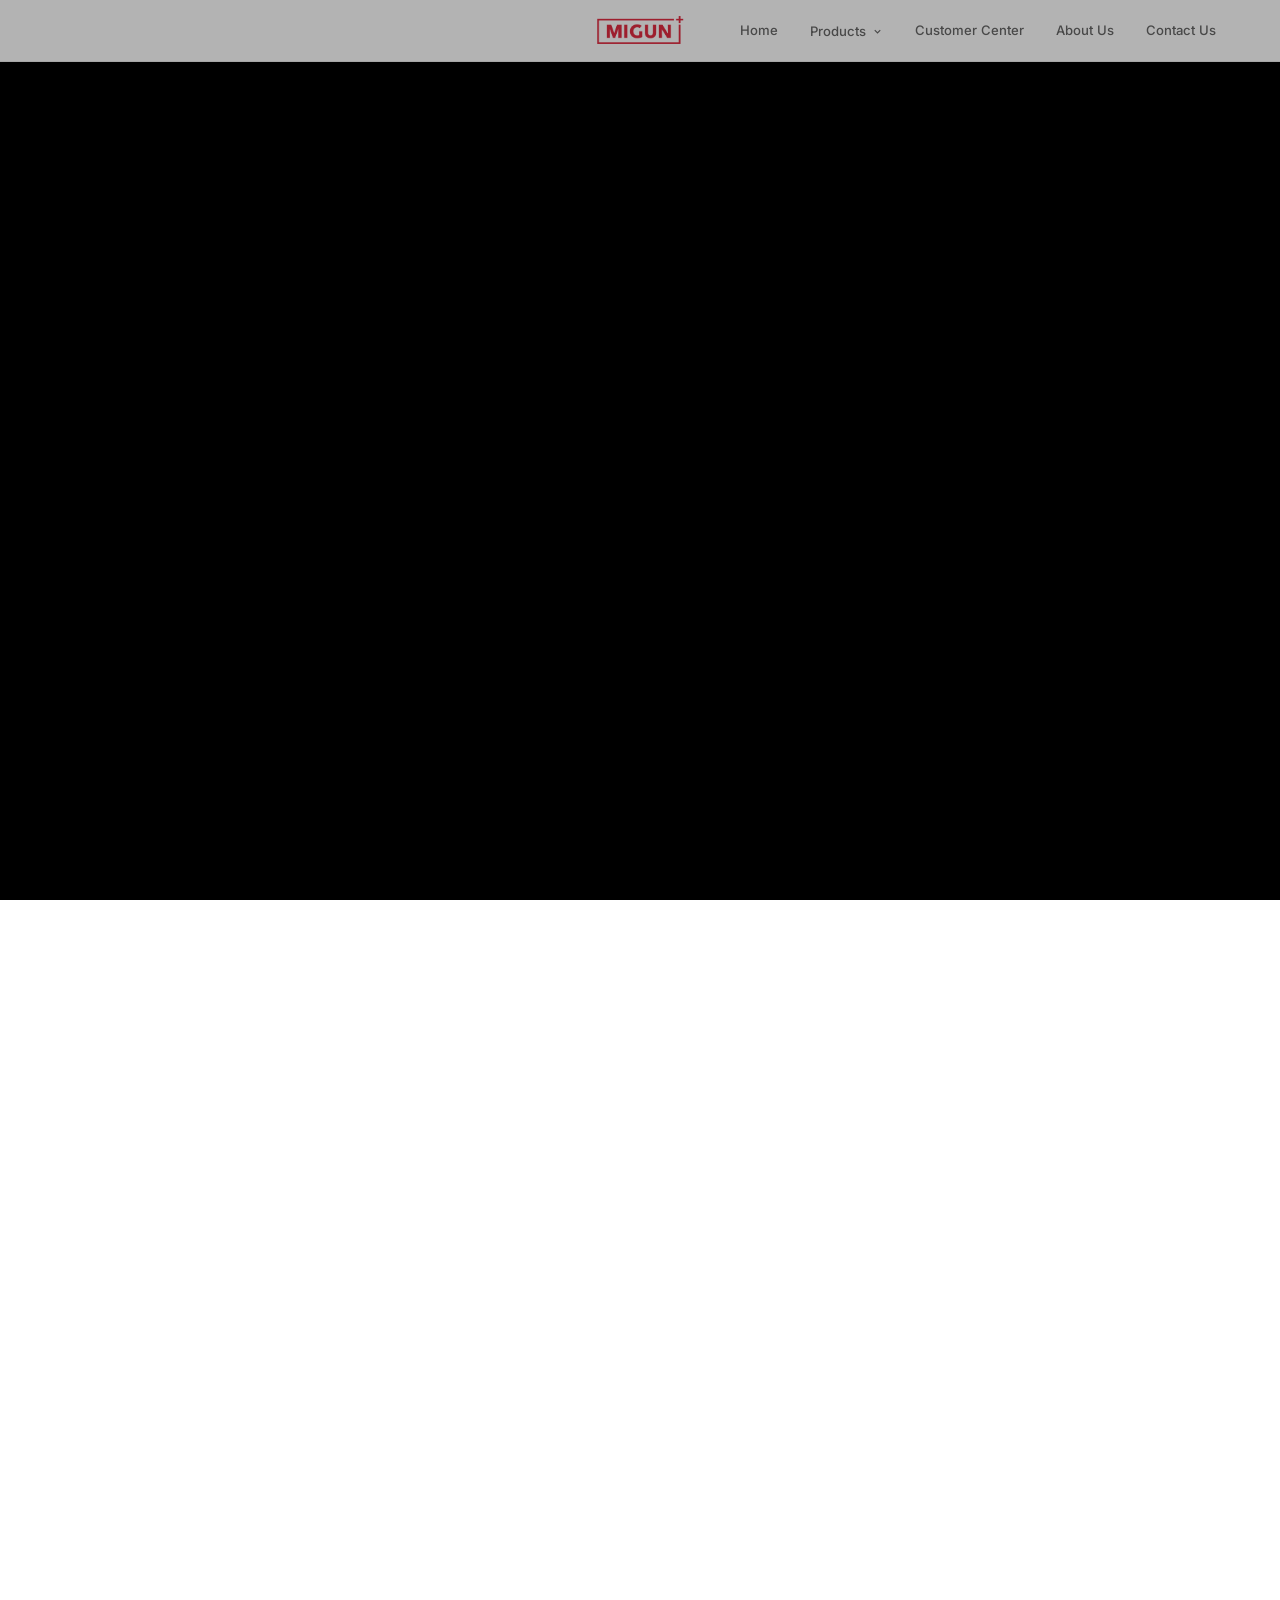
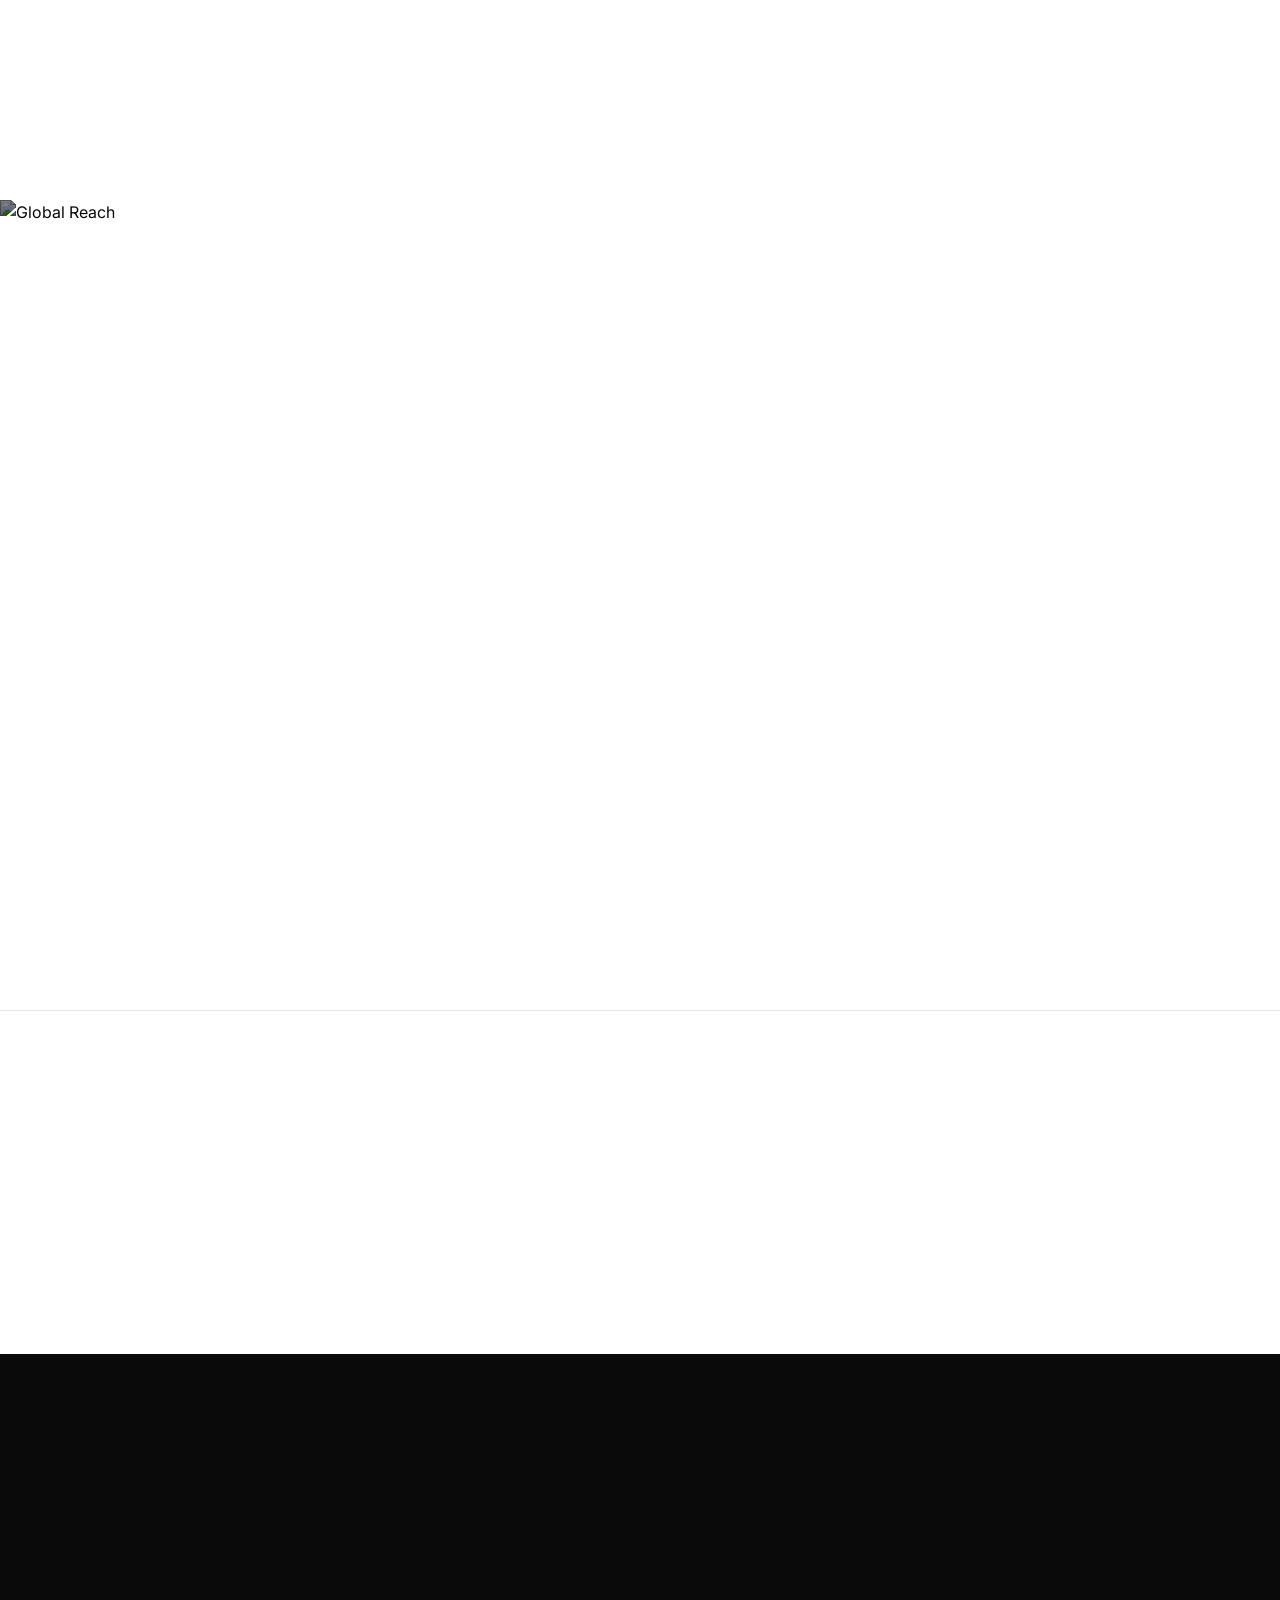
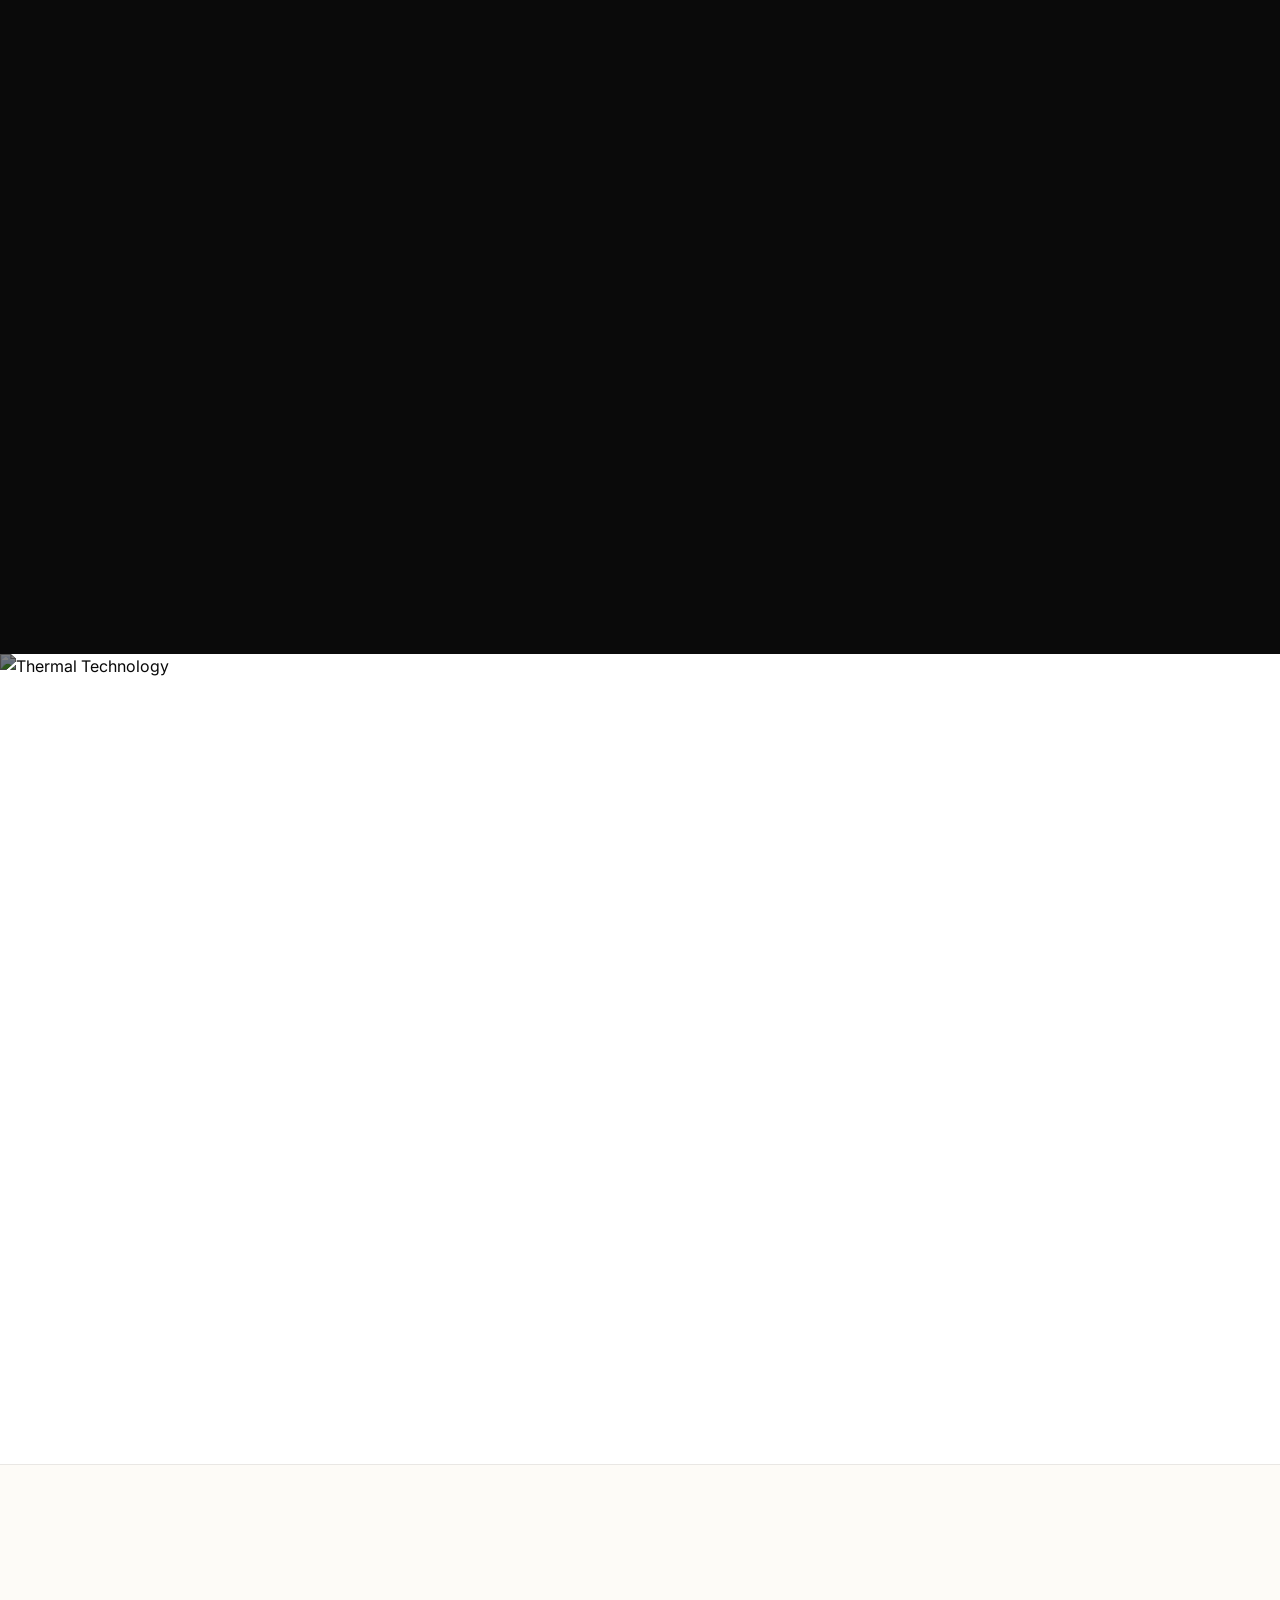
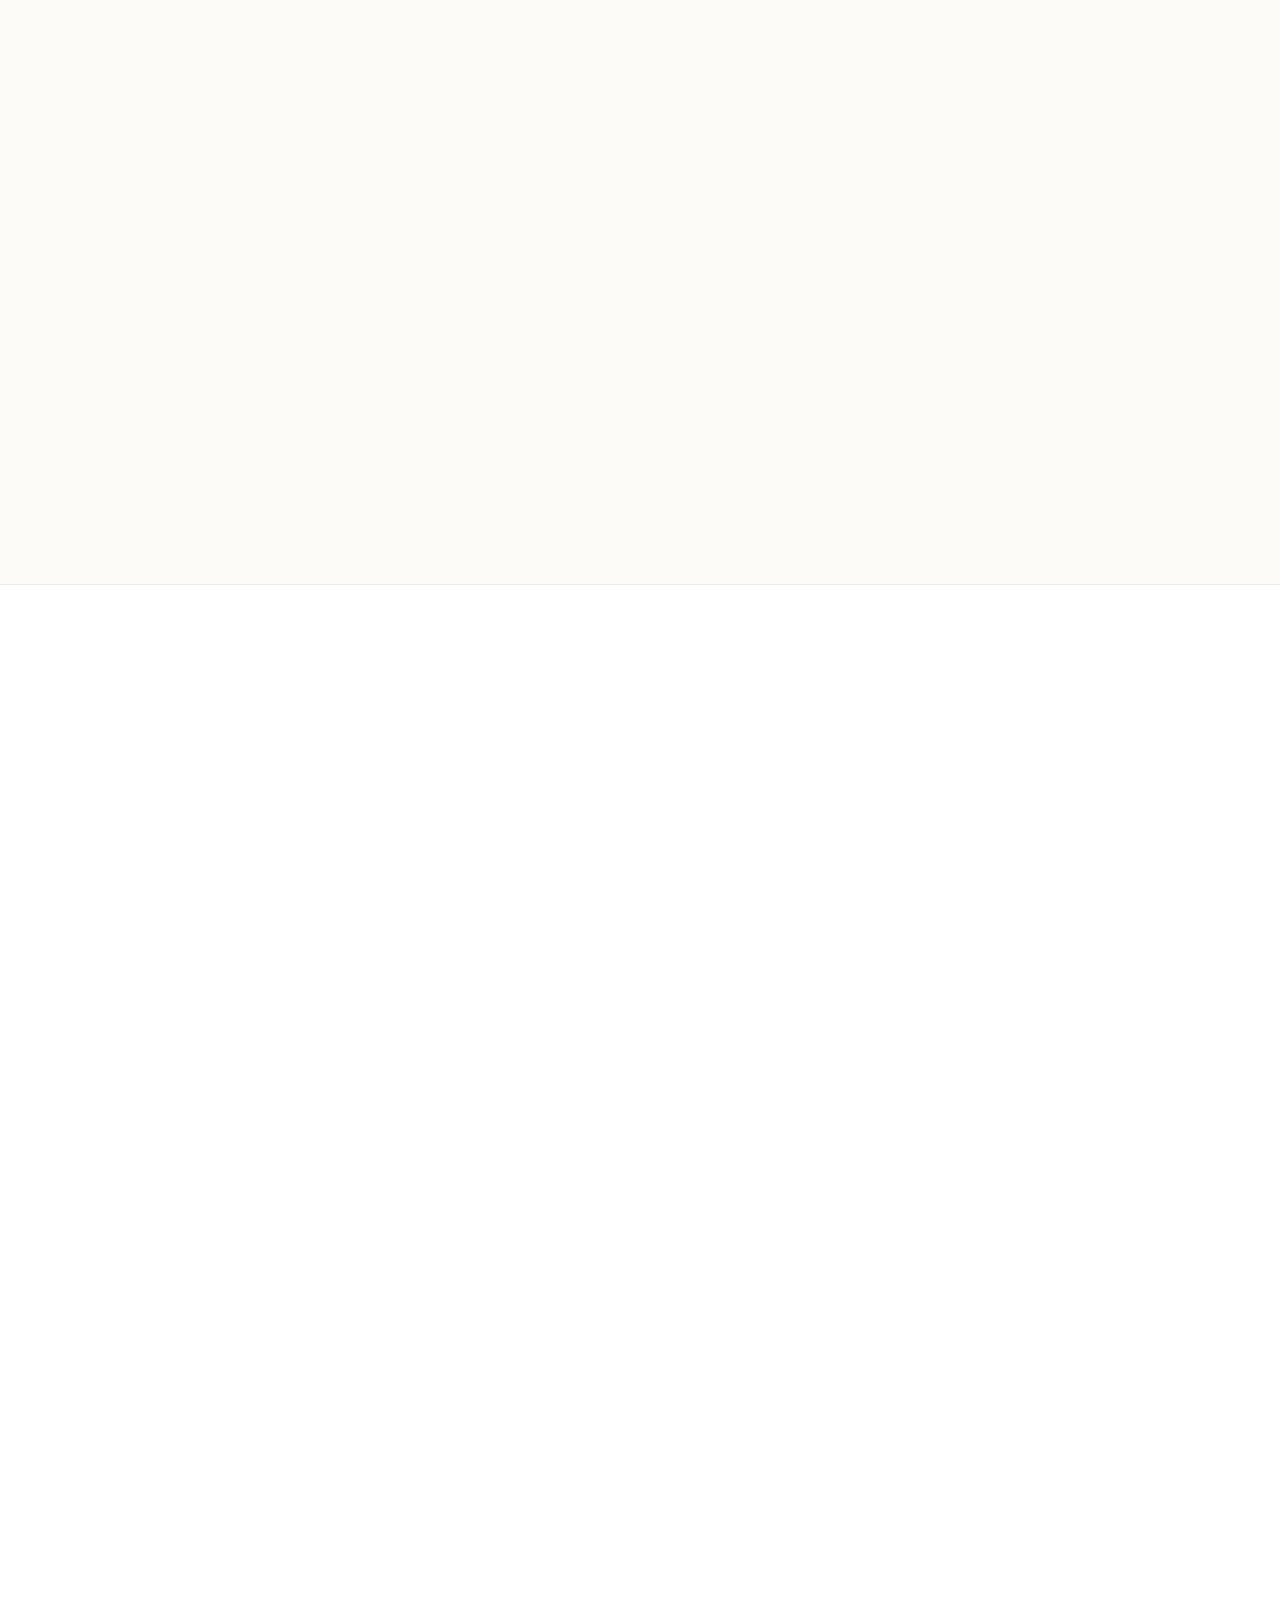
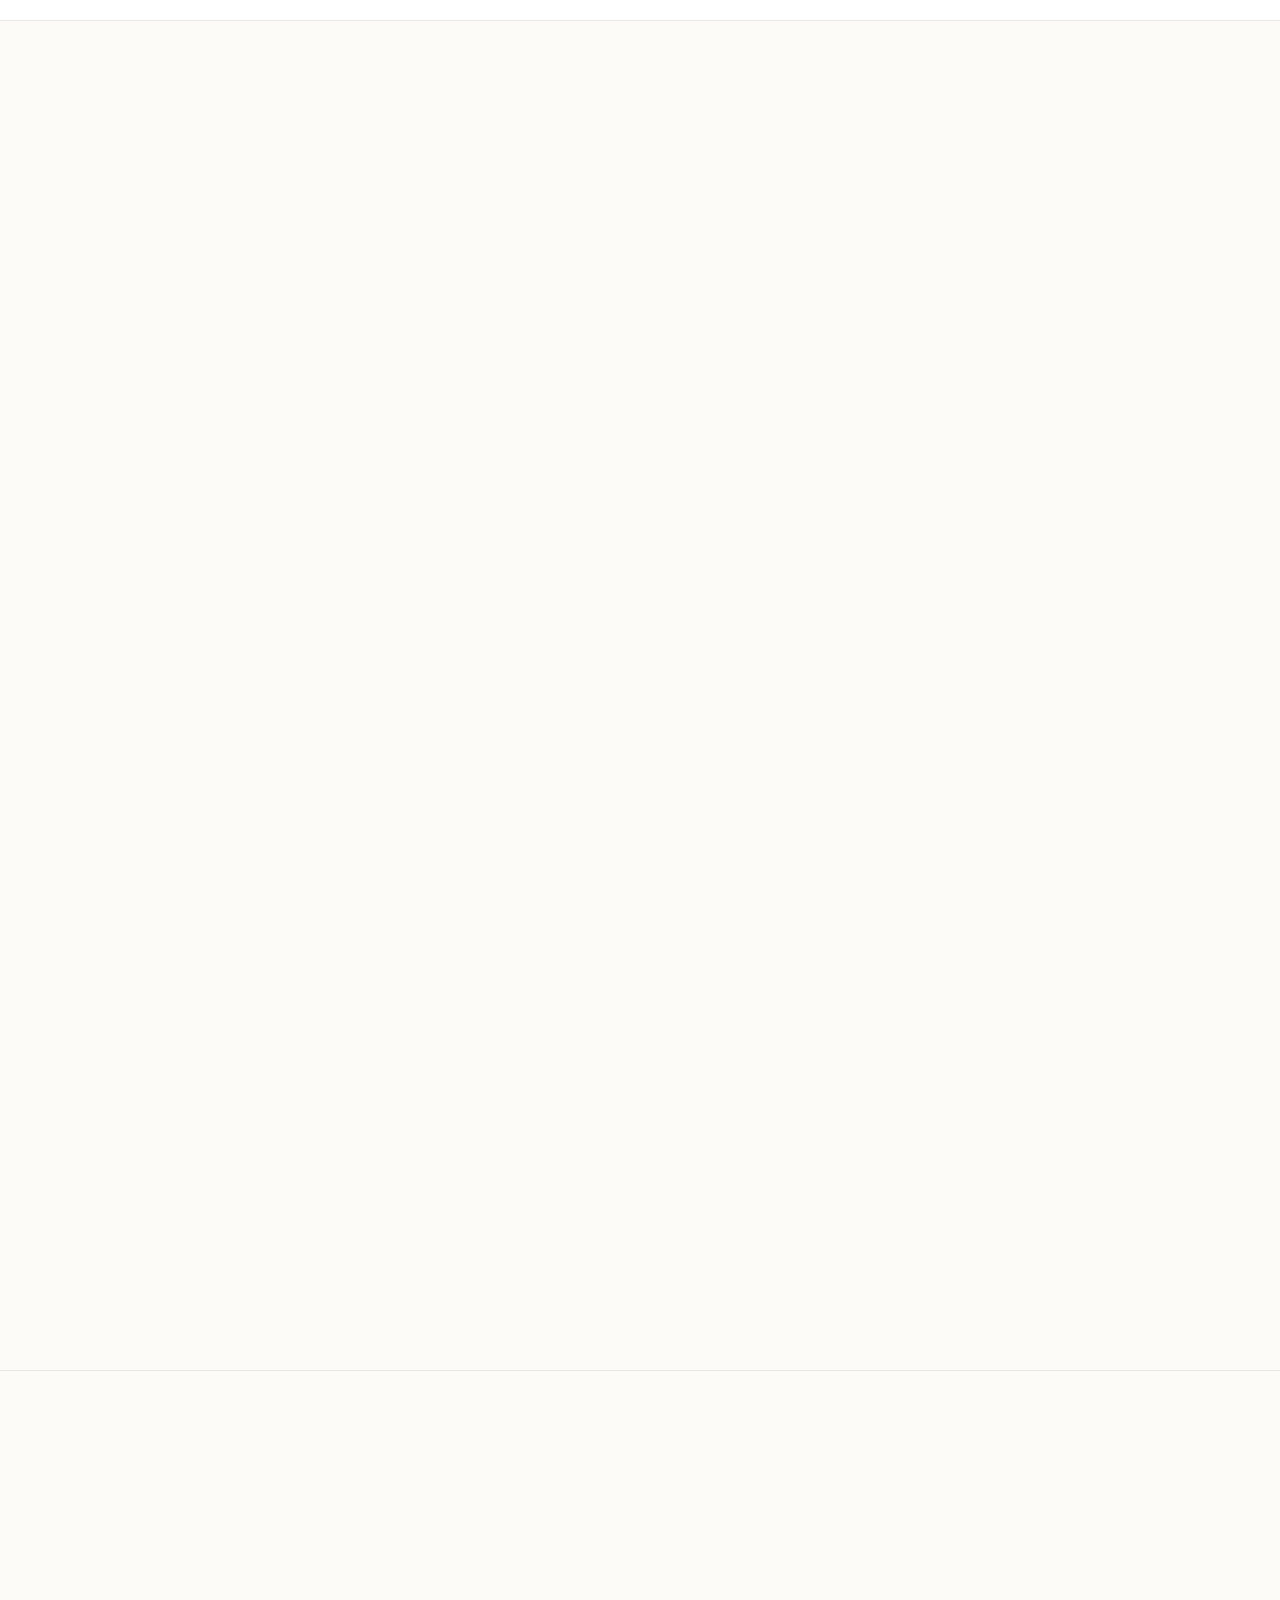
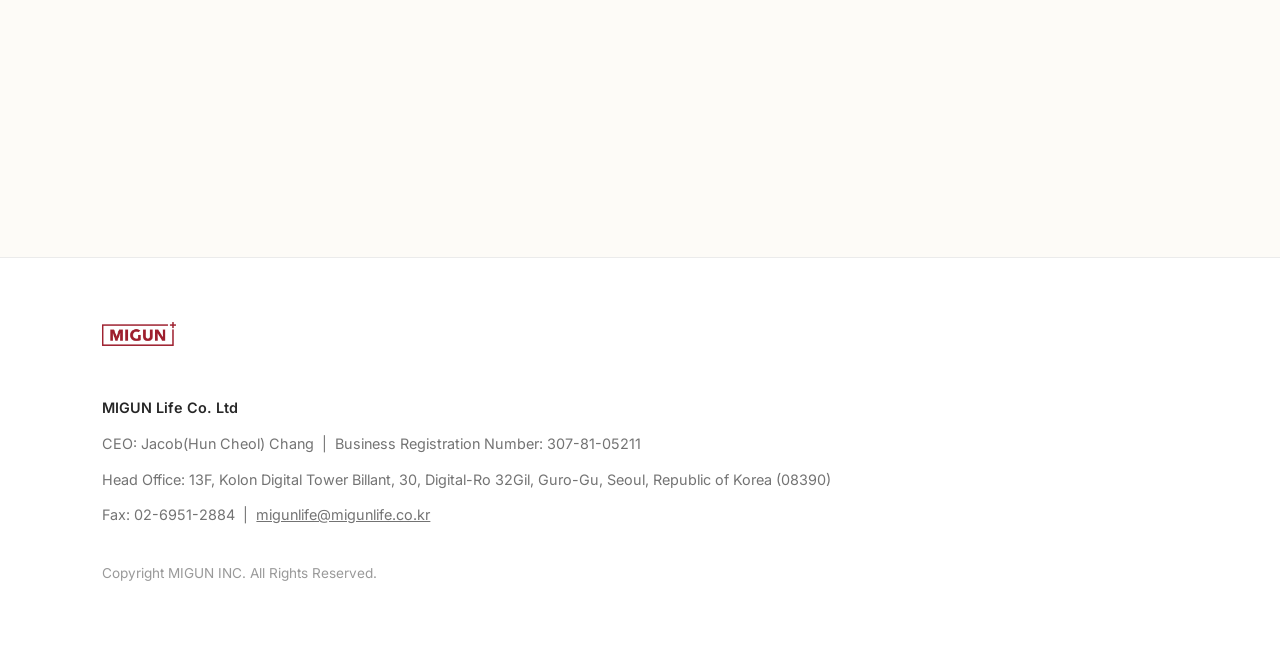
==== index.html @ 5f10d372 "style: Completely overhaul website theme to Light Ivory mode" ====
<!DOCTYPE html>
<html lang="en">
<head>
    <meta charset="UTF-8">
    <meta name="viewport" content="width=device-width, initial-scale=1.0">
    <title>MIGUN | Premium Thermal Healthcare</title>
    <meta name="description" content="The pioneer of personal thermal healthcare since 1988. Trusted across 50+ countries worldwide.">
    <link rel="preconnect" href="https://fonts.googleapis.com">
    <link rel="preconnect" href="https://fonts.gstatic.com" crossorigin>
    <link href="https://fonts.googleapis.com/css2?family=Inter:wght@300;400;500;600;700;800;900&display=swap" rel="stylesheet">
    <!-- GSAP + ScrollTrigger -->
    <script src="https://cdnjs.cloudflare.com/ajax/libs/gsap/3.12.5/gsap.min.js"></script>
    <script src="https://cdnjs.cloudflare.com/ajax/libs/gsap/3.12.5/ScrollTrigger.min.js"></script>
    <link rel="stylesheet" href="styles.css">
    <style>
        /* === RESET & BASE === */
        *, *::before, *::after { margin: 0; padding: 0; box-sizing: border-box; }
        html { scroll-behavior: auto; } /* GSAP handles scroll */
        body {
            font-family: 'Inter', sans-serif;
            background: #ffffff;
            color: #111111;
            overflow-x: hidden;
            line-height: 1.6;
        }

        /* === STICKY HEADER === */
        .header {
            position: fixed;
            top: 0; left: 0; right: 0;
            z-index: 1000;
            display: flex;
            align-items: center;
            justify-content: space-between;
            padding: 1.1rem 5%;
            background: rgba(255,255,255,0.7);
            backdrop-filter: blur(20px);
            -webkit-backdrop-filter: blur(20px);
            border-bottom: 1px solid rgba(0,0,0,0.07);
        }
        .logo {
            position: absolute; left: 50%; transform: translateX(-50%);
            font-size: 1.3rem; font-weight: 800; letter-spacing: 3px;
            color: #111; text-decoration: none;
        }
        .nav { margin-left: auto; display: flex; align-items: center; gap: 0; }
        .nav a {
            margin-left: 2rem; font-size: 0.82rem; font-weight: 500;
            color: rgba(0,0,0,0.6); text-decoration: none;
            transition: color 0.3s;
        }
        .nav a:hover { color: #000; }
        .dropdown { position: relative; display: inline-block; }
        .dropdown-icon { vertical-align: middle; margin-left: 2px; }
        .dropdown-content {
            display: none; position: absolute; top: calc(100% + 10px);
            left: 0; background: rgba(255,255,255,0.95);
            border: 1px solid rgba(0,0,0,0.1);
            border-radius: 10px; padding: 0.5rem 0; min-width: 200px;
            backdrop-filter: blur(20px);
        }
        .dropdown:hover .dropdown-content { display: block; animation: dropFade 0.2s ease; }
        @keyframes dropFade { from { opacity:0; transform:translateY(-8px); } to { opacity:1; transform:translateY(0); } }
        .dropdown-content a {
            display: block; padding: 0.75rem 1.25rem; font-size: 0.85rem;
            color: rgba(0,0,0,0.7); text-decoration: none; margin: 0;
            transition: color 0.2s, background 0.2s;
        }
        .dropdown-content a:hover { color: #000; background: rgba(0,0,0,0.05); }
        .menu-btn { display: none; background: none; border: none; color: #111; cursor: pointer; }

        /* === HERO (Full Screen) === */
        .hero {
            height: 100vh; width: 100%; position: relative;
            display: flex; flex-direction: column;
            align-items: center; justify-content: center;
            text-align: center; overflow: hidden;
            z-index: 1;
        }
        .hero-bg {
            position: absolute; inset: 0; z-index: -1;
            width: 100%; height: 100%;
            background: #000;
        }
        .hero-bg video {
            width: 100%; height: 100%; object-fit: cover;
            filter: brightness(0.4);
            transform: scale(1.08); /* GSAP will animate this */
        }
        .hero-bg::after {
            content: '';
            position: absolute; inset: 0;
            background: linear-gradient(to bottom, transparent 50%, #000 100%);
        }
        .hero-content { position: relative; z-index: 1; padding: 0 5%; }
        .hero-eyebrow {
            font-size: 0.85rem; font-weight: 700; letter-spacing: 4px;
            text-transform: uppercase; color: #ff3b3b;
            opacity: 0; /* GSAP animate in */
            margin-bottom: 1.5rem;
        }
        .hero-title {
            font-size: clamp(3rem, 8vw, 7rem);
            font-weight: 800; letter-spacing: -3px; line-height: 1.0;
            color: #fff; opacity: 0;
            margin-bottom: 0;
        }

        /* === SCROLL SECTIONS (Apple-style) === */
        .panel {
            min-height: 100vh;
            display: flex; align-items: center; justify-content: center;
            padding: 10vh 8%;
            position: relative;
            overflow: hidden;
        }
        .panel-inner { max-width: 1100px; width: 100%; }

        /* === STATEMENT PANELS (Full-width cinematic text) === */
        .statement-panel {
            min-height: 100vh;
            display: flex; align-items: center; justify-content: center;
            background: #ffffff;
            text-align: center; padding: 10vh 8%;
        }
        .statement-text {
            font-size: clamp(2rem, 5.5vw, 5rem);
            font-weight: 800; letter-spacing: -2px; line-height: 1.1;
            max-width: 900px;
        }
        .statement-text .highlight { color: #d32f2f; }

        /* === CINEMATIC IMAGE PANELS === */
        .image-statement {
            position: relative; width: 100%; overflow: hidden;
            height: 90vh;
            display: flex; align-items: flex-end;
        }
        .image-statement img {
            position: absolute; inset: 0;
            width: 100%; height: 100%; object-fit: cover;
            filter: brightness(0.5);
        }
        .image-statement-text {
            position: relative; z-index: 1;
            padding: 5% 8%;
            max-width: 700px;
        }
        .image-statement-label {
            font-size: 0.8rem; letter-spacing: 3px; text-transform: uppercase;
            color: rgba(255,255,255,0.6); margin-bottom: 1rem; font-weight: 600;
        }
        .image-statement-title {
            font-size: clamp(2rem, 4vw, 3.5rem);
            font-weight: 800; letter-spacing: -1.5px; line-height: 1.1;
            color: #fff; margin-bottom: 1rem;
        }
        .image-statement-sub {
            font-size: 1.1rem; color: rgba(255,255,255,0.75); font-weight: 400;
        }

        /* === STAT ROW === */
        .stat-row {
            display: flex; gap: 4rem; flex-wrap: wrap;
            justify-content: center; padding: 12vh 8%;
            background: #ffffff; text-align: center;
            border-top: 1px solid rgba(0,0,0,0.08);
        }
        .stat-block { flex: 1; min-width: 180px; }
        .stat-number {
            font-size: clamp(3.5rem, 7vw, 6rem);
            font-weight: 800; letter-spacing: -3px; line-height: 1;
            color: #111111;
        }
        .stat-unit { color: #d32f2f; }
        .stat-label {
            font-size: 1rem; color: rgba(0,0,0,0.7);
            margin-top: 0.75rem; font-weight: 500;
        }

        /* === AWARDS SECTION === */
        .awards-section {
            padding: 12vh 8%;
            background: #fdfbf7;
            border-top: 1px solid rgba(0,0,0,0.08);
        }
        .awards-label {
            font-size: 0.85rem; letter-spacing: 3px; text-transform: uppercase;
            color: rgba(0,0,0,0.5); margin-bottom: 1rem; font-weight: 600;
        }
        .awards-title {
            font-size: clamp(2.2rem, 4vw, 3.5rem);
            font-weight: 800; letter-spacing: -1px; line-height: 1.1;
            margin-bottom: 5rem;
        }
        .award-item {
            display: flex; align-items: baseline; gap: 2.5rem;
            border-bottom: 1px solid rgba(0,0,0,0.08);
            padding: 2.5rem 0;
        }
        .award-date { font-size: 1rem; color: rgba(0,0,0,0.5); min-width: 90px; font-weight: 500; }
        .award-title { font-size: clamp(1.4rem, 3vw, 2rem); font-weight: 700; margin-bottom: 0.4rem; }
        .award-sub { font-size: 1rem; color: rgba(0,0,0,0.6); font-weight: 400; }

        /* === PRODUCTS SECTION === */
        .products-section {
            padding: 12vh 8%;
            background: #ffffff;
            border-top: 1px solid rgba(0,0,0,0.08);
        }
        .products-label {
            font-size: 0.85rem; letter-spacing: 3px; text-transform: uppercase;
            color: rgba(0,0,0,0.5); margin-bottom: 1rem; font-weight: 600;
        }
        .products-heading {
            font-size: clamp(2.5rem, 5vw, 4rem);
            font-weight: 800; letter-spacing: -2px; margin-bottom: 5rem;
        }

        /* Flagship card */
        .flagship-card {
            display: flex; gap: 4rem; align-items: center;
            background: #fdfbf7; border: 1px solid rgba(0,0,0,0.08);
            border-radius: 24px; padding: 3.5rem;
            margin-bottom: 2rem; flex-wrap: wrap;
        }
        .flagship-img { flex: 1; min-width: 280px; border-radius: 16px; overflow: hidden; }
        .flagship-img img { width: 100%; display: block; border-radius: 14px; }
        .flagship-text { flex: 1; min-width: 260px; }
        .flagship-tag {
            font-size: 0.8rem; letter-spacing: 2px; color: #d32f2f;
            text-transform: uppercase; margin-bottom: 1.2rem; font-weight: 700;
        }
        .flagship-name {
            font-size: clamp(2rem, 4vw, 3rem);
            font-weight: 800; letter-spacing: -1px; margin-bottom: 1rem;
        }
        .flagship-desc { font-size: 1.05rem; color: rgba(0,0,0,0.7); }

        /* Mini product grid */
        .products-grid {
            display: grid;
            grid-template-columns: repeat(auto-fit, minmax(210px, 1fr));
            gap: 1.5rem;
        }
        .product-card {
            background: #fdfbf7; border: 1px solid rgba(0,0,0,0.08);
            border-radius: 18px; padding: 1.8rem; text-align: center;
            transition: border-color 0.3s, transform 0.3s, box-shadow 0.3s;
        }
        .product-card:hover {
            border-color: rgba(0,0,0,0.15);
            box-shadow: 0 8px 24px rgba(0,0,0,0.05);
            transform: translateY(-4px);
        }
        .product-card img { width: 100%; border-radius: 10px; margin-bottom: 1.2rem; }
        .product-card-name { font-size: 1.05rem; font-weight: 700; color: #111111; }

        /* === CONTACT SECTION === */
        .contact-section {
            padding: 10vh 8%;
            background: #fdfbf7;
            border-top: 1px solid rgba(0,0,0,0.08);
        }
        .contact-grid {
            display: grid; grid-template-columns: repeat(auto-fit, minmax(220px, 1fr));
            gap: 1.5rem; margin-top: 3.5rem;
        }
        .contact-card {
            background: #ffffff; border: 1px solid rgba(0,0,0,0.08);
            border-radius: 16px; padding: 2rem;
            box-shadow: 0 4px 15px rgba(0,0,0,0.02);
        }
        .contact-card-title { font-size: 1.1rem; font-weight: 700; margin-bottom: 0.75rem; }
        .contact-card-info { font-size: 1rem; color: rgba(0,0,0,0.7); }

        /* === FOOTER === */
        .footer {
            padding: 4rem 8%;
            background: #ffffff;
            border-top: 1px solid rgba(0,0,0,0.08);
        }
        .footer-brand {
            font-size: 1.3rem; font-weight: 800; letter-spacing: 3px;
            color: #111111; margin-bottom: 2.5rem; display: inline-block;
            text-decoration: none;
        }
        .footer-info { font-size: 0.9rem; line-height: 2.2; color: rgba(0,0,0,0.55); }
        .footer-info p strong { color: rgba(0,0,0,0.85); font-weight: 600; }
        .footer-info a { color: rgba(0,0,0,0.55); text-decoration: underline; }
        .footer-copy { margin-top: 2rem; font-size: 0.85rem; color: rgba(0,0,0,0.4); }

        /* === UTILITY === */
        .gsap-hidden { opacity: 0; }
        @media (max-width: 768px) {
            .nav { display: none; }
            .menu-btn { display: block; }
            .flagship-card { padding: 2rem; gap: 2rem; }
            .stat-row { gap: 2rem; }
            .award-item { flex-direction: column; gap: 0.5rem; }
        }
    </style>
</head>
<body>

    <!-- ===== STICKY HEADER ===== -->
    <header class="header" id="mainHeader">
        <a href="#" class="logo"><img src="assets/images/logo.png" alt="MIGUN" style="height: 28px; width: auto;"></a>
        <nav class="nav">
            <a href="#">Home</a>
            <div class="dropdown">
                <a href="#products">Products <svg class="dropdown-icon" width="11" height="11" viewBox="0 0 24 24" fill="none" stroke="currentColor" stroke-width="2.5"><path d="M6 9l6 6 6-6"/></svg></a>
                <div class="dropdown-content">
                    <a href="brain-pillow.html">Brain Health Pillow</a>
                    <a href="#products">Re:series</a>
                </div>
            </div>
            <a href="#contact">Customer Center</a>
            <a href="#awards">About Us</a>
            <a href="#contact">Contact Us</a>
        </nav>
        <button class="menu-btn" aria-label="Menu">
            <svg width="22" height="22" viewBox="0 0 24 24" fill="none" stroke="currentColor" stroke-width="2"><path d="M3 12h18M3 6h18M3 18h18"/></svg>
        </button>
    </header>

    <!-- ===== HERO ===== -->
    <section class="hero" id="hero">
        <div class="hero-bg">
            <video src="assets/videos/hero_loop.mp4" autoplay loop muted playsinline id="heroBgVideo"></video>
        </div>
        <div class="hero-content">
            <p class="hero-eyebrow" id="heroEyebrow">Since 1988</p>
            <h1 class="hero-title" id="heroTitle">The Pioneer<br>of Healing.</h1>
        </div>
    </section>

    <!-- ===== STATEMENT 1 ===== -->
    <section class="statement-panel" id="stmt1">
        <p class="statement-text gsap-hidden">
            Founded in 1988. The world's first<br>
            personal thermal massager.<br>
            <span class="highlight">Still leading. Still innovating.</span>
        </p>
    </section>

    <!-- ===== CINEMATIC IMAGE: Global ===== -->
    <div class="image-statement" id="globalPanel">
        <img src="https://images.unsplash.com/photo-1614730321146-b6fa6a46bcb4?ixlib=rb-4.0.3&auto=format&fit=crop&w=1920&q=80" alt="Global Reach" id="globalImg">
        <div class="image-statement-text gsap-hidden">
            <p class="image-statement-label">Global Scale</p>
            <h2 class="image-statement-title">Trusted in<br>50+ Countries.</h2>
            <p class="image-statement-sub">38 years. Every continent. One mission.</p>
        </div>
    </div>

    <!-- ===== STATS ROW ===== -->
    <div class="stat-row" id="statsRow">
        <div class="stat-block gsap-hidden">
            <div class="stat-number"><span class="counter" data-target="38">0</span><span class="stat-unit">+</span></div>
            <div class="stat-label">Years of Innovation</div>
        </div>
        <div class="stat-block gsap-hidden">
            <div class="stat-number"><span class="counter" data-target="50">0</span><span class="stat-unit">+</span></div>
            <div class="stat-label">Countries Served</div>
        </div>
        <div class="stat-block gsap-hidden">
            <div class="stat-number"><span class="stat-unit">#</span>1</div>
            <div class="stat-label">K-Healthcare Pioneer</div>
        </div>
    </div>

    <!-- ===== STATEMENT 2 ===== -->
    <section class="statement-panel" id="stmt2" style="background:#0a0a0a;">
        <p class="statement-text gsap-hidden">
            Where ancient thermal wisdom<br>meets precision engineering.<br>
            <span class="highlight">This is MIGUN.</span>
        </p>
    </section>

    <!-- ===== CINEMATIC IMAGE: Technology ===== -->
    <div class="image-statement" id="techPanel">
        <img src="https://images.unsplash.com/photo-1530497610245-94d3c16cda28?ixlib=rb-4.0.3&auto=format&fit=crop&w=1920&q=80" alt="Thermal Technology" id="techImg">
        <div class="image-statement-text gsap-hidden">
            <p class="image-statement-label">Technology</p>
            <h2 class="image-statement-title">Jade. Heat.<br>Precision.</h2>
            <p class="image-statement-sub">Deep far-infrared penetration. Engineered for the human body.</p>
        </div>
    </div>

    <!-- ===== AWARDS ===== -->
    <section class="awards-section" id="awards">
        <div style="max-width:1000px; margin: 0 auto;">
            <p class="awards-label gsap-hidden">Recognition</p>
            <h2 class="awards-title gsap-hidden">Certified &amp; Awarded.</h2>

            <div class="award-item gsap-hidden">
                <span class="award-date">Jan 2023</span>
                <div>
                    <div class="award-title">CES 2023</div>
                    <div class="award-sub">Consumer Electronics Show &mdash; Official Participant, Las Vegas</div>
                </div>
            </div>
            <div class="award-item gsap-hidden">
                <span class="award-date">Jul 2025</span>
                <div>
                    <div class="award-title">Korea's Most Trusted Brand &mdash; Grand Award</div>
                    <div class="award-sub">13 Consecutive Years &middot; Medical Device Category</div>
                </div>
            </div>
        </div>
    </section>

    <!-- ===== PRODUCTS ===== -->
    <section class="products-section" id="products">
        <div style="max-width:1200px; margin:0 auto;">
            <p class="products-label gsap-hidden">Our Lineup</p>
            <h2 class="products-heading gsap-hidden">Products</h2>

            <!-- Re:bone Flagship -->
            <div class="flagship-card gsap-hidden">
                <div class="flagship-img" style="background-color: transparent;">
                    <img src="assets/images/rebone.png" alt="Re:bone Flagship" style="object-fit: contain;">
                </div>
                <div class="flagship-text">
                    <p class="flagship-tag">Flagship Model</p>
                    <h3 class="flagship-name">Re:bone</h3>
                    <p class="flagship-desc">MIGUN's personal thermal massager.<br>The definitive home healthcare experience.</p>
                </div>
            </div>

            <!-- Grid -->
            <div class="products-grid">
                <div class="product-card gsap-hidden">
                    <img src="assets/images/rebonelite.jpg" alt="Re:bone Lite">
                    <div class="product-card-name">Re:bone Lite</div>
                </div>
                <div class="product-card gsap-hidden">
                    <img src="assets/images/revive.png" alt="Re:vive">
                    <div class="product-card-name">Re:vive</div>
                </div>
                <div class="product-card gsap-hidden">
                    <img src="assets/images/Reach.png" alt="Re:ach">
                    <div class="product-card-name">Re:ach</div>
                </div>
                <div class="product-card gsap-hidden">
                    <img src="assets/images/dayre_migun_doctor_leg.jpg" alt="day:Re MIGUN DOCTOR LEG">
                    <div class="product-card-name">day:Re MIGUN DOCTOR LEG</div>
                </div>
            </div>
        </div>
    </section>

    <!-- ===== RE:BONE DETAILS ===== -->
    <section class="rebone-details" id="reboneDetails" style="padding: 12vh 5%; background: #fdfbf7; border-top: 1px solid rgba(0,0,0,0.08);">
        <div style="max-width: 1200px; margin: 0 auto;">
            
            <!-- Row 1 -->
            <div class="rebone-row gsap-hidden" style="display: flex; gap: 4rem; align-items: center; margin-bottom: 8rem; flex-wrap: wrap;">
                <div style="flex: 1; min-width: 300px; border-radius: 12px; overflow: hidden;">
                    <img src="assets/images/webp1.webp" alt="Whole Body Therapy" style="width: 100%; display: block; border-radius: 12px; opacity: 0.9;">
                </div>
                <div style="flex: 1; min-width: 300px;">
                    <p style="font-size: 0.85rem; letter-spacing: 2px; color: #d32f2f; text-transform: uppercase; margin-bottom: 1rem; font-weight: 700;">Care Point 1</p>
                    <h3 style="font-size: clamp(2rem, 4vw, 2.5rem); color: #111111; font-weight: 800; letter-spacing: -1px; margin-bottom: 1rem; line-height: 1.1;">Intensive whole body therapy</h3>
                    <p style="font-size: 1.1rem; color: #555555; font-weight: 600; margin-bottom: 1.5rem;">Provides thermal compression and stimulation.</p>
                    <p style="font-size: 1rem; color: #777777; line-height: 1.8;">The upper Jade set(2 sets of 5 Jades Thermo Set) for the upper body delivers the delicate thermal compression and stimulation as well as the lower body periodically inflates the aircell from the calf to the toe, providing pressure stimulation and thermal heat.</p>
                </div>
            </div>

            <!-- Row 2 -->
            <div class="rebone-row gsap-hidden flex-reverse" style="display: flex; gap: 4rem; align-items: center; margin-bottom: 8rem; flex-wrap: wrap-reverse;">
                <div style="flex: 1; min-width: 300px;">
                    <p style="font-size: 0.85rem; letter-spacing: 2px; color: #d32f2f; text-transform: uppercase; margin-bottom: 1rem; font-weight: 700;">Care Point 2</p>
                    <h3 style="font-size: clamp(2rem, 4vw, 2.5rem); color: #111111; font-weight: 800; letter-spacing: -1px; margin-bottom: 1rem; line-height: 1.1;">Intensive upper body care</h3>
                    <p style="font-size: 1.1rem; color: #555555; font-weight: 600; margin-bottom: 1.5rem;">2 sets of 5 Jades Thermo-Set each moving along the spinal line, applying acupressure and thermal stimulation at the same time.</p>
                    <p style="font-size: 1rem; color: #777777; line-height: 1.8;">Programmed 2 sets of 5 Jade Thermo-set manage the spinal line leading to the cervical, thoracic and lumbar vertebrae.</p>
                </div>
                 <div style="flex: 1; min-width: 300px; border-radius: 12px; overflow: hidden;">
                    <img src="assets/images/webp2.webp" alt="Upper Body Care" style="width: 100%; display: block; border-radius: 12px; opacity: 0.9;">
                </div>
            </div>

            <!-- Row 3 -->
            <div class="rebone-row gsap-hidden" style="display: flex; gap: 4rem; align-items: center; flex-wrap: wrap;">
                <div style="flex: 1; min-width: 300px; border-radius: 12px; overflow: hidden;">
                    <img src="assets/images/webp3.webp" alt="Lower Body Therapy" style="width: 100%; display: block; border-radius: 12px; opacity: 0.9;">
                </div>
                <div style="flex: 1; min-width: 300px;">
                    <p style="font-size: 0.85rem; letter-spacing: 2px; color: #d32f2f; text-transform: uppercase; margin-bottom: 1rem; font-weight: 700;">Care Point 3</p>
                    <h3 style="font-size: clamp(2rem, 4vw, 2.5rem); color: #111111; font-weight: 800; letter-spacing: -1px; margin-bottom: 1rem; line-height: 1.1;">Intensive lower body care</h3>
                    <p style="font-size: 1.1rem; color: #555555; font-weight: 600; margin-bottom: 1.5rem;">Helps relieve muscle pain on your leg by using combined thermal compression massage which is consist of 16 air cells and Jade Thermo-sets.</p>
                    <p style="font-size: 1rem; color: #777777; line-height: 1.8;">With 16 air cells that repeatedly contract and expand and the Jade Thermo-sets warming and stimulating the body, it helps relieve muscle pain on your legs by repeatedly warming and pressing the lower body.</p>
                </div>
            </div>

        </div>
    </section>

    <!-- ===== CONTACT ===== -->
    <section class="contact-section" id="contact">
        <div style="max-width:1000px; margin:0 auto;">
            <p class="awards-label gsap-hidden">Connect</p>
            <h2 class="awards-title gsap-hidden">Get in Touch.</h2>
            <div class="contact-grid">
                <div class="contact-card gsap-hidden">
                    <div class="contact-card-title">Customer Center</div>
                    <div class="contact-card-info">1588-0000</div>
                </div>
                <div class="contact-card gsap-hidden">
                    <div class="contact-card-title">Global Support</div>
                    <div class="contact-card-info">migunlife@migunlife.co.kr</div>
                </div>
                <div class="contact-card gsap-hidden">
                    <div class="contact-card-title">Partnerships</div>
                    <div class="contact-card-info">business@migun.com</div>
                </div>
            </div>
        </div>
    </section>

    <!-- ===== FOOTER ===== -->
    <footer class="footer">
        <a href="#" class="footer-brand"><img src="assets/images/logo.png" alt="MIGUN" style="height: 24px; width: auto;"></a>
        <div class="footer-info">
            <p><strong>MIGUN Life Co. Ltd</strong></p>
            <p>CEO: Jacob(Hun Cheol) Chang &nbsp;|&nbsp; Business Registration Number: 307-81-05211</p>
            <p>Head Office: 13F, Kolon Digital Tower Billant, 30, Digital-Ro 32Gil, Guro-Gu, Seoul, Republic of Korea (08390)</p>
            <p>Fax: 02-6951-2884 &nbsp;|&nbsp; <a href="mailto:migunlife@migunlife.co.kr">migunlife@migunlife.co.kr</a></p>
        </div>
        <p class="footer-copy">Copyright MIGUN INC. All Rights Reserved.</p>
    </footer>

    <!-- ===== GSAP ANIMATIONS ===== -->
    <script>
        gsap.registerPlugin(ScrollTrigger);

        // ------- HERO ENTRANCE -------
        const heroTl = gsap.timeline({ delay: 0.3 });
        heroTl
            .to('#heroBgVideo', { scale: 1, duration: 2.0, ease: 'power3.out' })
            .to('#heroEyebrow', { opacity: 1, y: 0, duration: 0.9, ease: 'power3.out' }, '-=1.5')
            .to('#heroTitle', { opacity: 1, y: 0, duration: 1.0, ease: 'power3.out' }, '-=0.7');

        // Set initial states
        gsap.set('#heroTitle, #heroEyebrow', { y: 40 });
        gsap.set('#heroBgVideo', { scale: 1.08 });

        // Hero parallax
        gsap.to('#heroBgVideo', {
            yPercent: 30,
            ease: 'none',
            scrollTrigger: {
                trigger: '#hero',
                start: 'top top',
                end: 'bottom top',
                scrub: true,
            }
        });

        // ------- STATEMENT 1 -------
        gsap.to('#stmt1 .statement-text', {
            opacity: 1, y: 0,
            duration: 1.0, ease: 'power3.out',
            scrollTrigger: {
                trigger: '#stmt1',
                start: 'top 75%',
                toggleActions: 'play none none none'
            }
        });
        gsap.set('#stmt1 .statement-text', { y: 60 });

        // ------- GLOBAL PANEL IMAGE PARALLAX -------
        gsap.to('#globalImg', {
            yPercent: 15,
            ease: 'none',
            scrollTrigger: {
                trigger: '#globalPanel',
                start: 'top bottom',
                end: 'bottom top',
                scrub: true,
            }
        });
        gsap.to('#globalPanel .image-statement-text', {
            opacity: 1, y: 0,
            duration: 1.0, ease: 'power3.out',
            scrollTrigger: {
                trigger: '#globalPanel',
                start: 'top 60%',
            }
        });
        gsap.set('#globalPanel .image-statement-text', { y: 50 });

        // ------- STATS -------
        gsap.utils.toArray('#statsRow .stat-block').forEach((el, i) => {
            gsap.to(el, {
                opacity: 1, y: 0, duration: 0.8,
                delay: i * 0.15, ease: 'power3.out',
                scrollTrigger: { trigger: '#statsRow', start: 'top 75%' }
            });
        });
        gsap.set('#statsRow .stat-block', { y: 40 });

        // Counter animation
        document.querySelectorAll('.counter').forEach(counter => {
            const target = parseInt(counter.dataset.target);
            ScrollTrigger.create({
                trigger: counter,
                start: 'top 80%',
                onEnter: () => {
                    gsap.to(counter, {
                        textContent: target,
                        duration: 1.8,
                        ease: 'power2.out',
                        snap: { textContent: 1 },
                        roundProps: 'textContent'
                    });
                }
            });
        });

        // ------- STATEMENT 2 -------
        gsap.to('#stmt2 .statement-text', {
            opacity: 1, y: 0, duration: 1.0, ease: 'power3.out',
            scrollTrigger: { trigger: '#stmt2', start: 'top 75%' }
        });
        gsap.set('#stmt2 .statement-text', { y: 60 });

        // ------- TECH PANEL -------
        gsap.to('#techImg', {
            yPercent: 15, ease: 'none',
            scrollTrigger: {
                trigger: '#techPanel', start: 'top bottom', end: 'bottom top', scrub: true,
            }
        });
        gsap.to('#techPanel .image-statement-text', {
            opacity: 1, y: 0, duration: 1.0, ease: 'power3.out',
            scrollTrigger: { trigger: '#techPanel', start: 'top 60%' }
        });
        gsap.set('#techPanel .image-statement-text', { y: 50 });

        // ------- GENERIC STAGGER: all .gsap-hidden -------
        // Sections not yet animated
        gsap.utils.toArray('.gsap-hidden').forEach(el => {
            if (el.dataset.animated) return; // skip if already handled
            gsap.to(el, {
                opacity: 1, y: 0, duration: 0.8, ease: 'power3.out',
                scrollTrigger: {
                    trigger: el,
                    start: 'top 82%',
                    toggleActions: 'play none none none'
                }
            });
        });
        gsap.utils.toArray('.gsap-hidden').forEach(el => {
            if (!el.style.transform) gsap.set(el, { y: 35 });
        });

        // ------- HEADER SCROLL EFFECT -------
        ScrollTrigger.create({
            start: 'top -80',
            onUpdate: (self) => {
                const header = document.getElementById('mainHeader');
                if (self.progress > 0) {
                    header.style.background = 'rgba(255,255,255,0.9)';
                } else {
                    header.style.background = 'rgba(255,255,255,0.7)';
                }
            }
        });
    </script>

</body>
</html>
---- styles.css ----
/* Base & Variables for Medical Tech Aesthetic */
:root {
    --migun-red: #d32f2f;
    --migun-blue: #1a365d;
    --text-dark: #111111;
    --text-gray: #555555;
    --text-light: #888888;
    --bg-white: #ffffff;
    --bg-light-gray: #fdfbf7; /* Ivory/Beige */
    --bg-gray: #f5f5f0;
    --border-color: #e5e5e0;
    
    --font-sans: 'Inter', sans-serif;
    --transition: all 0.4s cubic-bezier(0.25, 0.46, 0.45, 0.94);
}

* { margin: 0; padding: 0; box-sizing: border-box; }
html { scroll-behavior: smooth; }

body {
    font-family: var(--font-sans);
    color: var(--text-dark);
    background-color: var(--bg-white);
    line-height: 1.6;
    overflow-x: hidden;
}

img { display: block; max-width: 100%; height: auto; }

/* Utilities */
.container {
    max-width: 1100px;
    margin: 0 auto;
    padding: 0 5%;
}

.section { padding: 90px 0; }
.text-center { text-align: center; }
.text-red { color: var(--migun-red); }
.text-gray { color: var(--text-gray); }
.text-white { color: var(--bg-white); }
.bg-light-gray { background-color: var(--bg-light-gray); }
.mb-4 { margin-bottom: 2rem; }
.mt-5 { margin-top: 3rem; }

/* Typography */
h1, h2, h3, h4 {
    font-weight: 700;
    line-height: 1.3;
}

.section-tag {
    font-size: 0.9rem;
    font-weight: 600;
    text-transform: uppercase;
    letter-spacing: 1px;
    margin-bottom: 0.5rem;
}

.section-heading {
    font-size: 2.5rem;
    margin-bottom: 2rem;
    letter-spacing: -0.5px;
}

/* Header */
.header {
    position: fixed;
    top: 0; left: 0; width: 100%;
    display: flex; justify-content: space-between; align-items: center;
    padding: 1rem 5%;
    background-color: rgba(0, 0, 0, 0.75);
    backdrop-filter: blur(12px);
    -webkit-backdrop-filter: blur(12px);
    border-bottom: 1px solid rgba(255, 255, 255, 0.1);
    z-index: 1000;
}

.logo { 
    position: absolute; left: 50%; transform: translateX(-50%);
    font-size: 1.4rem; font-weight: 800; letter-spacing: 2px; 
}
.logo a { text-decoration: none; color: var(--text-dark); }
.logo-red { color: var(--migun-red); }

.nav {
    margin-left: auto;
    display: flex; align-items: center;
}
.nav a {
    margin-left: 2rem;
    font-size: 0.85rem;
    font-weight: 500;
    color: var(--text-gray);
    text-decoration: none;
    transition: color 0.3s ease;
}
.nav a:hover { color: var(--text-dark); }

/* Dropdown */
.dropdown {
    display: inline-block;
    position: relative;
}
.dropdown-icon {
    display: inline-block;
    vertical-align: middle;
    margin-left: 2px;
    margin-top: -2px;
}
.dropdown-content {
    display: none;
    position: absolute;
    top: 100%;
    left: 2rem;
    background-color: var(--bg-white);
    min-width: 200px;
    box-shadow: 0 10px 30px rgba(0,0,0,0.1);
    border-radius: 8px;
    padding: 0.5rem 0;
    z-index: 1001;
    border: 1px solid var(--border-color);
}
.dropdown:hover .dropdown-content {
    display: block;
    animation: fadeIn 0.2s ease;
}
@keyframes fadeIn {
    from { opacity: 0; transform: translateY(-5px); }
    to { opacity: 1; transform: translateY(0); }
}
.dropdown-content a {
    color: var(--text-gray);
    padding: 0.75rem 1.5rem;
    text-decoration: none;
    display: block;
    margin-left: 0;
    font-size: 0.85rem;
}
.dropdown-content a:hover {
    background-color: var(--bg-light-gray);
    color: var(--text-dark);
}

/* Immersive Page (Brain Pillow) */
.immersive-page { 
    width: 100vw; 
    overflow-x: hidden; 
    position: relative; 
    background: #000; 
}
.hero-spline-section {
    height: 100vh;
    width: 100vw;
    position: relative;
    overflow: hidden;
}
.immersive-spline {
    position: absolute; top: 0; left: 0; width: 100%; height: 100%; z-index: 0;
}
.immersive-spline iframe { width: 100%; height: 100%; border: none; }
.immersive-overlay {
    position: absolute;
    bottom: 10%;
    left: 5%;
    z-index: 10;
    color: var(--bg-white);
    pointer-events: none;
    max-width: 600px;
}
.immersive-overlay h1 {
    font-size: 4rem;
    margin-bottom: 1rem;
    font-weight: 700;
    letter-spacing: -1px;
}
.immersive-overlay p {
    font-size: 1.2rem;
    font-weight: 300;
    opacity: 0.8;
}

/* Apple-style Product Showcase Section */
.product-showcase {
    background-color: #000;
    color: #fff;
    padding: 150px 5%;
    min-height: 100vh;
    display: flex;
    flex-direction: column;
    align-items: center;
    justify-content: center;
    text-align: center;
}
.showcase-title {
    font-size: 3.5rem;
    font-weight: 700;
    letter-spacing: -1px;
    margin-bottom: 1rem;
    background: linear-gradient(180deg, #fff 0%, #888 100%);
    -webkit-background-clip: text;
    background-clip: text;
    -webkit-text-fill-color: transparent;
}
.showcase-desc {
    font-size: 1.2rem;
    color: #999;
    max-width: 600px;
    margin-bottom: 5rem;
}

/* 3D Tilt Container */
.tilt-container {
    perspective: 1000px;
    width: 100%;
    max-width: 800px;
    display: flex;
    justify-content: center;
}
.tilt-box {
    width: 100%;
    max-width: 800px;
    border-radius: 20px;
    transition: transform 0.1s ease-out;
    transform-style: preserve-3d;
    box-shadow: 0 40px 80px rgba(0,0,0,0.5);
    background: #111;
    overflow: hidden;
}
.tilt-box img {
    width: 100%;
    height: auto;
    display: block;
    border-radius: 20px;
    transform: translateZ(30px); /* Makes the image pop out slightly from the container */
    transition: transform 0.1s ease-out;
}

.menu-btn { display: none; background: none; border: none; cursor: pointer; }

/* Hero Dark Cinematic */
.hero {
    position: relative;
    height: 100vh;
    min-height: 800px;
    display: flex;
    align-items: center;
    justify-content: center;
    text-align: center;
    overflow: hidden;
    background: #000;
}

.hero-bg {
    position: absolute;
    top: 0; left: 0; width: 100%; height: 100%;
    z-index: 0;
}

.hero-bg img {
    width: 100%; height: 100%; object-fit: cover;
    opacity: 0.4;
    mask-image: linear-gradient(to bottom, rgba(0,0,0,1) 50%, rgba(0,0,0,0) 100%);
    -webkit-mask-image: -webkit-linear-gradient(bottom, rgba(0,0,0,0) 0%, rgba(0,0,0,1) 40%);
}

.hero-content {
    position: relative;
    z-index: 1;
    max-width: 800px;
    padding: 0 5%;
}

.hero-title { 
    font-size: 4.5rem; 
    color: #fff; 
    margin-bottom: 2rem; 
    letter-spacing: -2px;
    line-height: 1.1; 
}
.hero-desc { 
    font-size: 1.25rem; 
    color: var(--text-gray); 
    font-weight: 400; 
    max-width: 500px; 
    margin: 0 auto;
}

/* Banner */
.medical-banner {
    background-color: var(--bg-gray);
    border-bottom: 1px solid var(--border-color);
    padding: 1rem 0;
}
.banner-content {
    display: flex; align-items: center; justify-content: center; gap: 1rem;
    font-size: 0.95rem; color: var(--text-dark);
}
.banner-icon img { height: 30px; border-radius: 4px; }

/* Heritage */
.heritage .large-image {
    max-width: 900px; margin: 0 auto;
    border-radius: 8px; overflow: hidden;
    box-shadow: 0 4px 20px rgba(0,0,0,0.05);
}

/* Daily Habit */
.dual-image-grid {
    display: flex; justify-content: center; align-items: center; gap: 2rem;
    flex-wrap: wrap; margin-top: 3rem;
}
.dual-image-grid .img-box {
    width: 100%; max-width: 450px;
    border-radius: 8px; overflow: hidden;
}
@media(min-width: 768px){
    .img-offset { margin-top: 60px; }
}

/* Features Background */
.features-bg {
    background: linear-gradient(180deg, var(--bg-white) 0%, var(--bg-light-gray) 100%);
}
.three-col-grid {
    display: grid; grid-template-columns: repeat(auto-fit, minmax(280px, 1fr));
    gap: 3rem; margin-top: 4rem;
}
.feature-card { text-align: center; }
.feature-img {
    border-radius: 8px; overflow: hidden; margin-bottom: 1.5rem;
    box-shadow: 0 4px 15px rgba(0,0,0,0.06);
}
.feature-title { font-size: 1.25rem; margin-bottom: 0.5rem; }
.feature-desc { font-size: 0.95rem; color: var(--text-gray); }

/* Spline AI Core */
.bg-navy { background-color: var(--migun-blue); }
.spline-section { border-top: 1px solid rgba(255,255,255,0.1); }
.spline-container {
    width: 100%; height: 500px;
    border-radius: 12px; overflow: hidden;
    position: relative;
    box-shadow: 0 20px 40px rgba(0,0,0,0.4);
    background: #000;
}
.spline-container iframe {
    width: 100%; height: 100%; border: none;
}

/* Technology & Pain Relief */
.tech-header h2 { font-size: 2rem; margin-bottom: 4rem; line-height: 1.4; }

.tech-rows {
    display: flex; flex-direction: column; gap: 5rem;
}
.tech-row {
    display: flex; align-items: center; gap: 4rem;
}
.tech-row.reverse { flex-direction: row-reverse; }

.tech-img { flex: 1; border-radius: 8px; overflow: hidden; box-shadow: 0 10px 30px rgba(0,0,0,0.08); }
.tech-text { flex: 1; }
.tech-title {
    font-size: 1.75rem; margin-bottom: 1rem; color: var(--migun-blue);
    position: relative; padding-left: 1.5rem;
}
.tech-title::before {
    content: ''; position: absolute; left: 0; top: 8px;
    width: 4px; height: 18px; background-color: var(--migun-red); border-radius: 2px;
}
.tech-desc { font-size: 1.05rem; color: var(--text-gray); }

/* Custom Fit Overlay */
.custom-fit-overlay {
    position: relative;
    min-height: 600px;
    display: flex; align-items: center; justify-content: center;
    padding: 0;
}
.overlay-bg {
    position: absolute; top:0; left:0; width:100%; height:100%;
}
.overlay-bg img { width: 100%; height: 100%; object-fit: cover; filter: brightness(0.4); }
.overlay-content {
    position: relative; z-index: 1;
    max-width: 900px; padding: 4rem 2rem;
}
.overlay-title { font-size: 2.5rem; margin-bottom: 4rem; font-weight: 600; }

.stats-layer {
    display: flex; justify-content: space-around; flex-wrap: wrap; gap: 2rem;
}
.stat-item { flex: 1; min-width: 200px; }
.circle-icon {
    width: 60px; height: 60px; line-height: 60px; margin: 0 auto 1rem;
    border-radius: 50%; border: 2px solid var(--bg-white);
    font-size: 1.5rem; font-weight: 700;
}
.stat-item p { font-size: 1rem; opacity: 0.9; }

/* Certifications */
.cert-title { font-size: 1.5rem; margin-bottom: 4rem; color: var(--text-dark); }
.cert-grid {
    display: grid; grid-template-columns: repeat(auto-fit, minmax(120px, 1fr)); gap: 2rem;
    align-items: center;
}
.cert-logo {
    padding: 2rem 1rem; background: var(--bg-white); border: 1px solid var(--border-color);
    border-radius: 8px; font-weight: 700; color: var(--text-gray); font-size: 0.9rem;
    box-shadow: 0 2px 5px rgba(0,0,0,0.02);
}

/* Bottom Grid */
.bottom-product-grid {
    display: grid; grid-template-columns: repeat(auto-fit, minmax(220px, 1fr)); gap: 2rem;
}
.bp-card {
    text-align: center;
}
.bp-card img {
    border-radius: 4px; margin-bottom: 1rem;
    box-shadow: 0 4px 10px rgba(0,0,0,0.05); transition: transform 0.3s;
}
.bp-card:hover img { transform: translateY(-5px); }
.bp-label { font-size: 0.9rem; font-weight: 600; color: var(--migun-blue); }

/* Footer */
.footer {
    background-color: var(--bg-white); border-top: 1px solid var(--border-color);
    padding: 3rem 0; font-size: 0.85rem; color: var(--text-gray);
}
.footer-layout { display: flex; flex-wrap: wrap; gap: 2rem; justify-content: space-between; align-items: center; }
.footer-info p { margin-bottom: 0.25rem; }
.copyright { margin-top: 1rem; opacity: 0.7; }

/* Animations */
.fade-in { opacity: 0; transform: translateY(20px); transition: opacity 0.8s ease, transform 0.8s ease; }
.fade-in.appear { opacity: 1; transform: translateY(0); }
.slide-up { opacity: 0; transform: translateY(40px); transition: opacity 0.8s cubic-bezier(0.25, 0.46, 0.45, 0.94), transform 0.8s cubic-bezier(0.25, 0.46, 0.45, 0.94); }
.slide-up.appear { opacity: 1; transform: translateY(0); }

/* Responsive */
@media (max-width: 768px) {
    .nav { display: none; }
    .menu-btn { display: block; color: var(--text-dark); }
    .hero-title { font-size: 2.2rem; }
    .hero-content { padding: 2rem; width: 90%; }
    .tech-row, .tech-row.reverse { flex-direction: column; gap: 2rem; }
    .overlay-title { font-size: 1.8rem; }
}
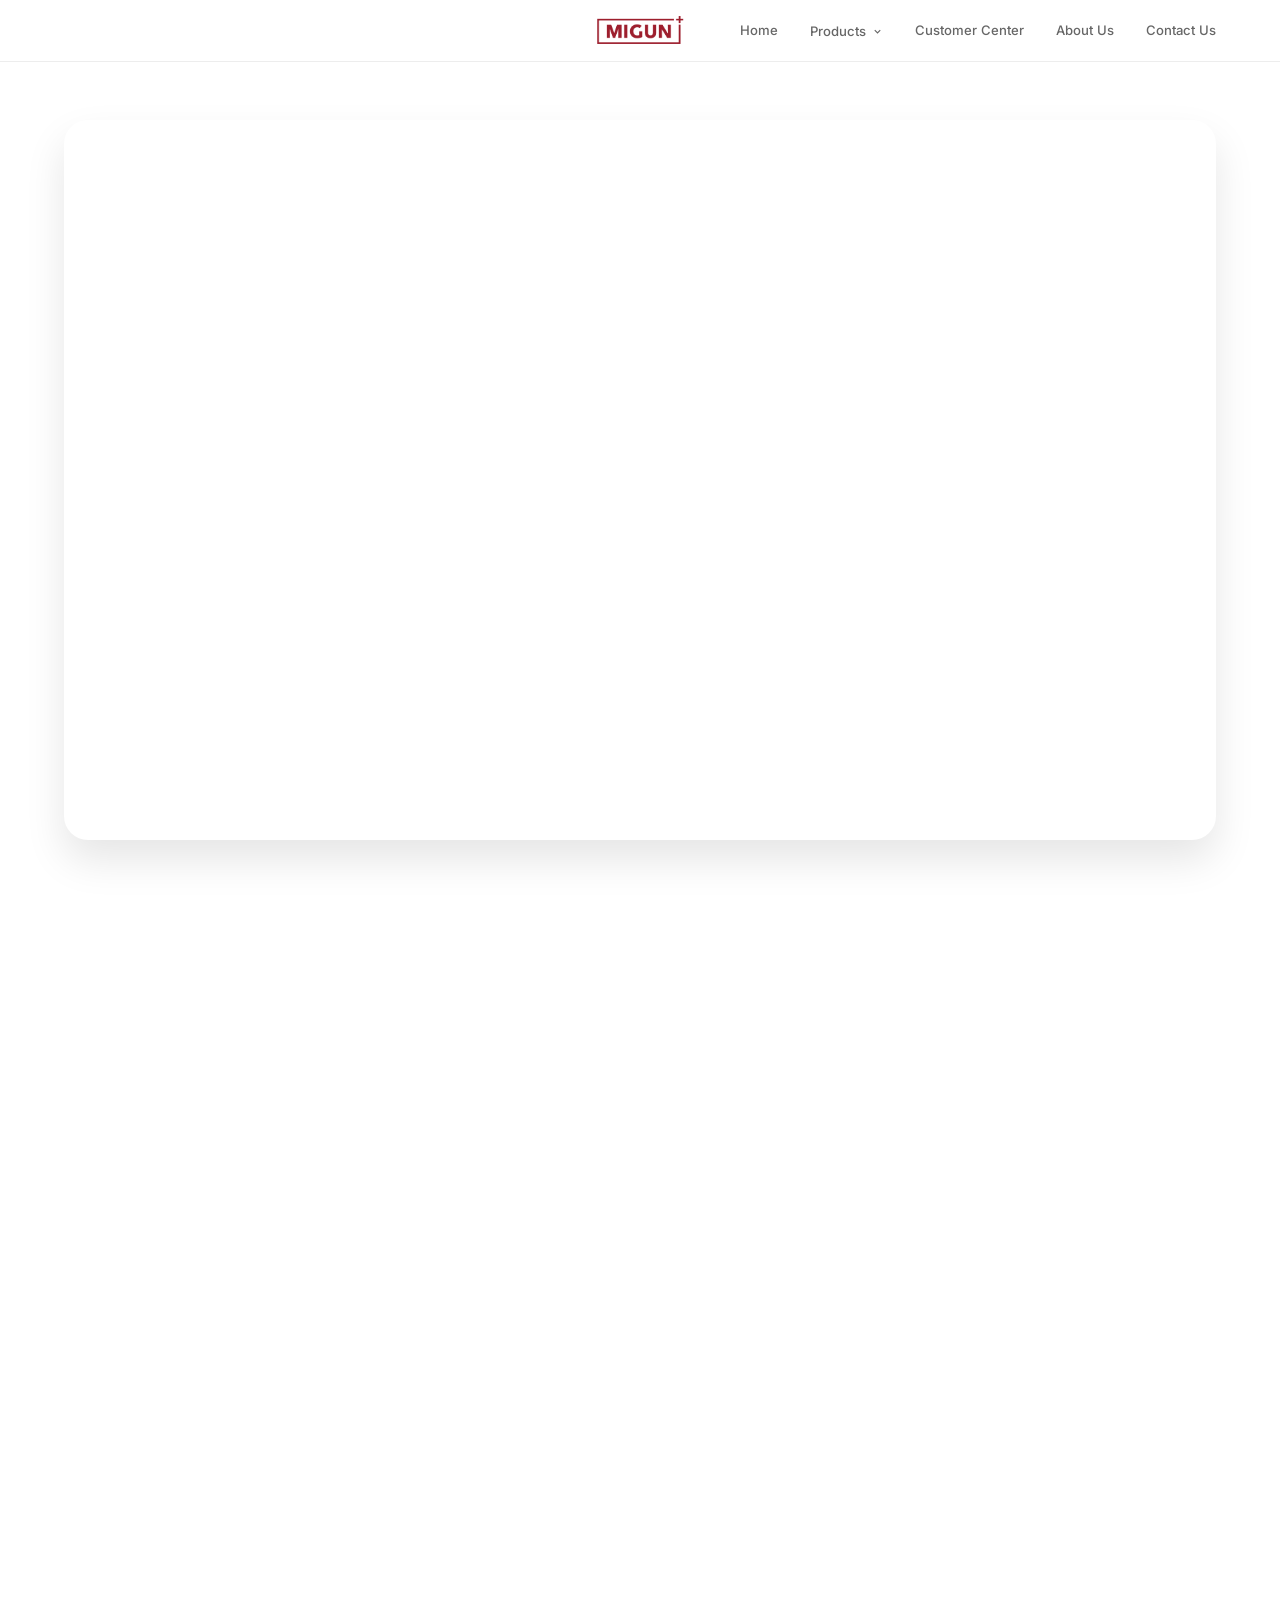
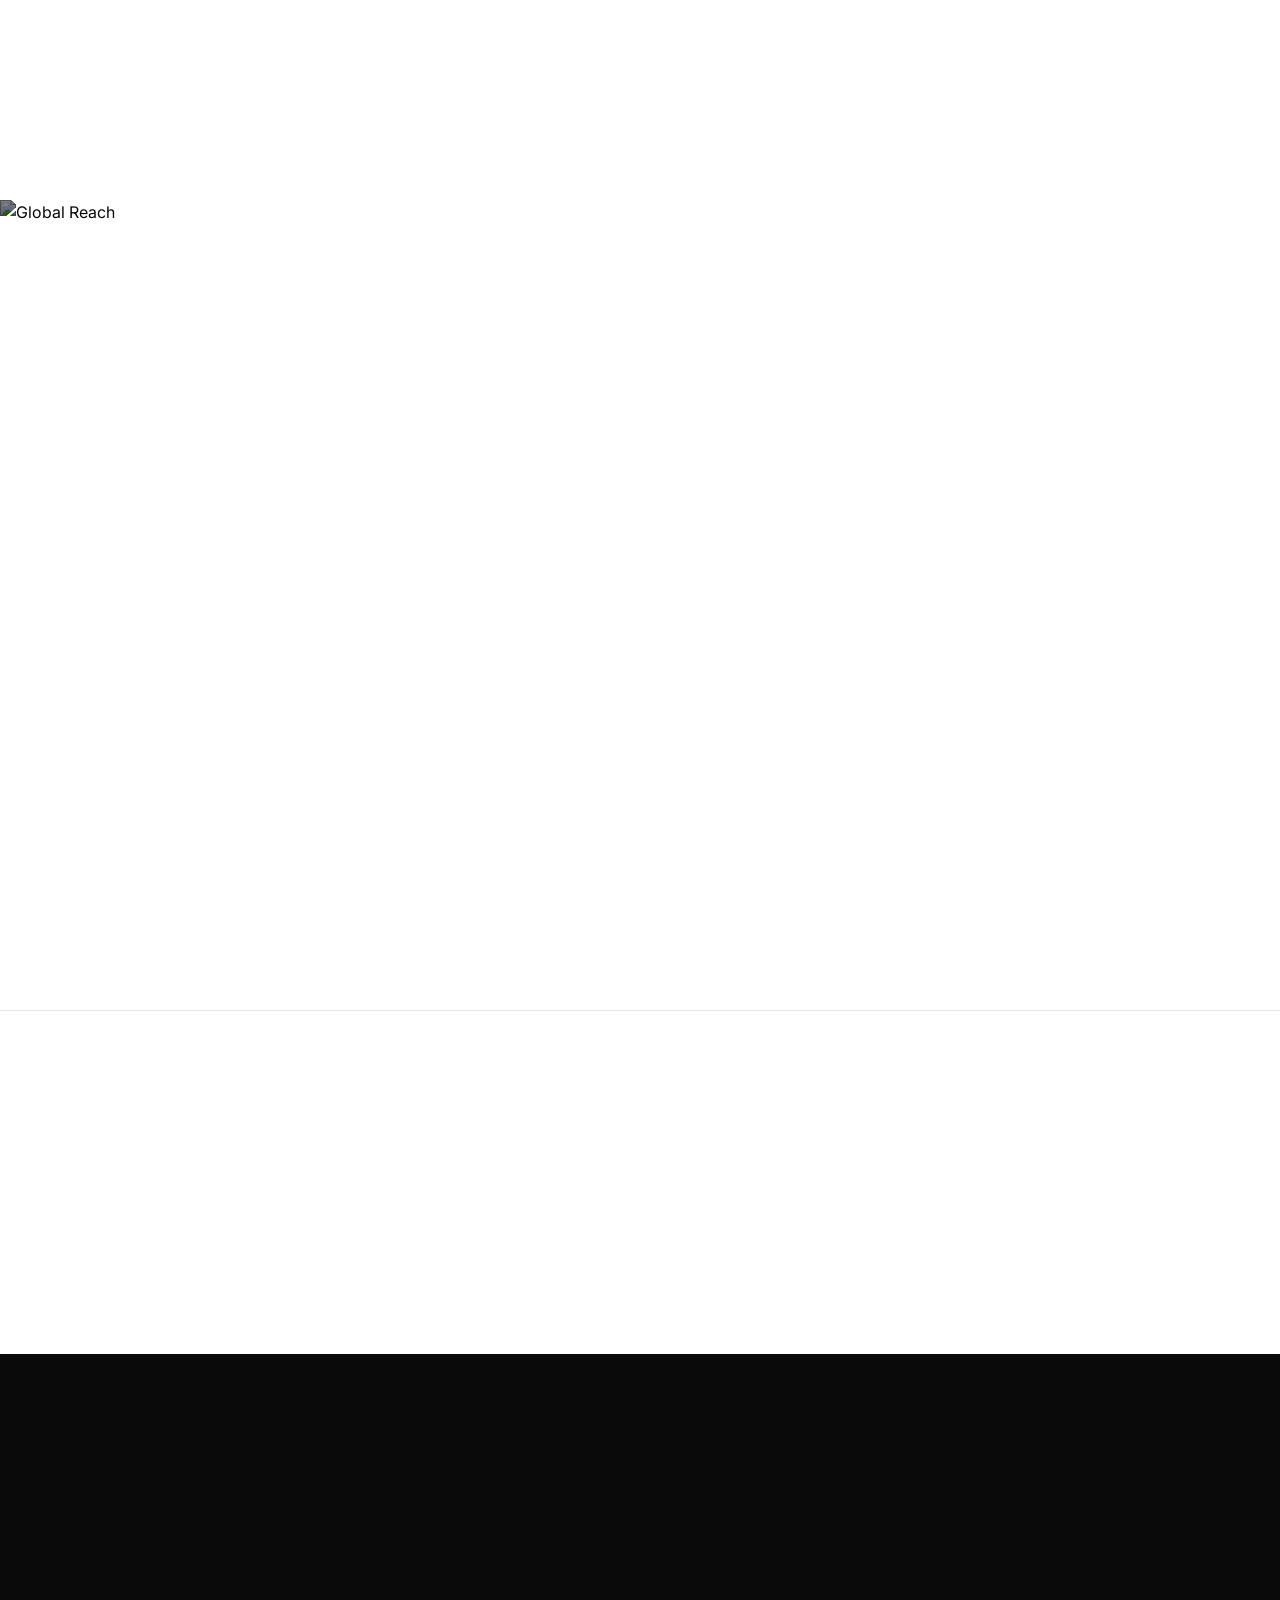
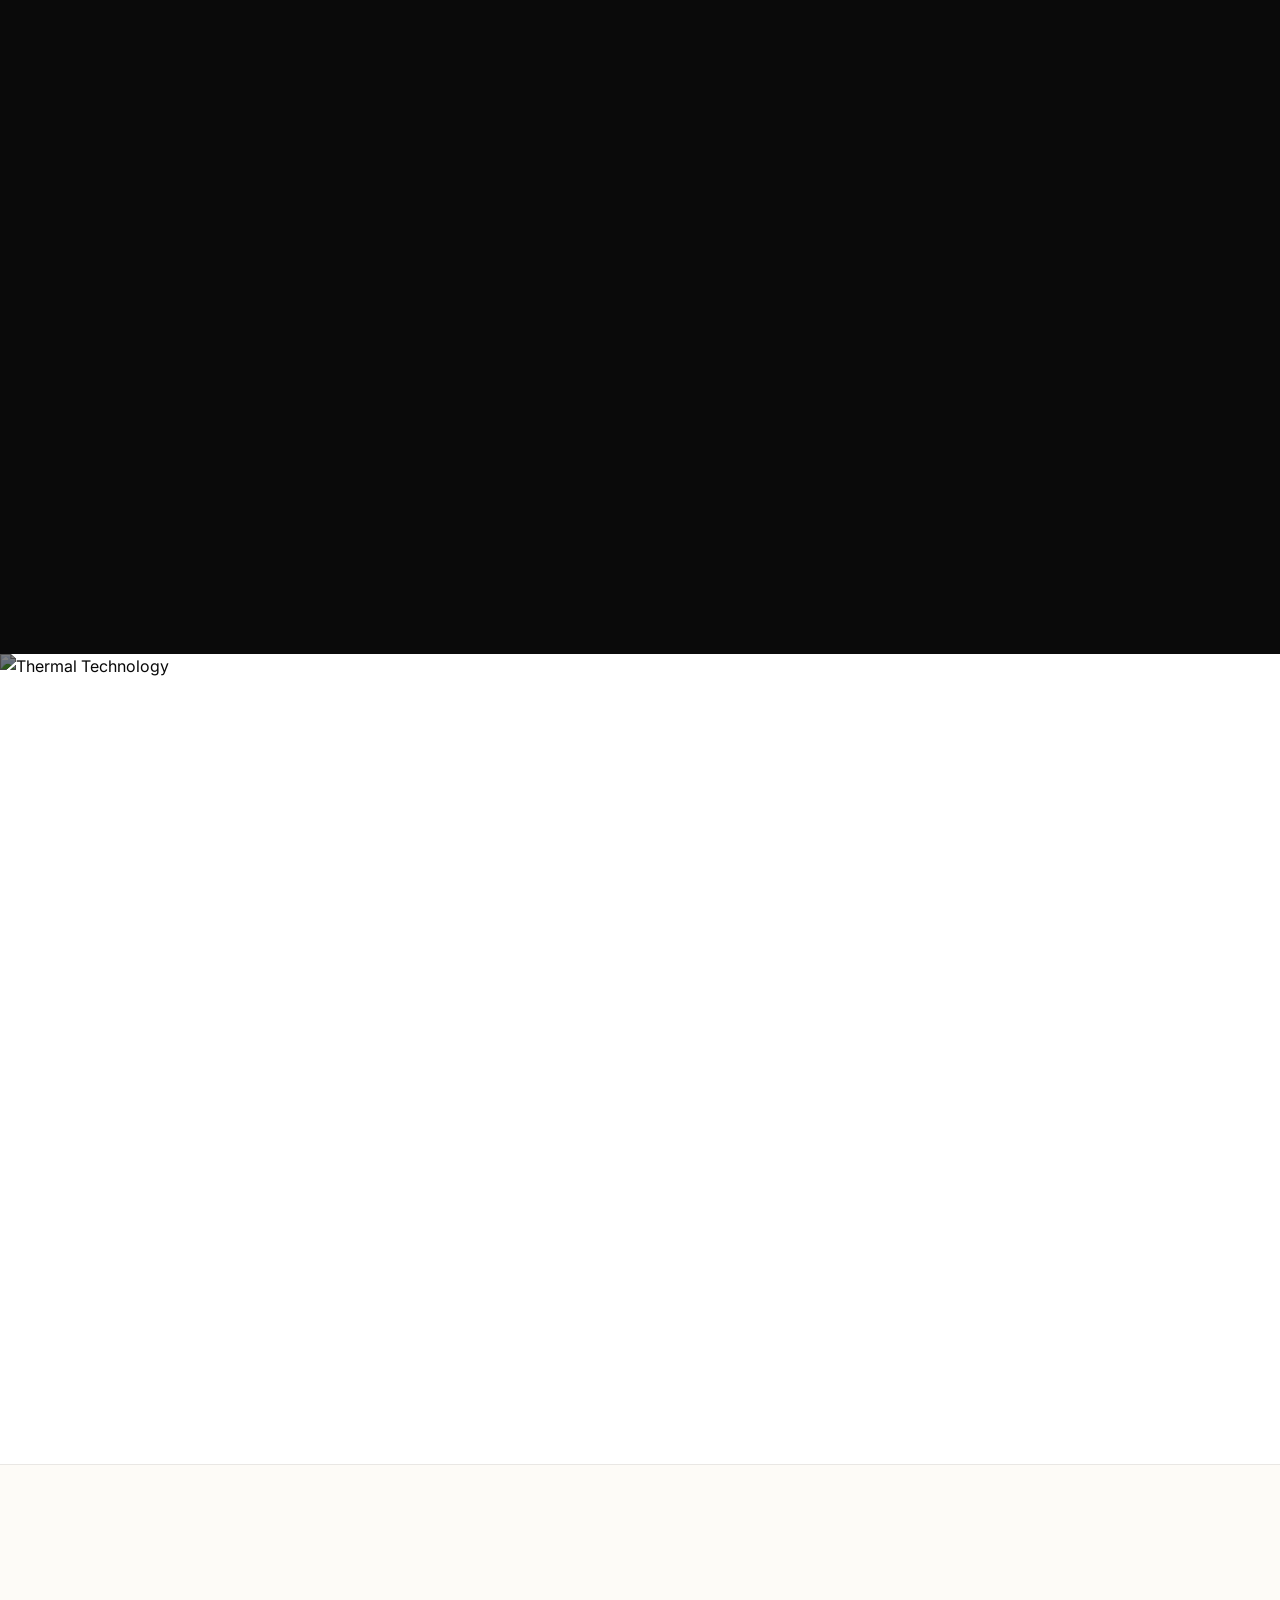
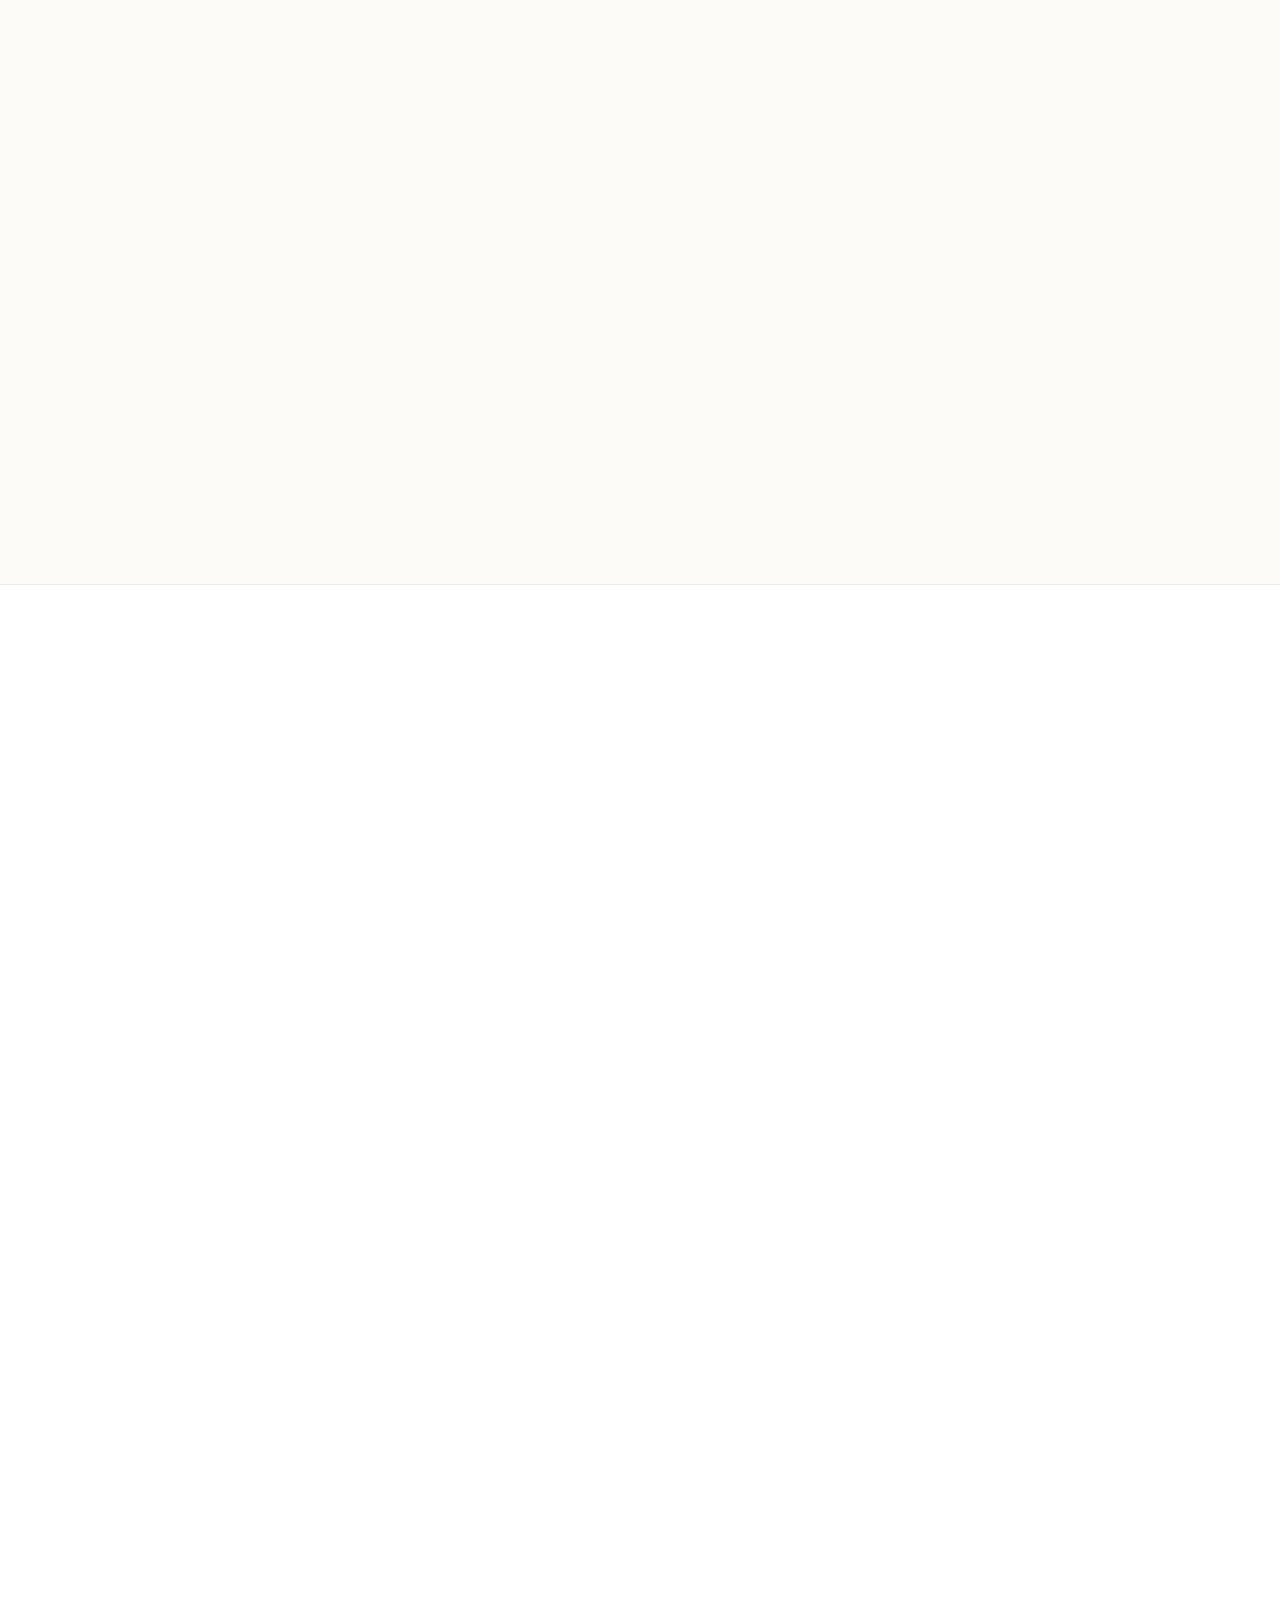
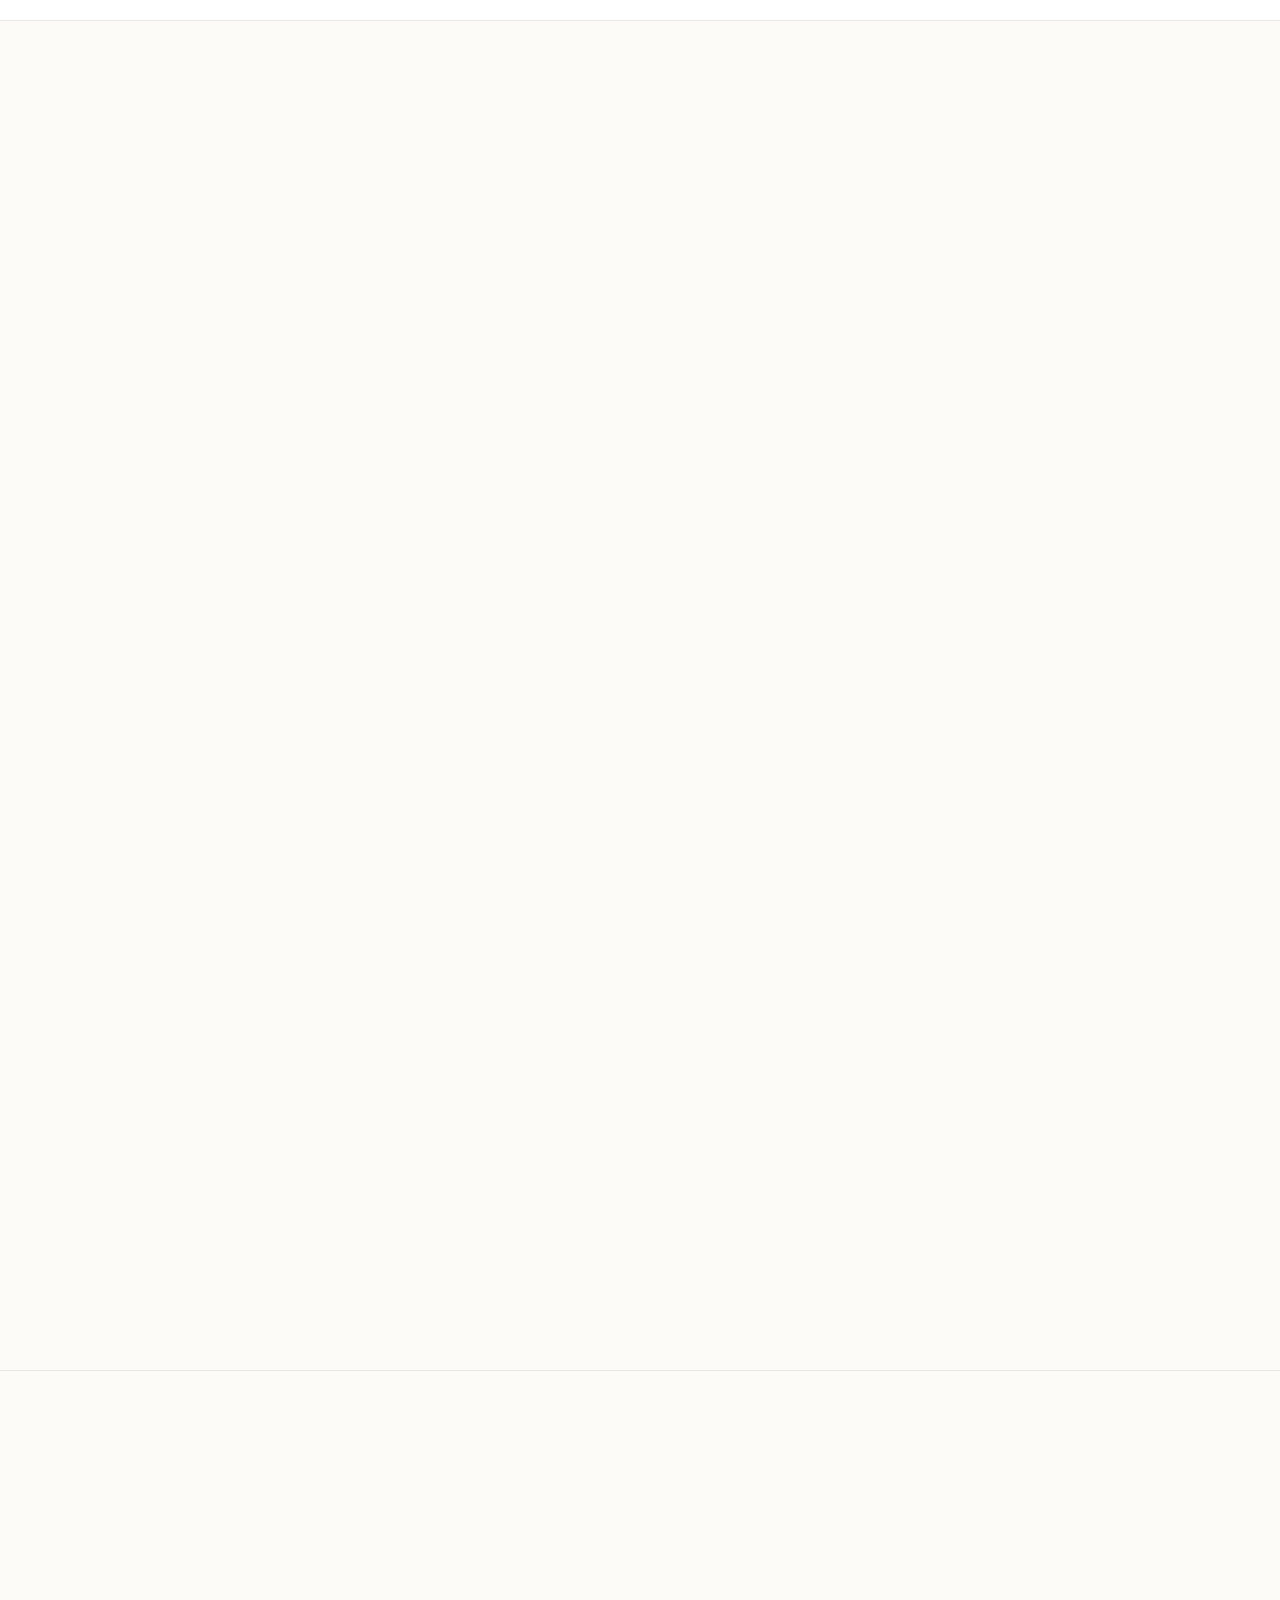
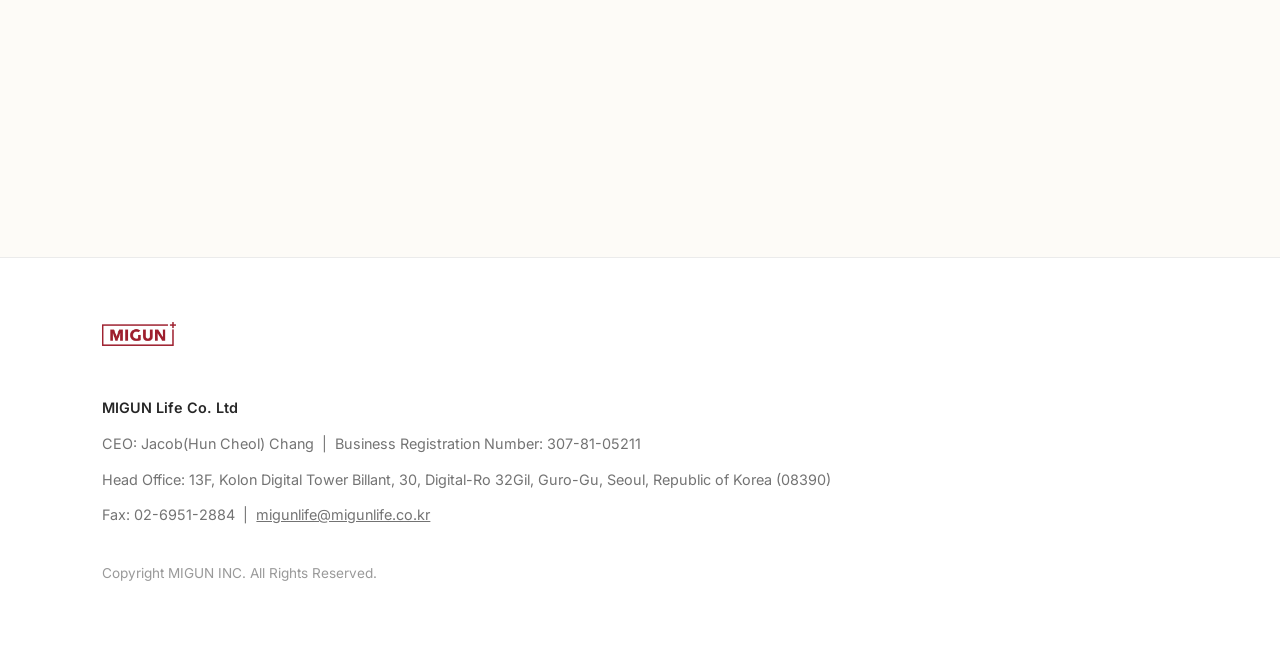
==== commit 9f614255: "feat: Replace hero video with full 4m50s version and containerize layout" ====
--- a/index.html
+++ b/index.html
@@ -69,42 +69,29 @@
         .dropdown-content a:hover { color: #000; background: rgba(0,0,0,0.05); }
         .menu-btn { display: none; background: none; border: none; color: #111; cursor: pointer; }
 
-        /* === HERO (Full Screen) === */
+        /* === HERO (Containerized Video) === */
         .hero {
-            height: 100vh; width: 100%; position: relative;
+            position: relative;
+            min-height: 100vh;
             display: flex; flex-direction: column;
             align-items: center; justify-content: center;
-            text-align: center; overflow: hidden;
+            text-align: center;
+            padding: 120px 5% 60px 5%; /* Leave space for header */
+            background: #ffffff;
             z-index: 1;
         }
         .hero-bg {
-            position: absolute; inset: 0; z-index: -1;
-            width: 100%; height: 100%;
-            background: #000;
+            position: relative;
+            width: 100%; max-width: 1400px;
+            margin: 0 auto;
+            border-radius: 24px;
+            overflow: hidden;
+            box-shadow: 0 20px 40px rgba(0,0,0,0.1);
         }
         .hero-bg video {
-            width: 100%; height: 100%; object-fit: cover;
-            filter: brightness(0.4);
-            transform: scale(1.08); /* GSAP will animate this */
-        }
-        .hero-bg::after {
-            content: '';
-            position: absolute; inset: 0;
-            background: linear-gradient(to bottom, transparent 50%, #000 100%);
-        }
-        .hero-content { position: relative; z-index: 1; padding: 0 5%; }
-        .hero-eyebrow {
-            font-size: 0.85rem; font-weight: 700; letter-spacing: 4px;
-            text-transform: uppercase; color: #ff3b3b;
-            opacity: 0; /* GSAP animate in */
-            margin-bottom: 1.5rem;
-        }
-        .hero-title {
-            font-size: clamp(3rem, 8vw, 7rem);
-            font-weight: 800; letter-spacing: -3px; line-height: 1.0;
-            color: #fff; opacity: 0;
-            margin-bottom: 0;
-        }
+            width: 100%; height: auto; display: block;
+        }
+
 
         /* === SCROLL SECTIONS (Apple-style) === */
         .panel {
@@ -326,12 +313,8 @@
 
     <!-- ===== HERO ===== -->
     <section class="hero" id="hero">
-        <div class="hero-bg">
-            <video src="assets/videos/hero_loop.mp4" autoplay loop muted playsinline id="heroBgVideo"></video>
-        </div>
-        <div class="hero-content">
-            <p class="hero-eyebrow" id="heroEyebrow">Since 1988</p>
-            <h1 class="hero-title" id="heroTitle">The Pioneer<br>of Healing.</h1>
+        <div class="hero-bg" id="heroBgWrapper">
+            <video src="assets/videos/hero_full.mp4" autoplay loop muted playsinline id="heroBgVideo"></video>
         </div>
     </section>
 
@@ -536,26 +519,8 @@
         gsap.registerPlugin(ScrollTrigger);
 
         // ------- HERO ENTRANCE -------
-        const heroTl = gsap.timeline({ delay: 0.3 });
-        heroTl
-            .to('#heroBgVideo', { scale: 1, duration: 2.0, ease: 'power3.out' })
-            .to('#heroEyebrow', { opacity: 1, y: 0, duration: 0.9, ease: 'power3.out' }, '-=1.5')
-            .to('#heroTitle', { opacity: 1, y: 0, duration: 1.0, ease: 'power3.out' }, '-=0.7');
-
-        // Set initial states
-        gsap.set('#heroTitle, #heroEyebrow', { y: 40 });
-        gsap.set('#heroBgVideo', { scale: 1.08 });
-
-        // Hero parallax
-        gsap.to('#heroBgVideo', {
-            yPercent: 30,
-            ease: 'none',
-            scrollTrigger: {
-                trigger: '#hero',
-                start: 'top top',
-                end: 'bottom top',
-                scrub: true,
-            }
+        gsap.from('#heroBgWrapper', { 
+            opacity: 0, y: 40, duration: 1.5, ease: 'power3.out', delay: 0.3 
         });
 
         // ------- STATEMENT 1 -------
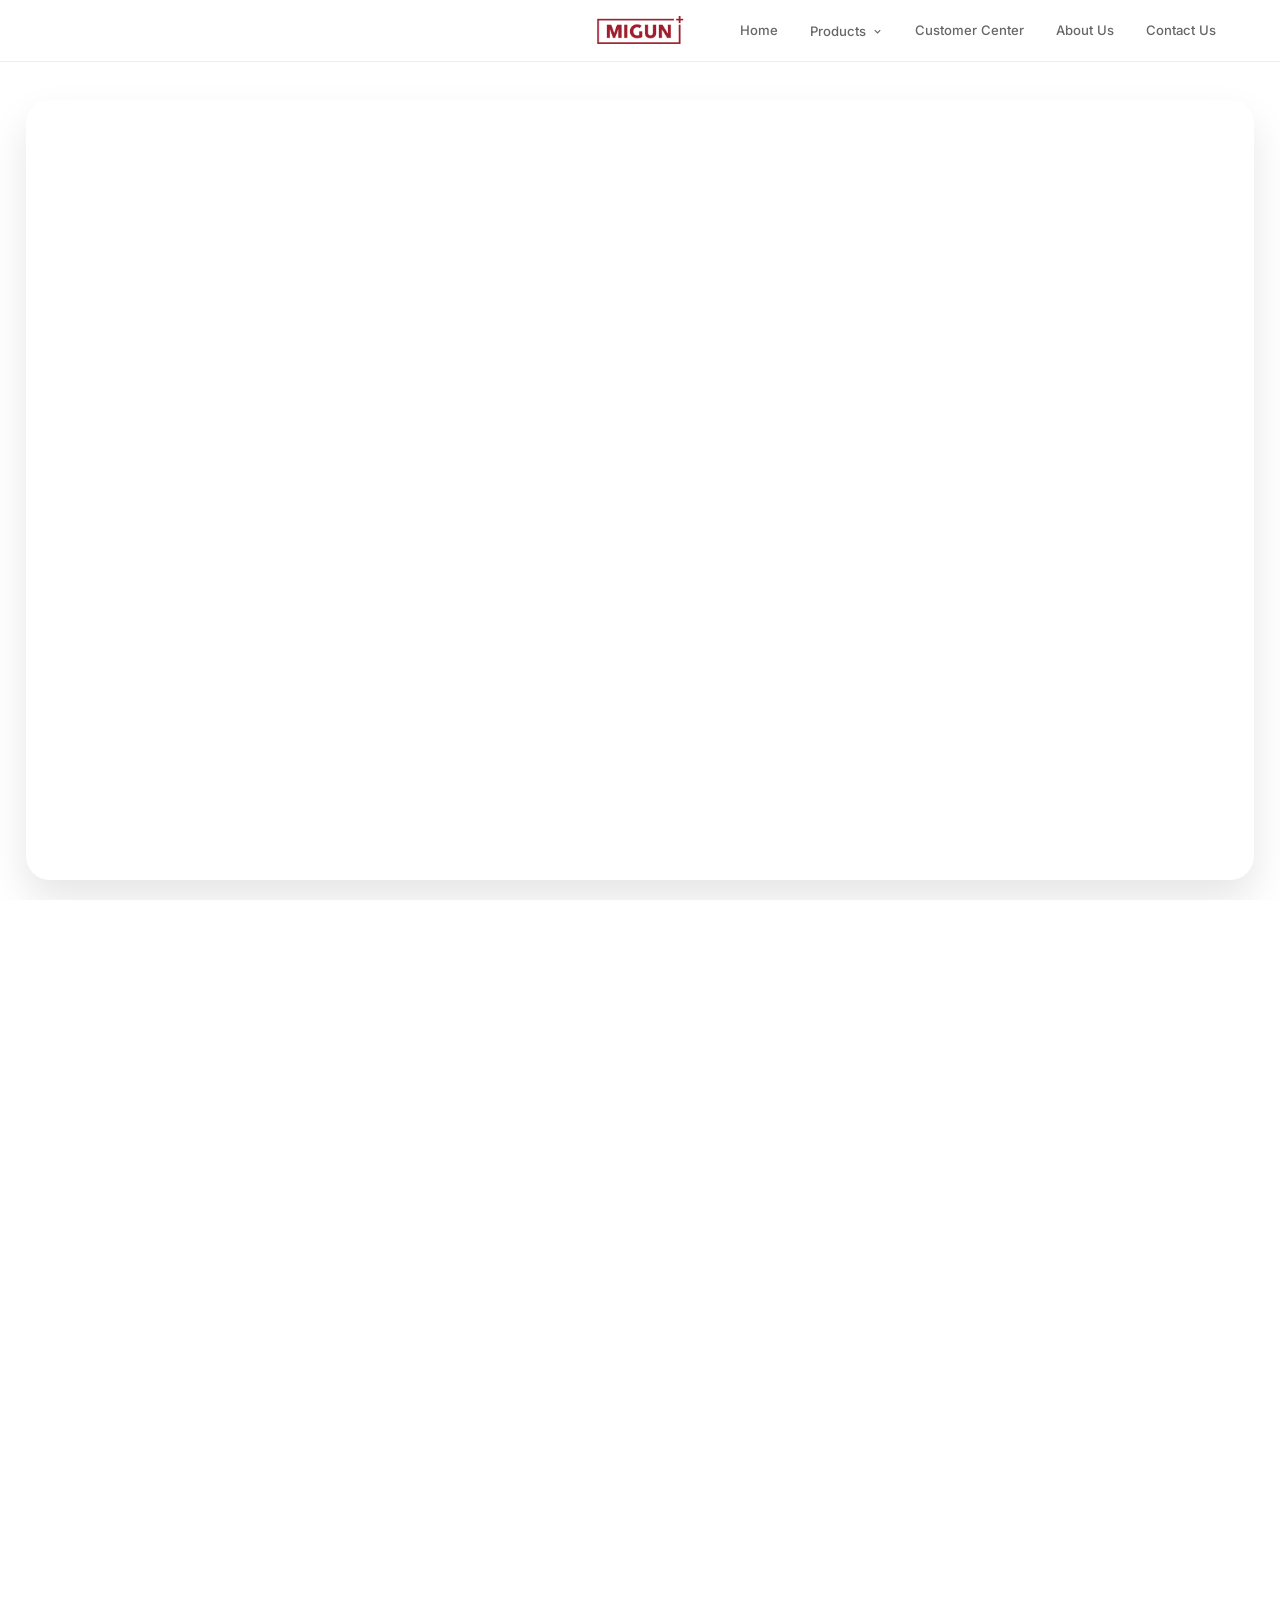
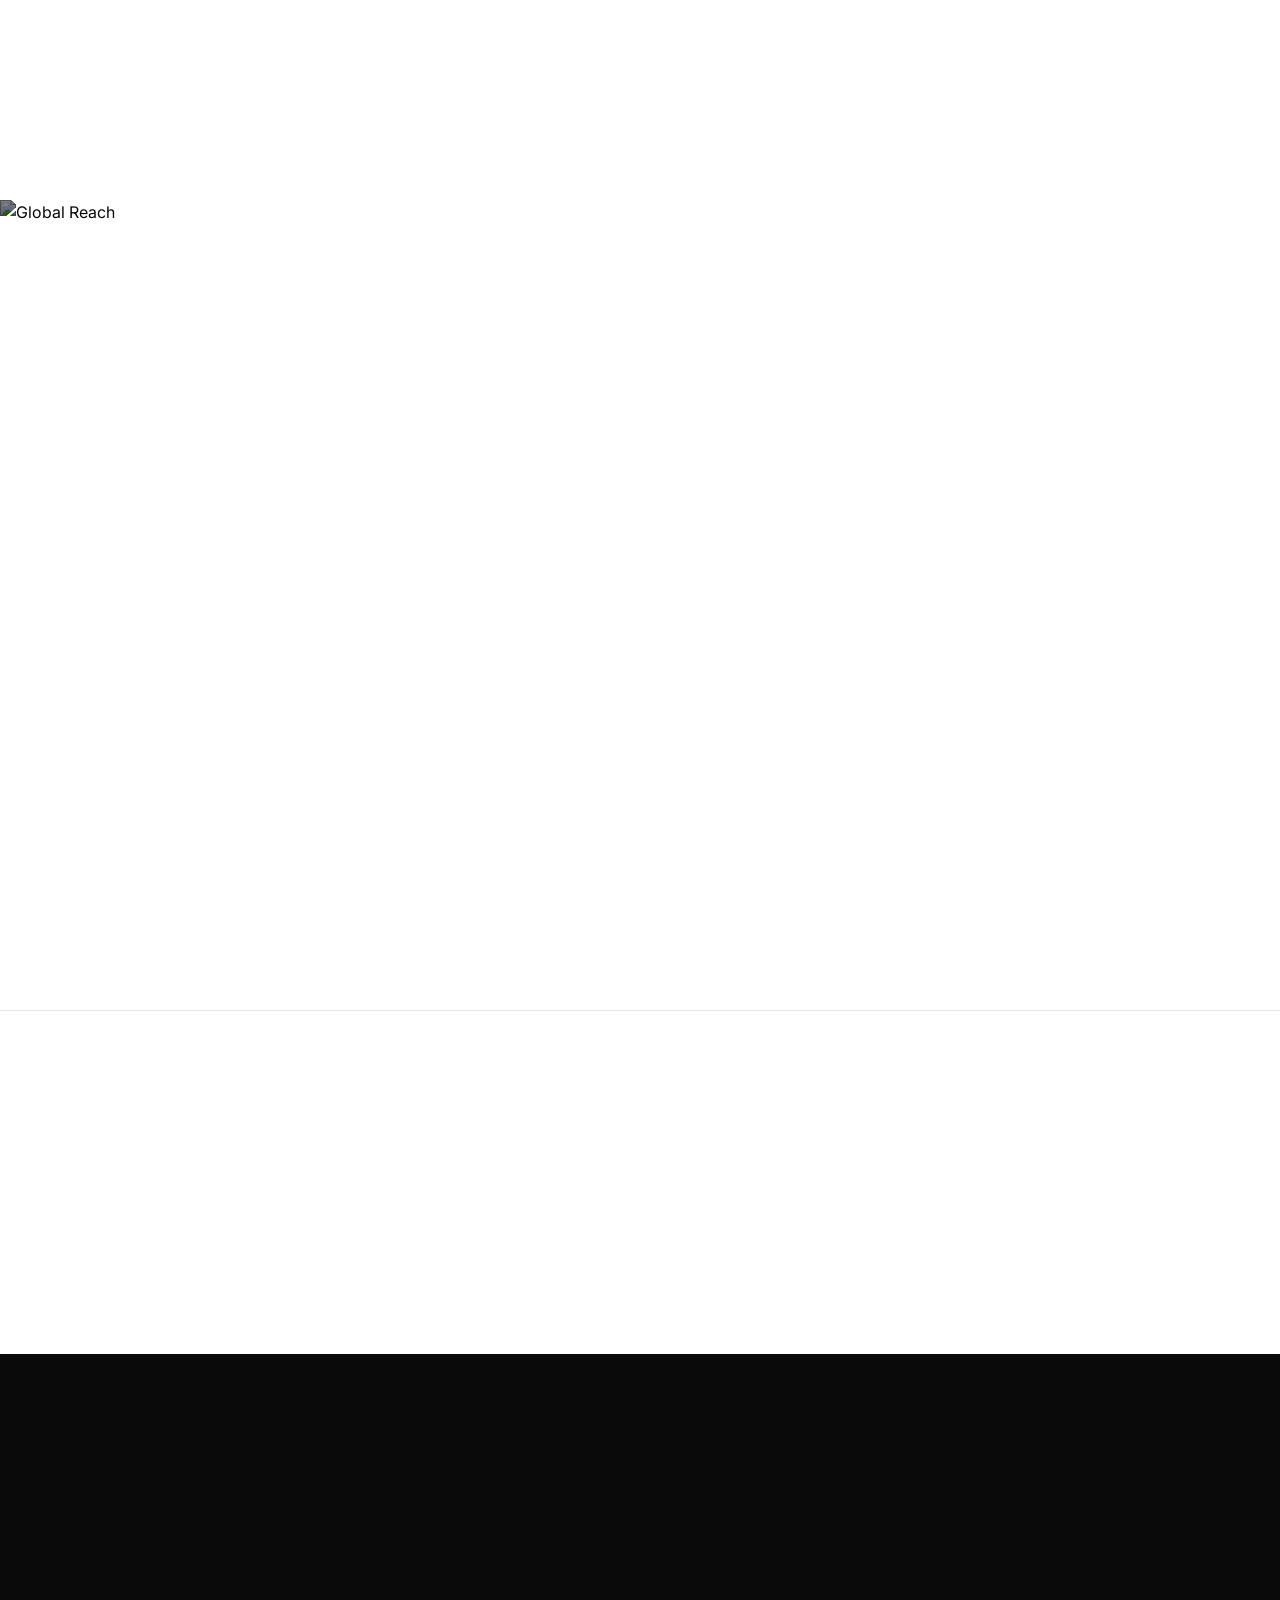
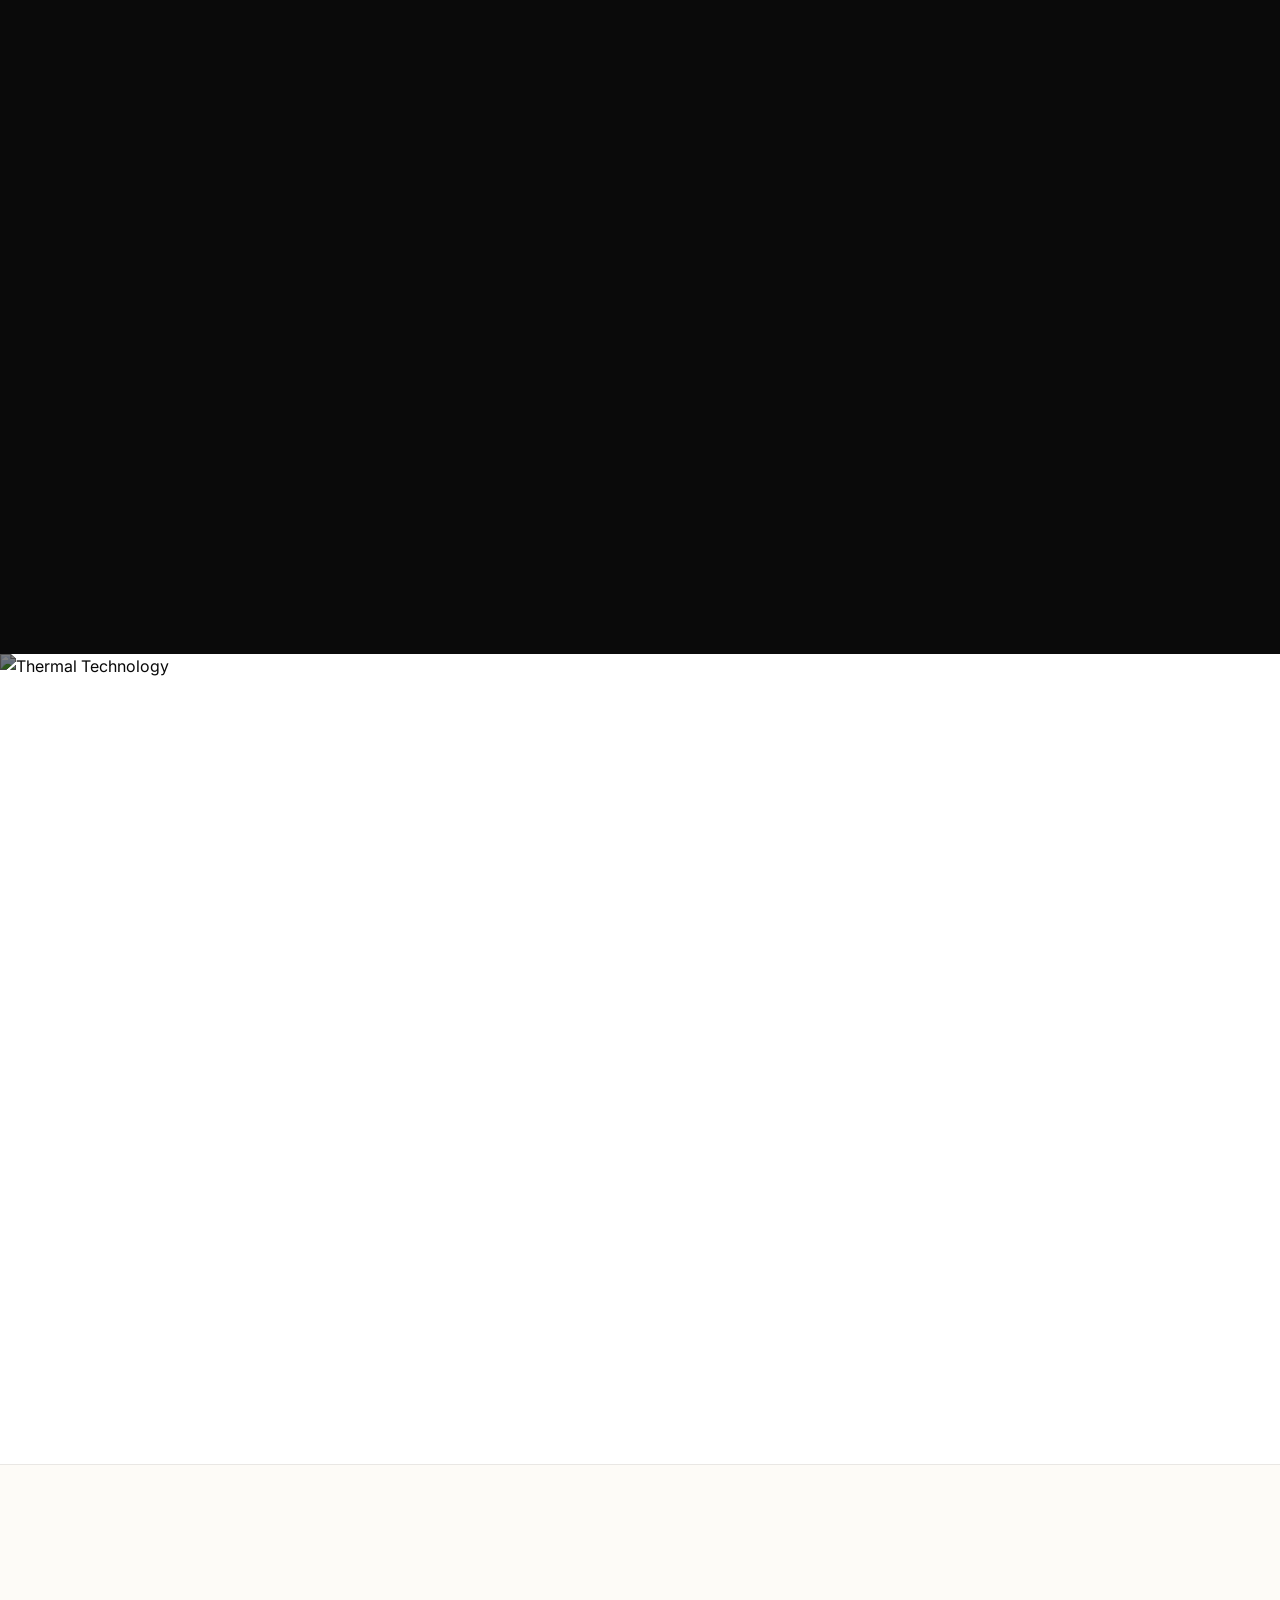
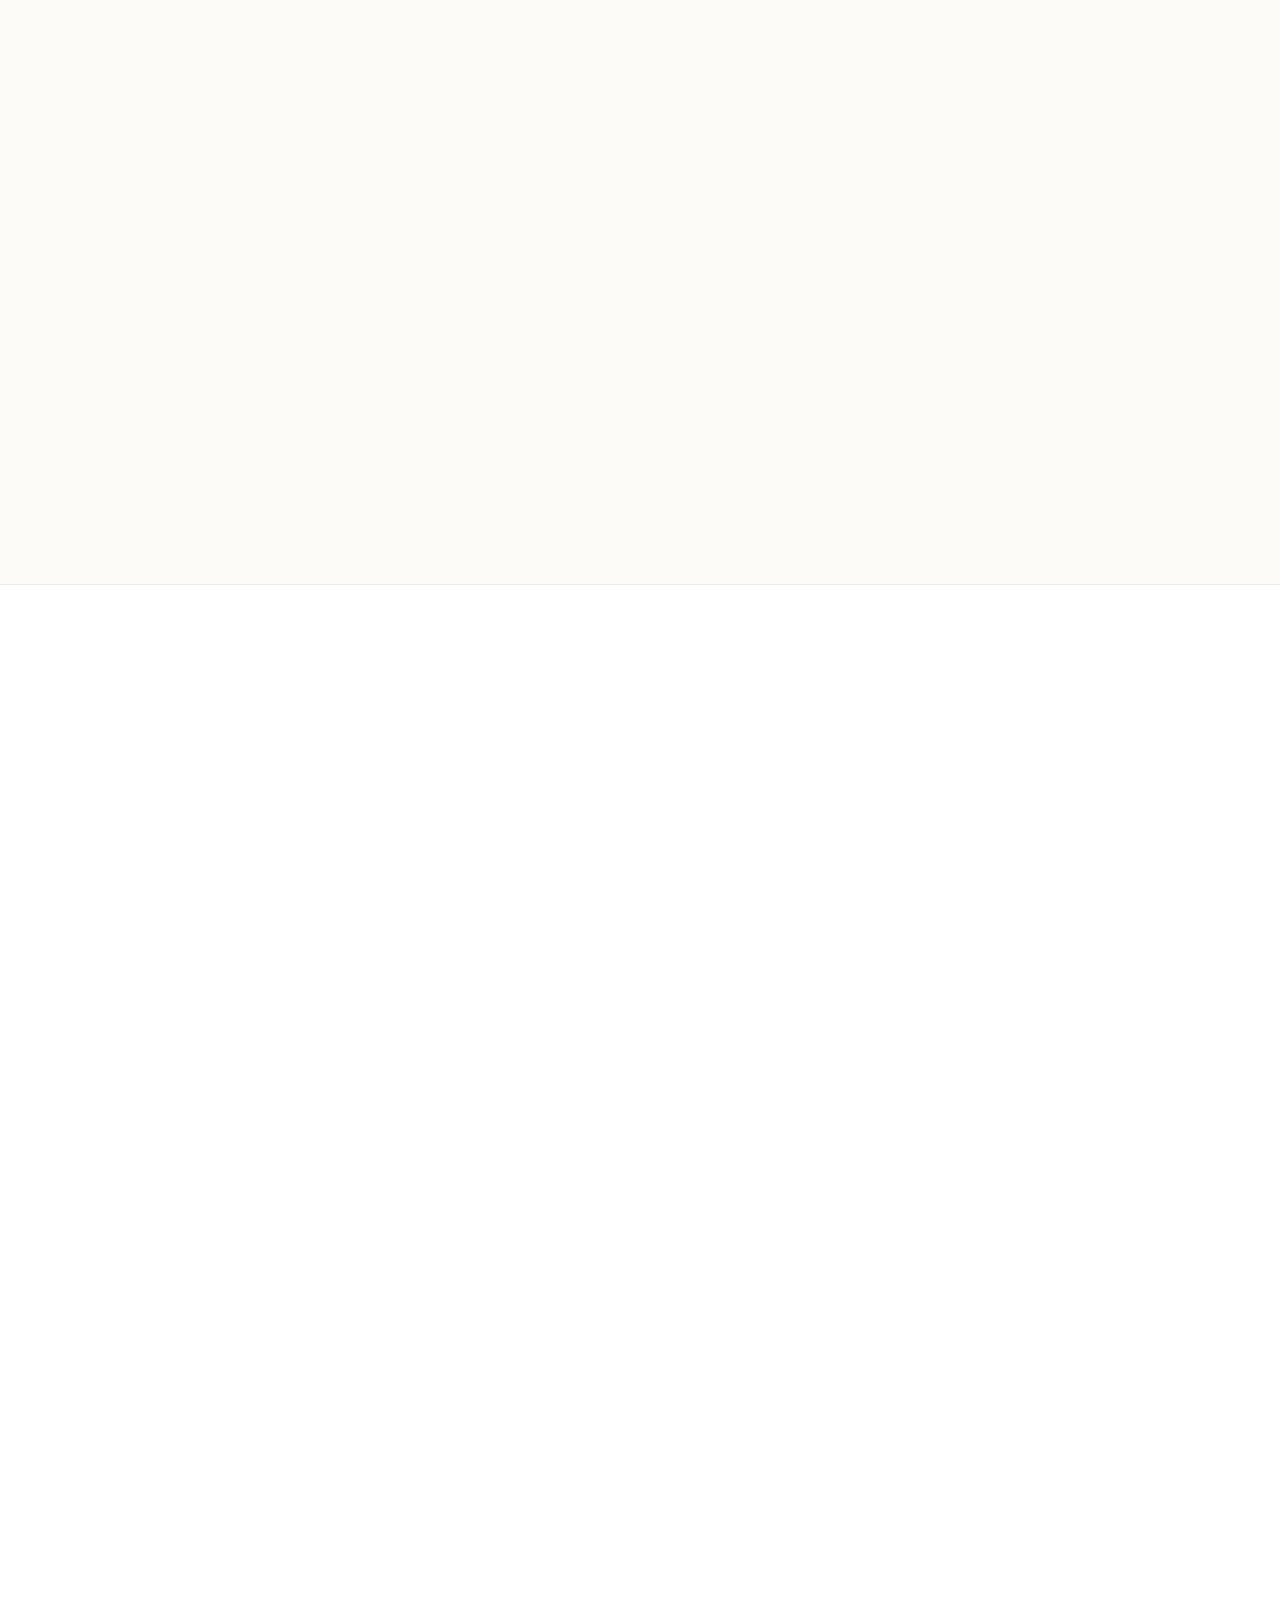
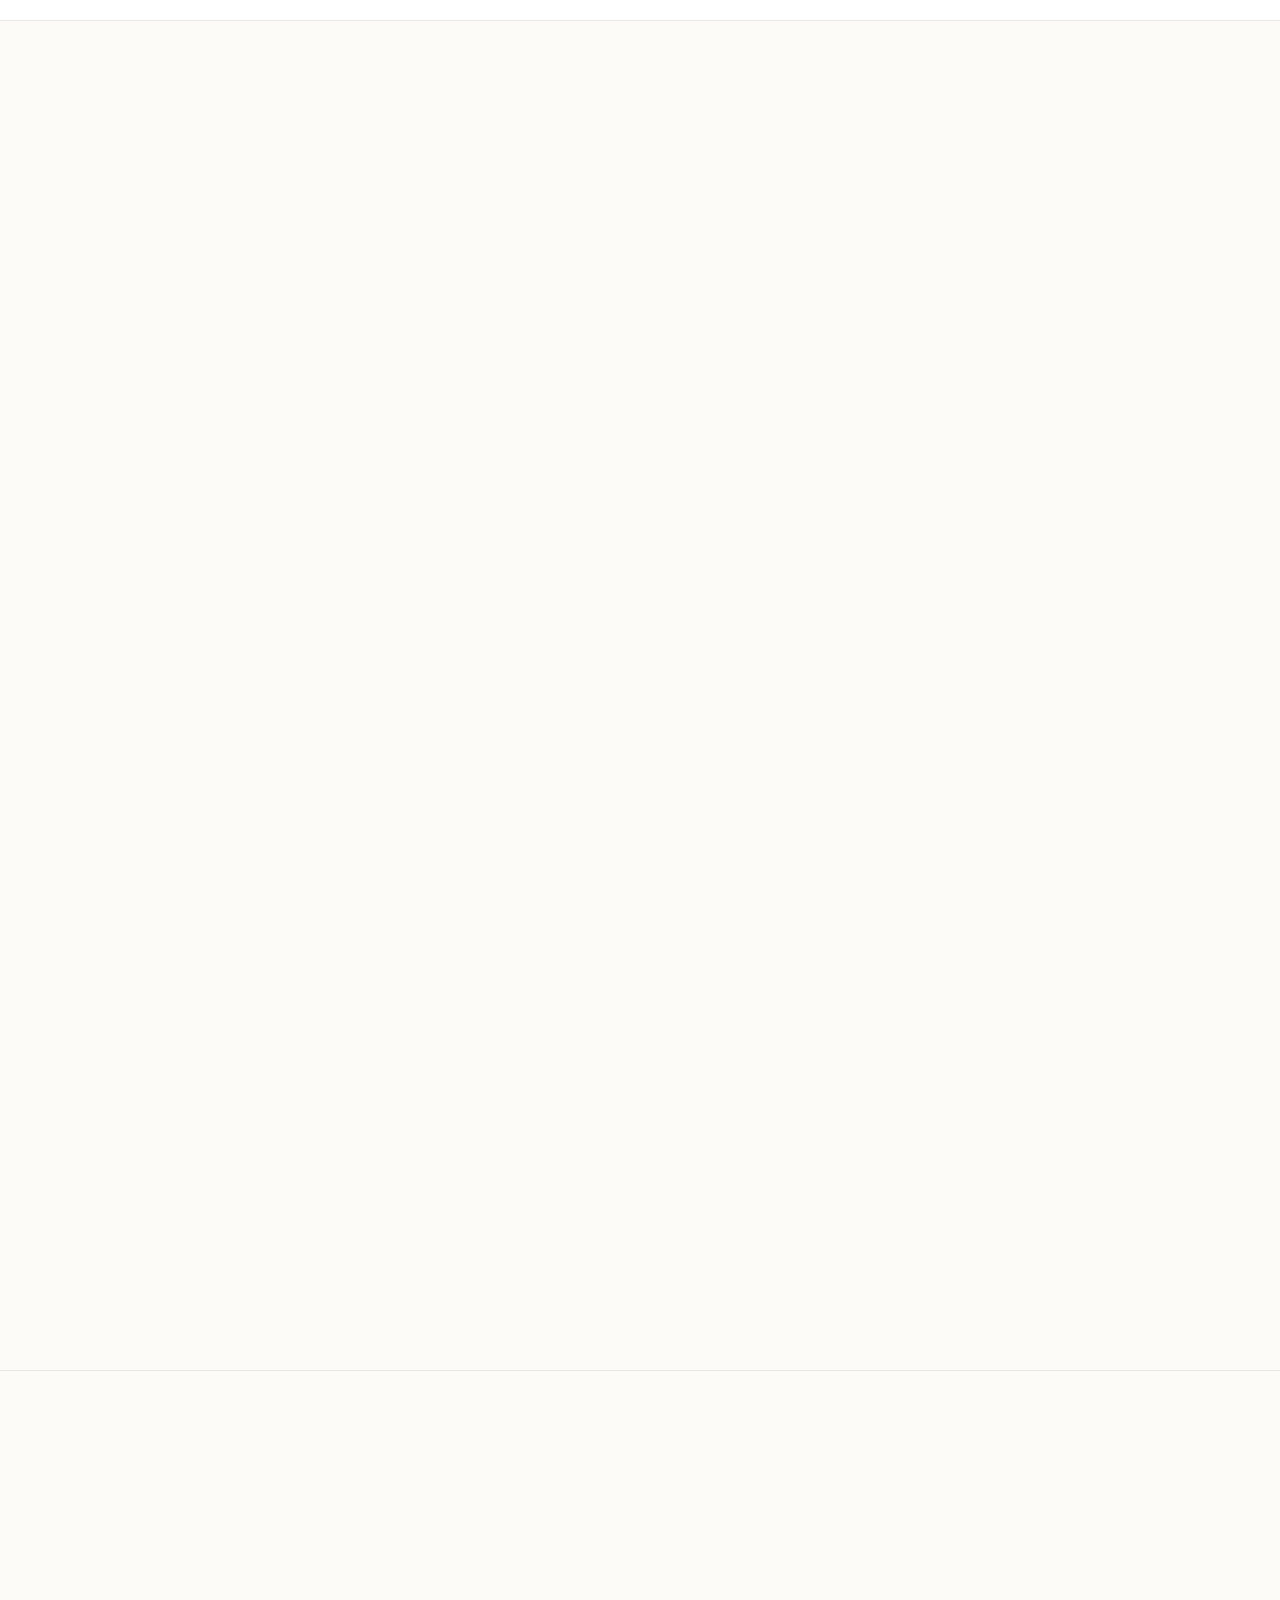
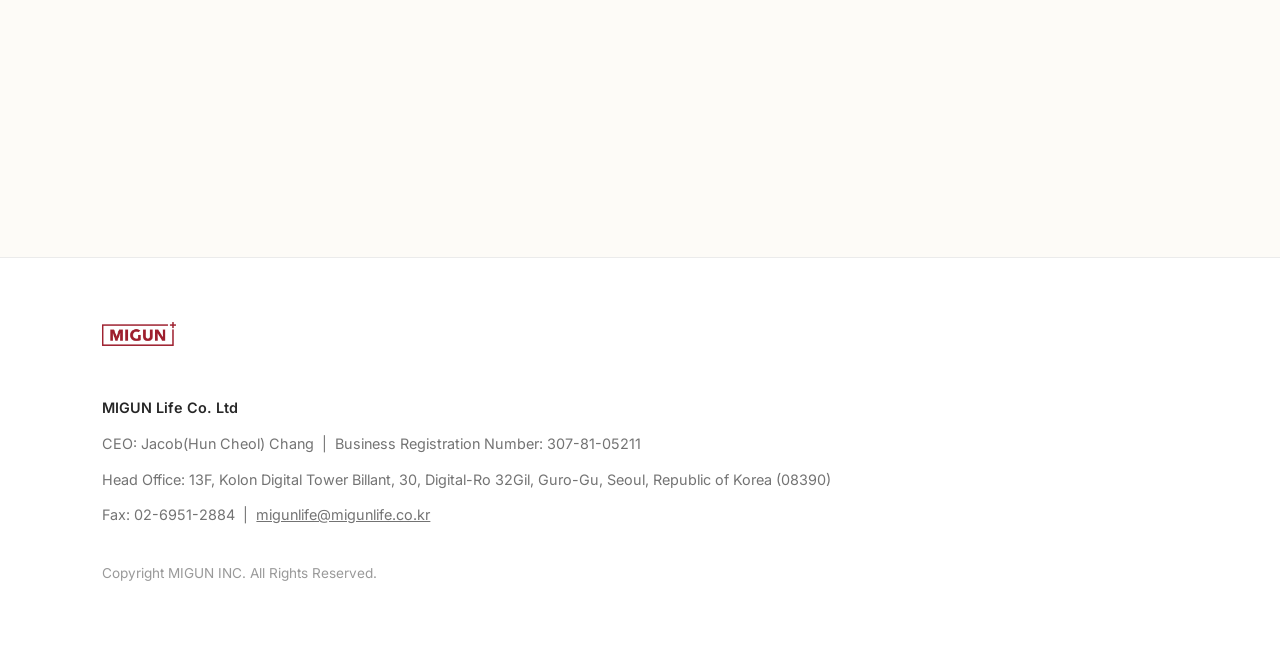
==== commit f519cf9d: "style: Expand hero video container to fill almost entire screen" ====
--- a/index.html
+++ b/index.html
@@ -76,20 +76,21 @@
             display: flex; flex-direction: column;
             align-items: center; justify-content: center;
             text-align: center;
-            padding: 120px 5% 60px 5%; /* Leave space for header */
+            padding: 100px 2% 20px 2%; /* Reduced padding to make video bigger */
             background: #ffffff;
             z-index: 1;
         }
         .hero-bg {
             position: relative;
-            width: 100%; max-width: 1400px;
+            width: 100%;
+            height: calc(100vh - 120px);
             margin: 0 auto;
             border-radius: 24px;
             overflow: hidden;
             box-shadow: 0 20px 40px rgba(0,0,0,0.1);
         }
         .hero-bg video {
-            width: 100%; height: auto; display: block;
+            width: 100%; height: 100%; object-fit: cover; display: block;
         }
 
 
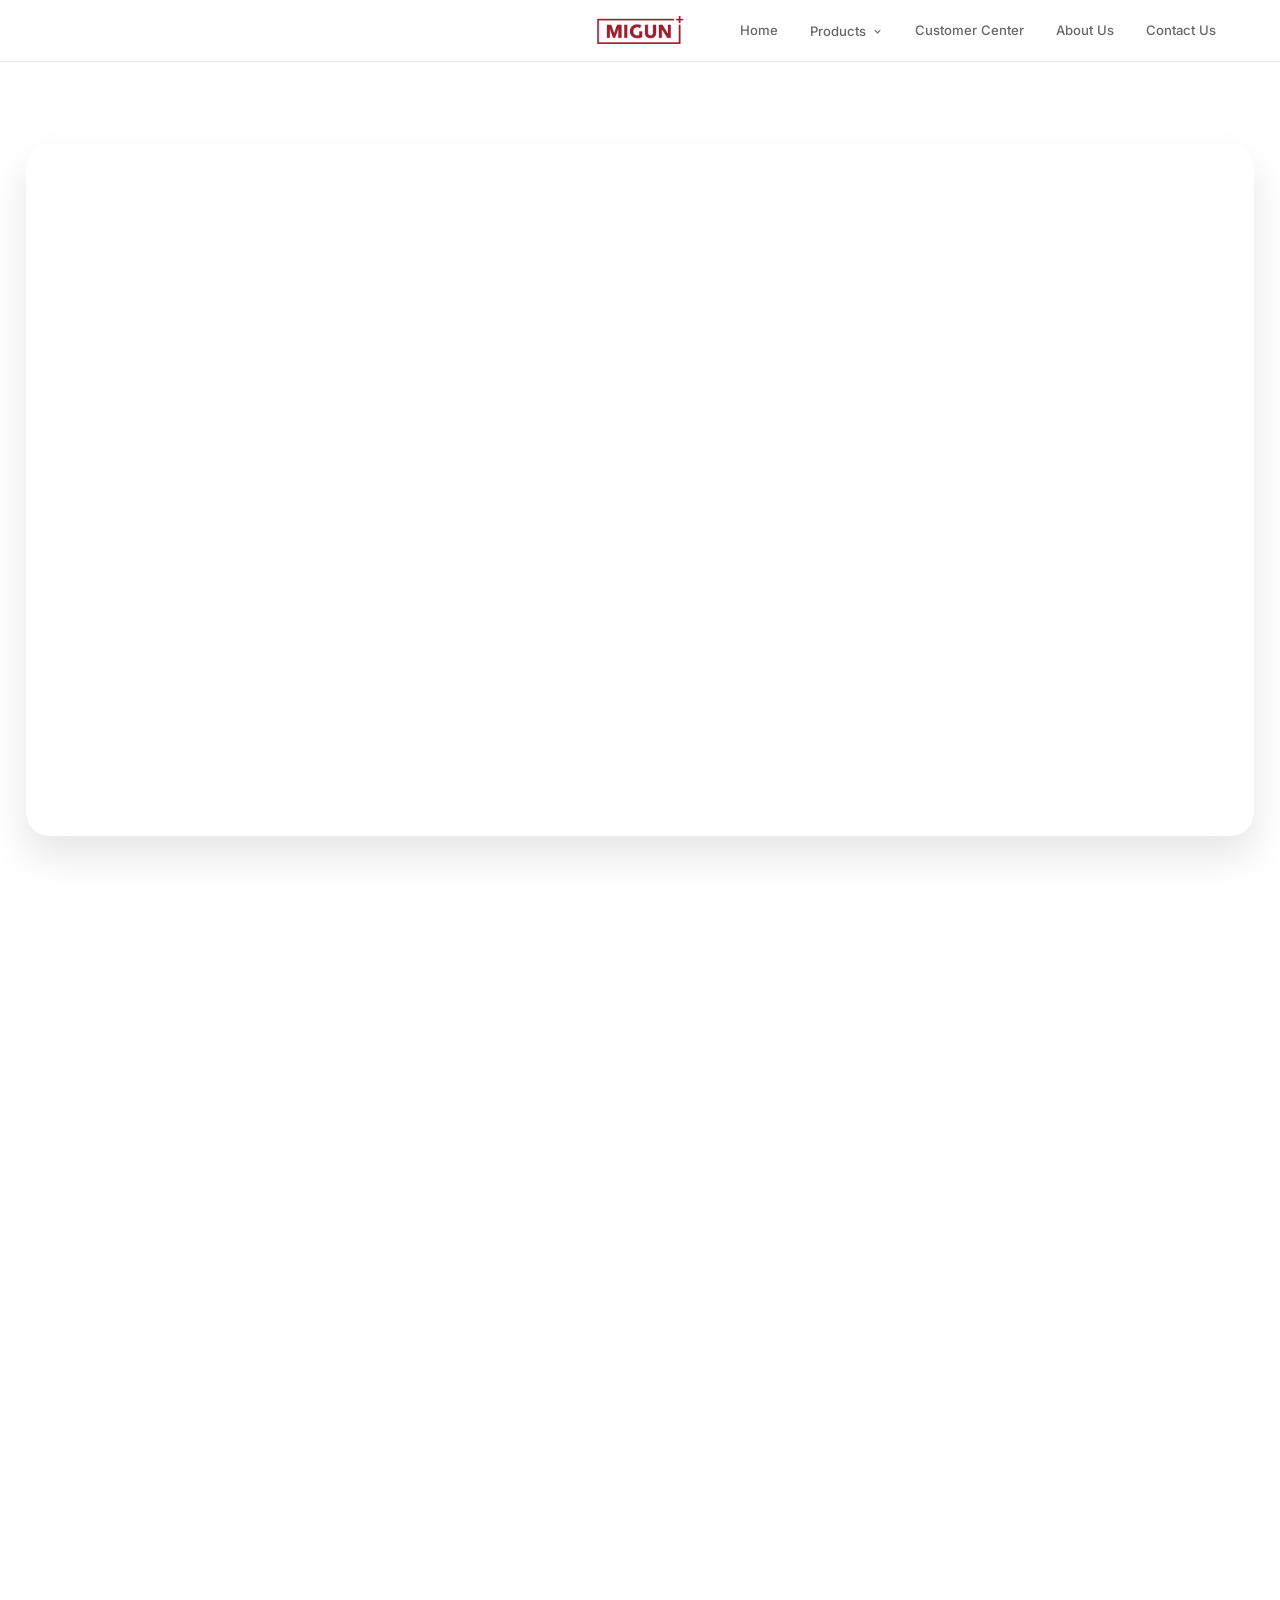
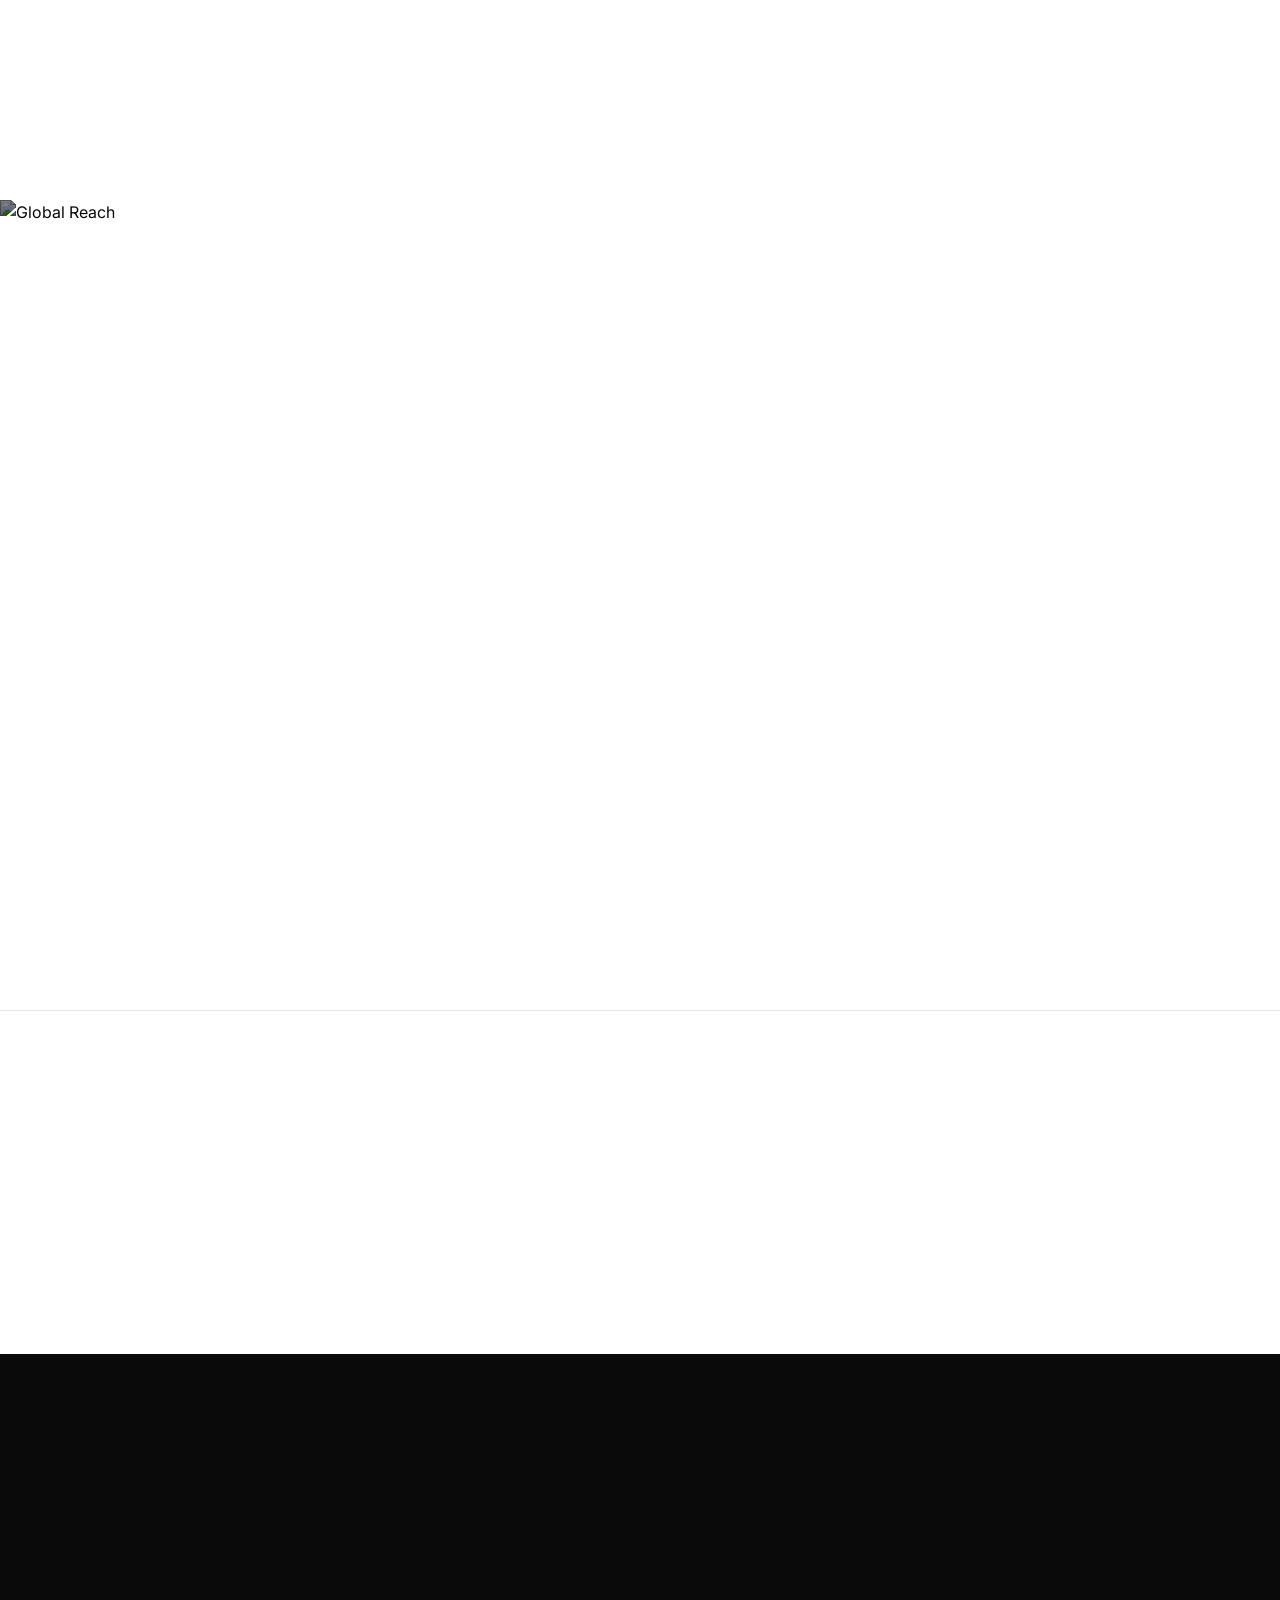
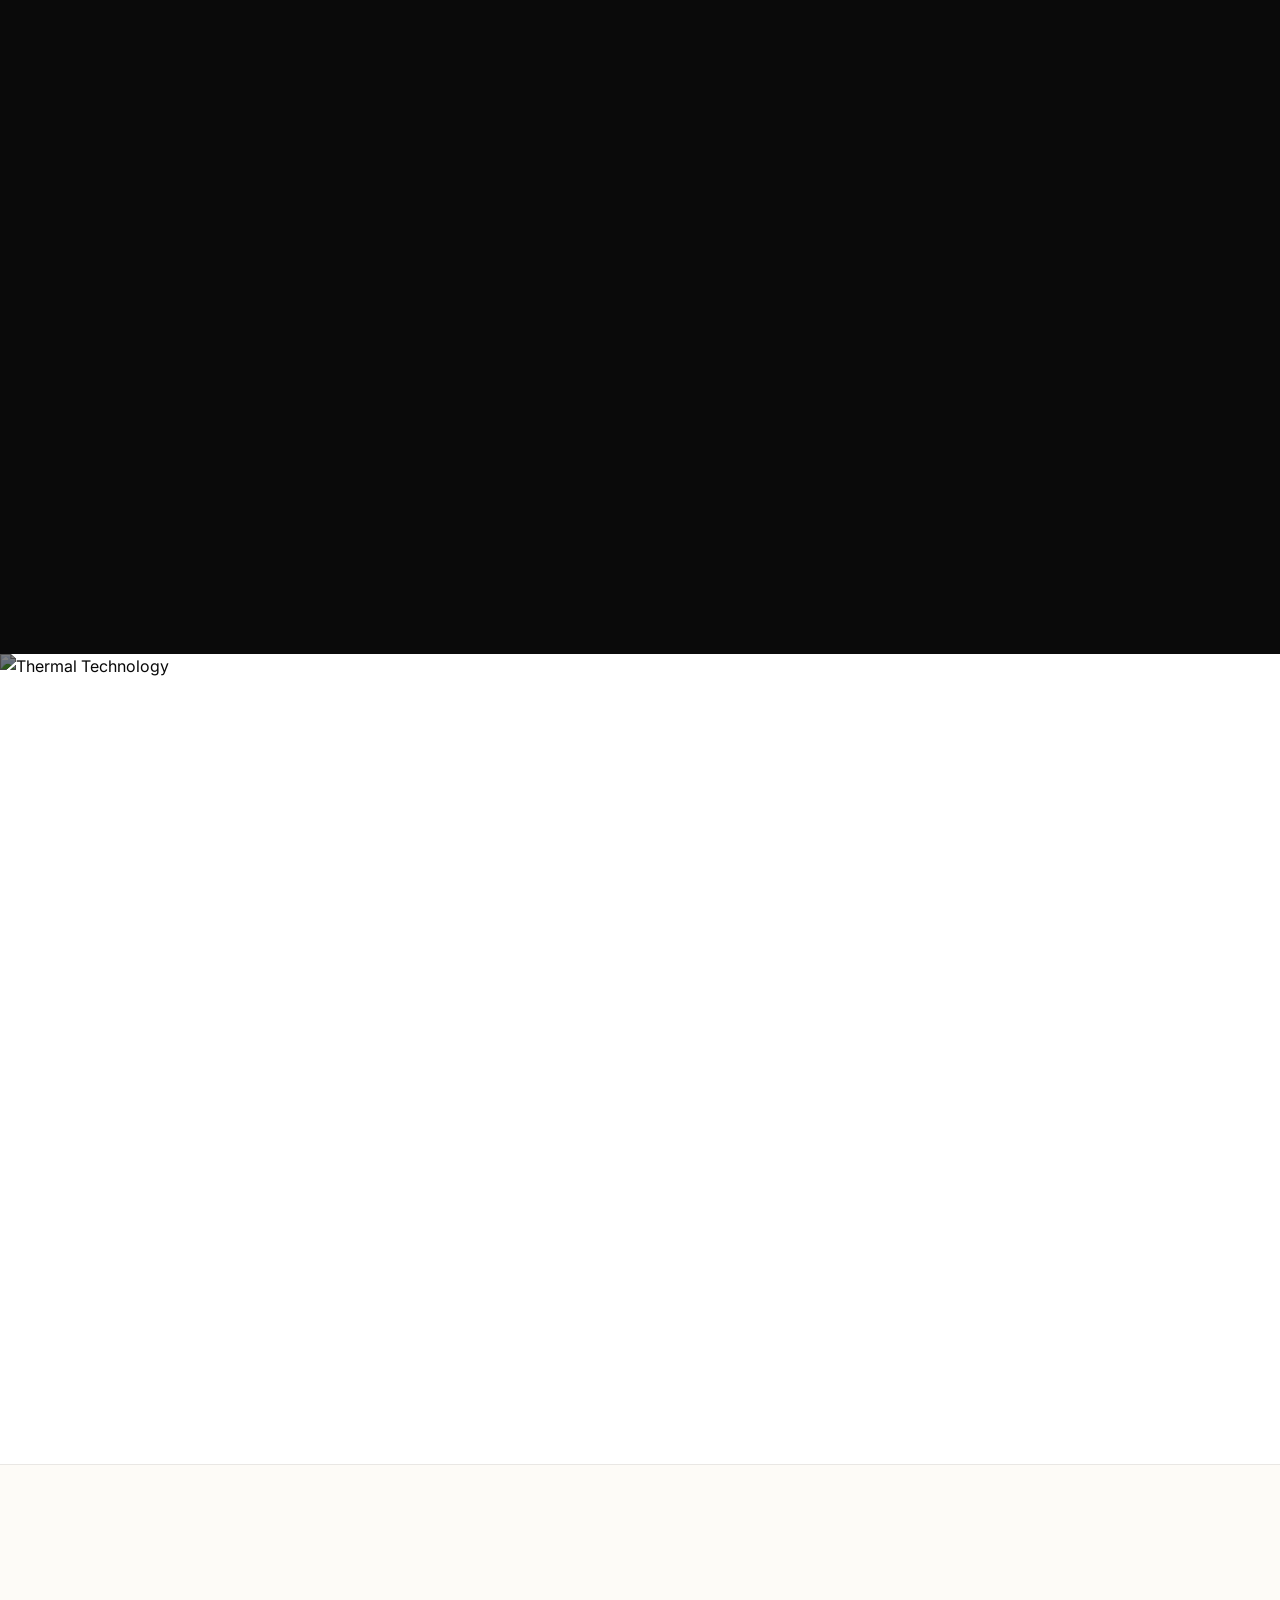
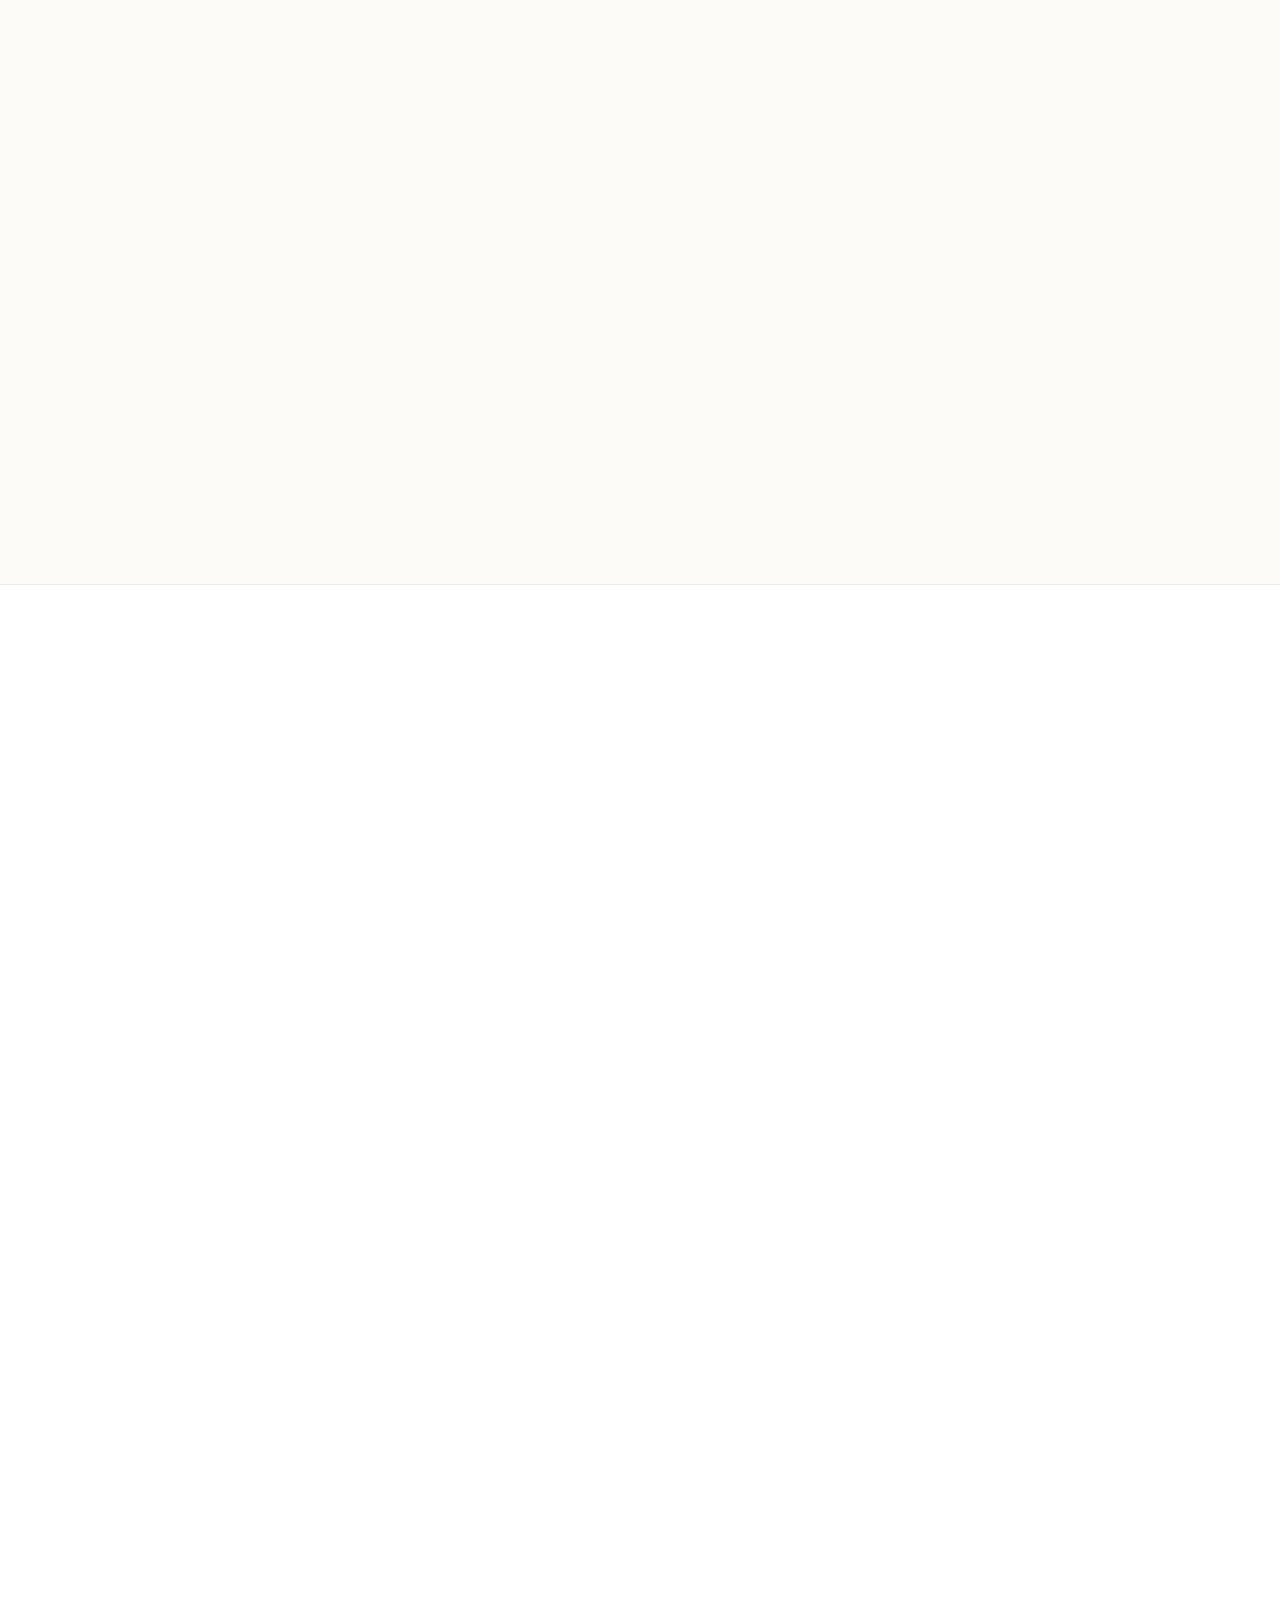
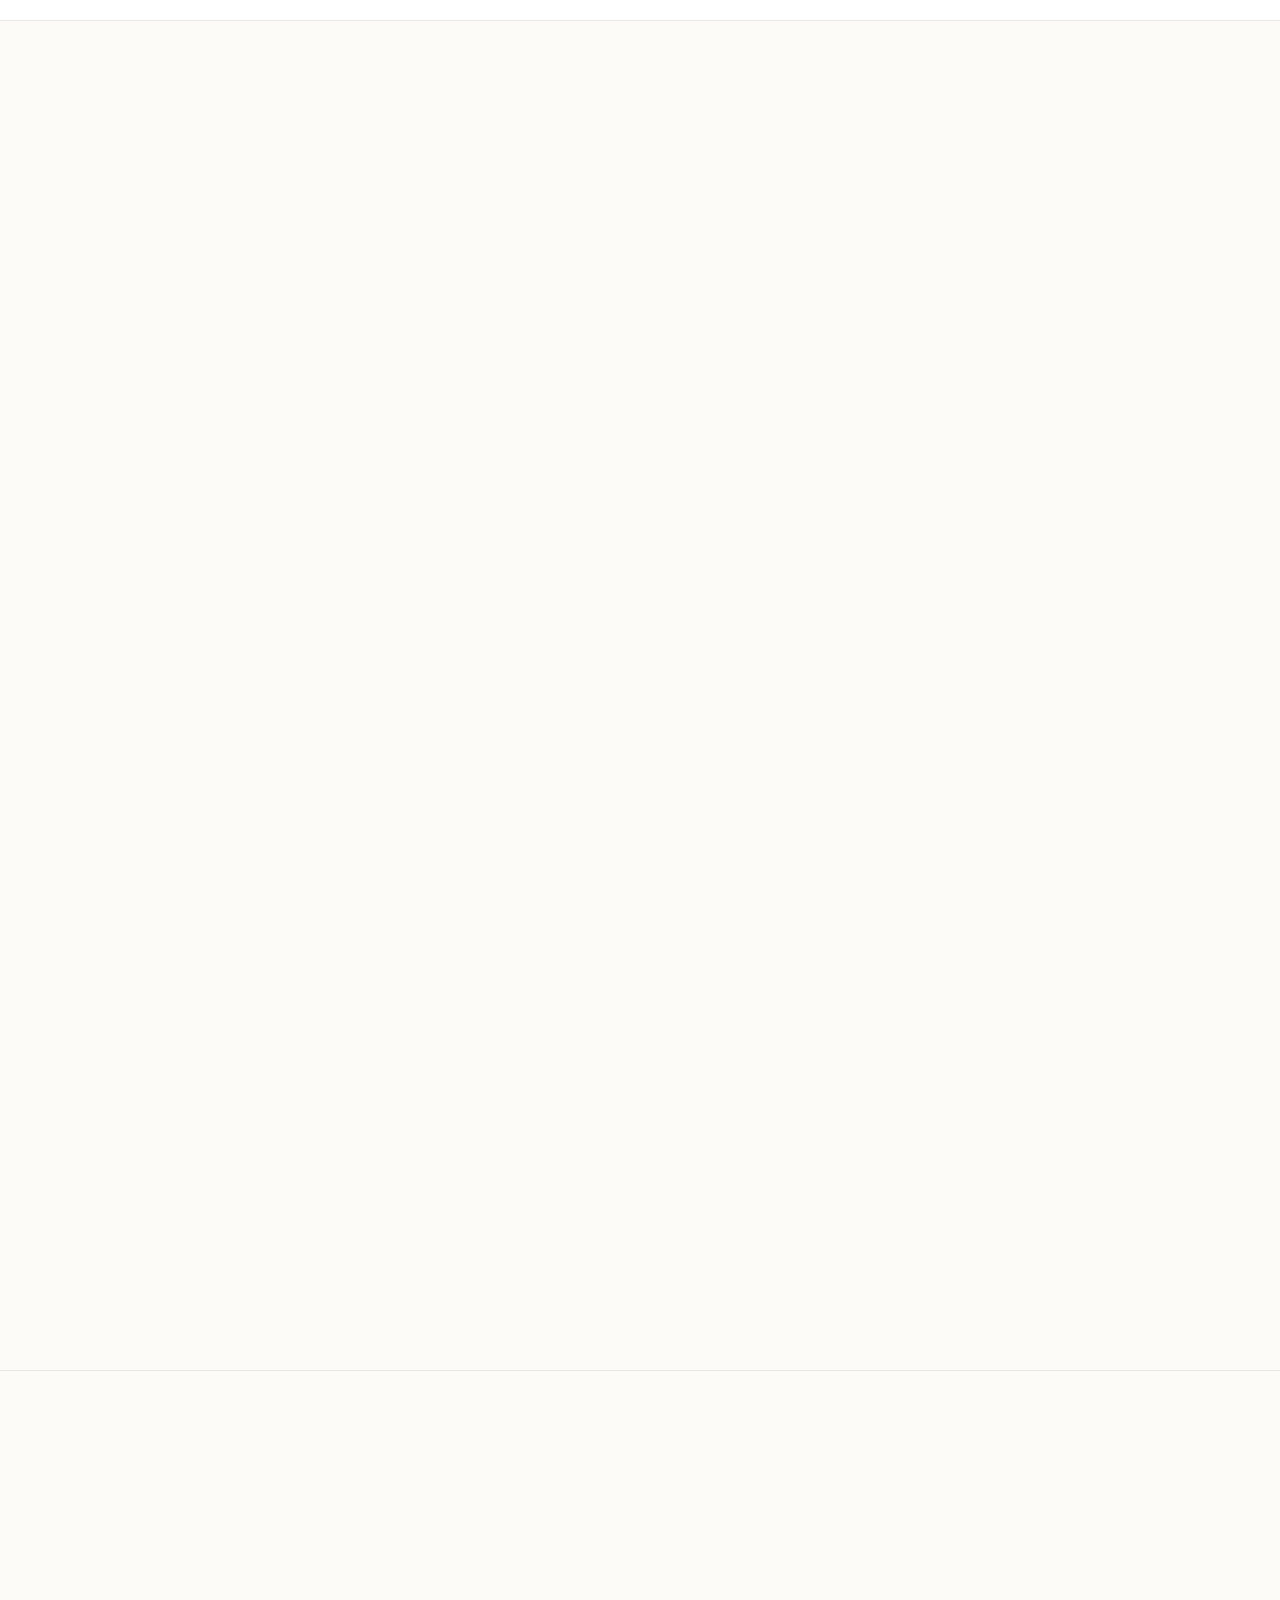
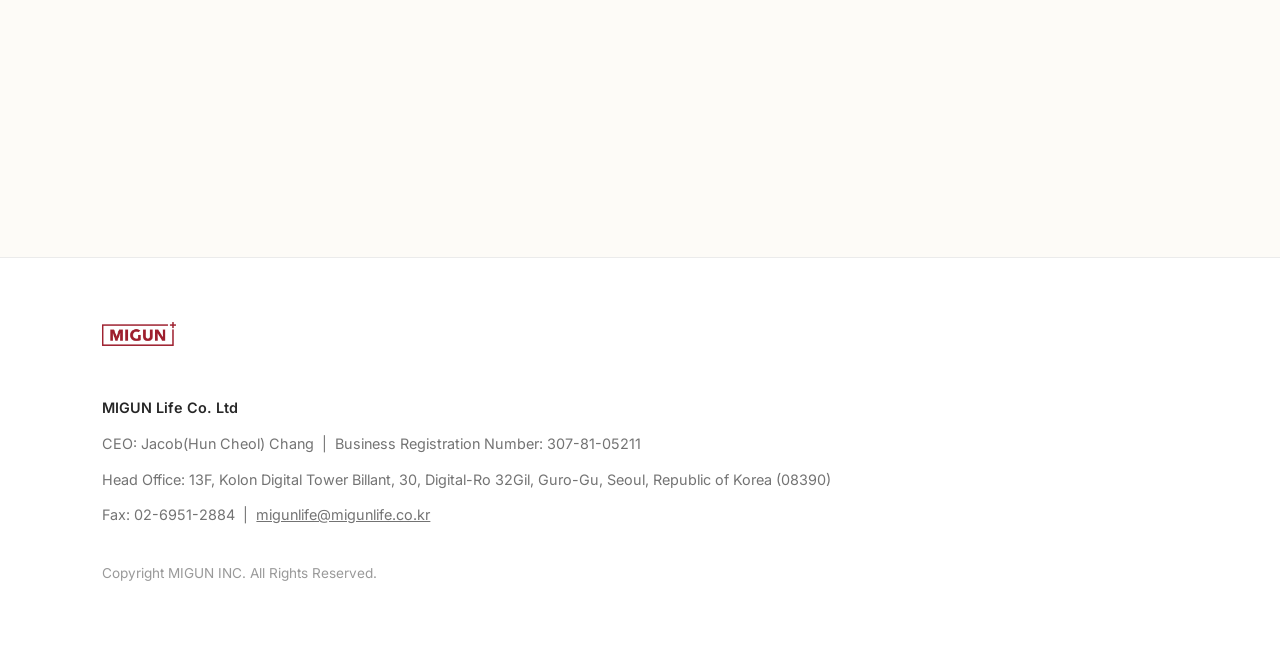
==== commit c9f9485b: "style: Apply 16:9 aspect ratio to hero video to prevent subtitle cropping" ====
--- a/index.html
+++ b/index.html
@@ -83,7 +83,9 @@
         .hero-bg {
             position: relative;
             width: 100%;
-            height: calc(100vh - 120px);
+            aspect-ratio: 16 / 9;
+            height: auto;
+            max-height: calc(100vh - 140px); /* Prevents it from getting taller than the screen */
             margin: 0 auto;
             border-radius: 24px;
             overflow: hidden;
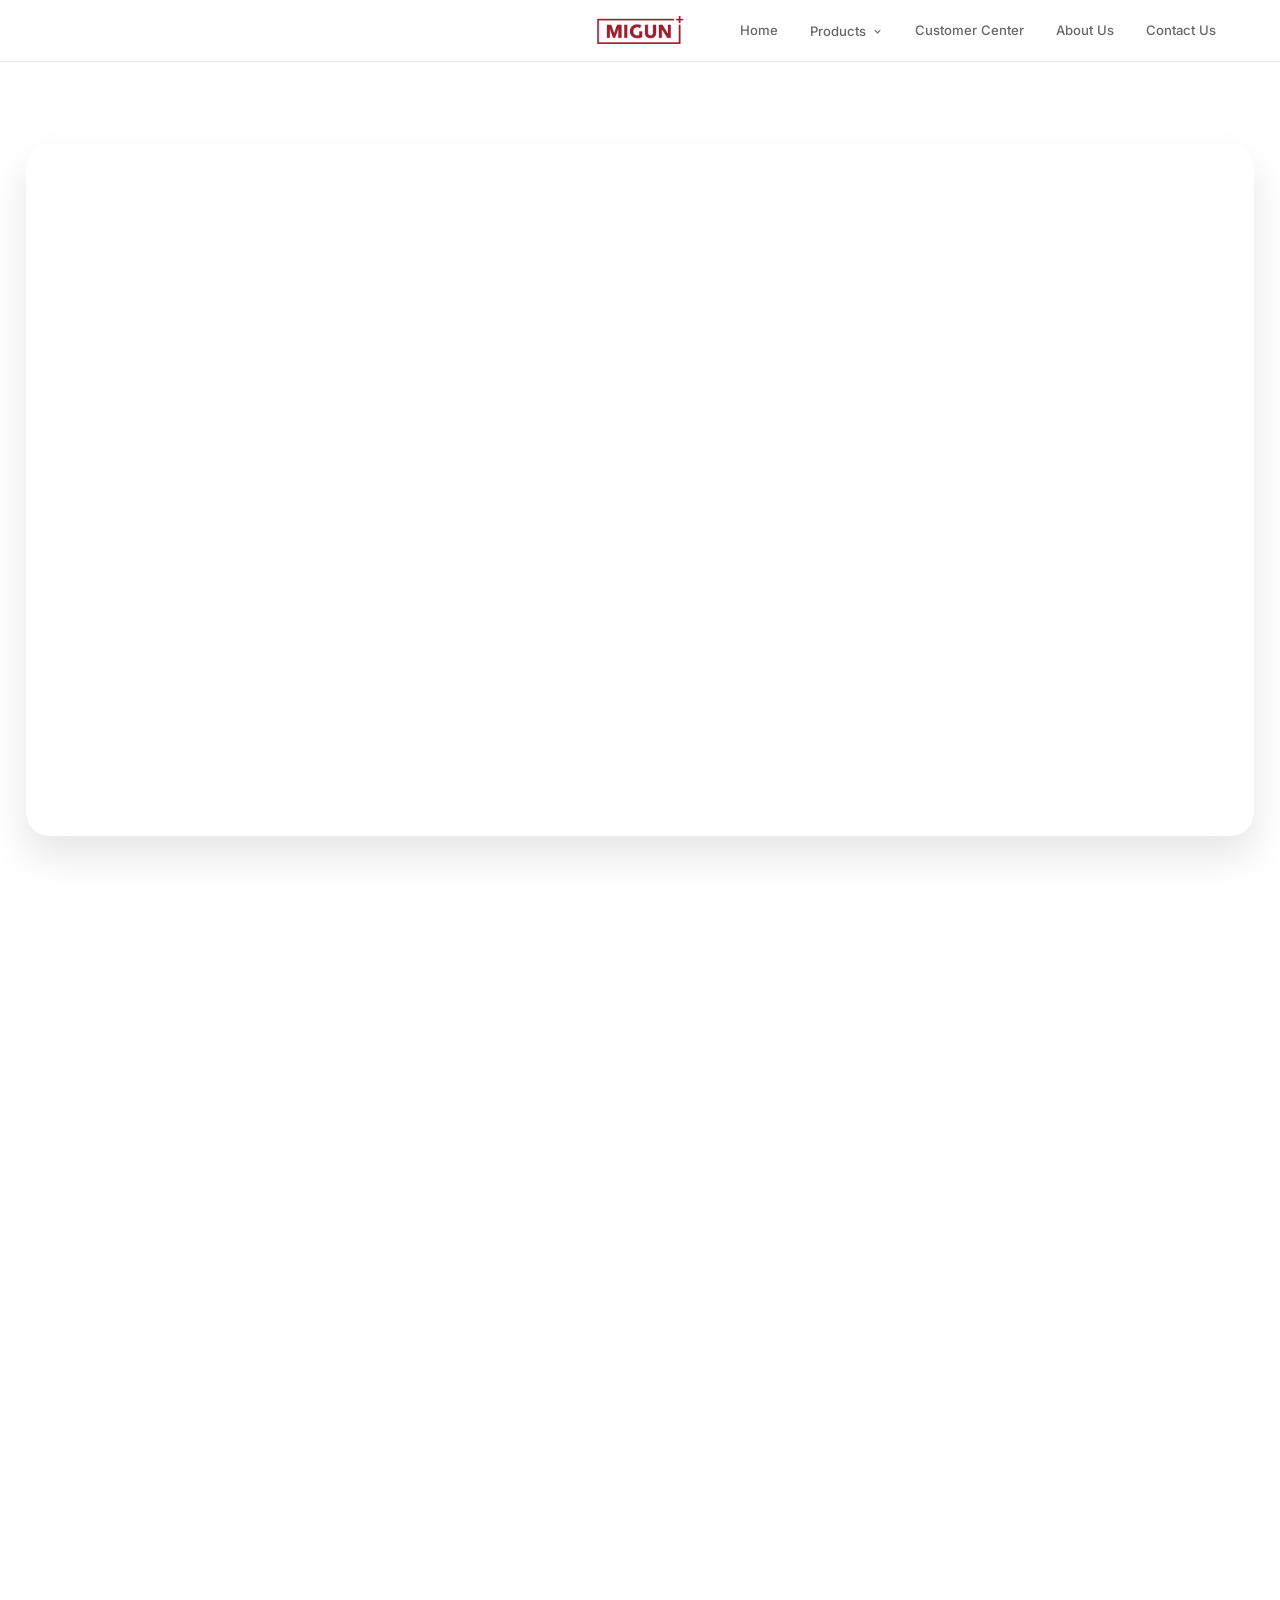
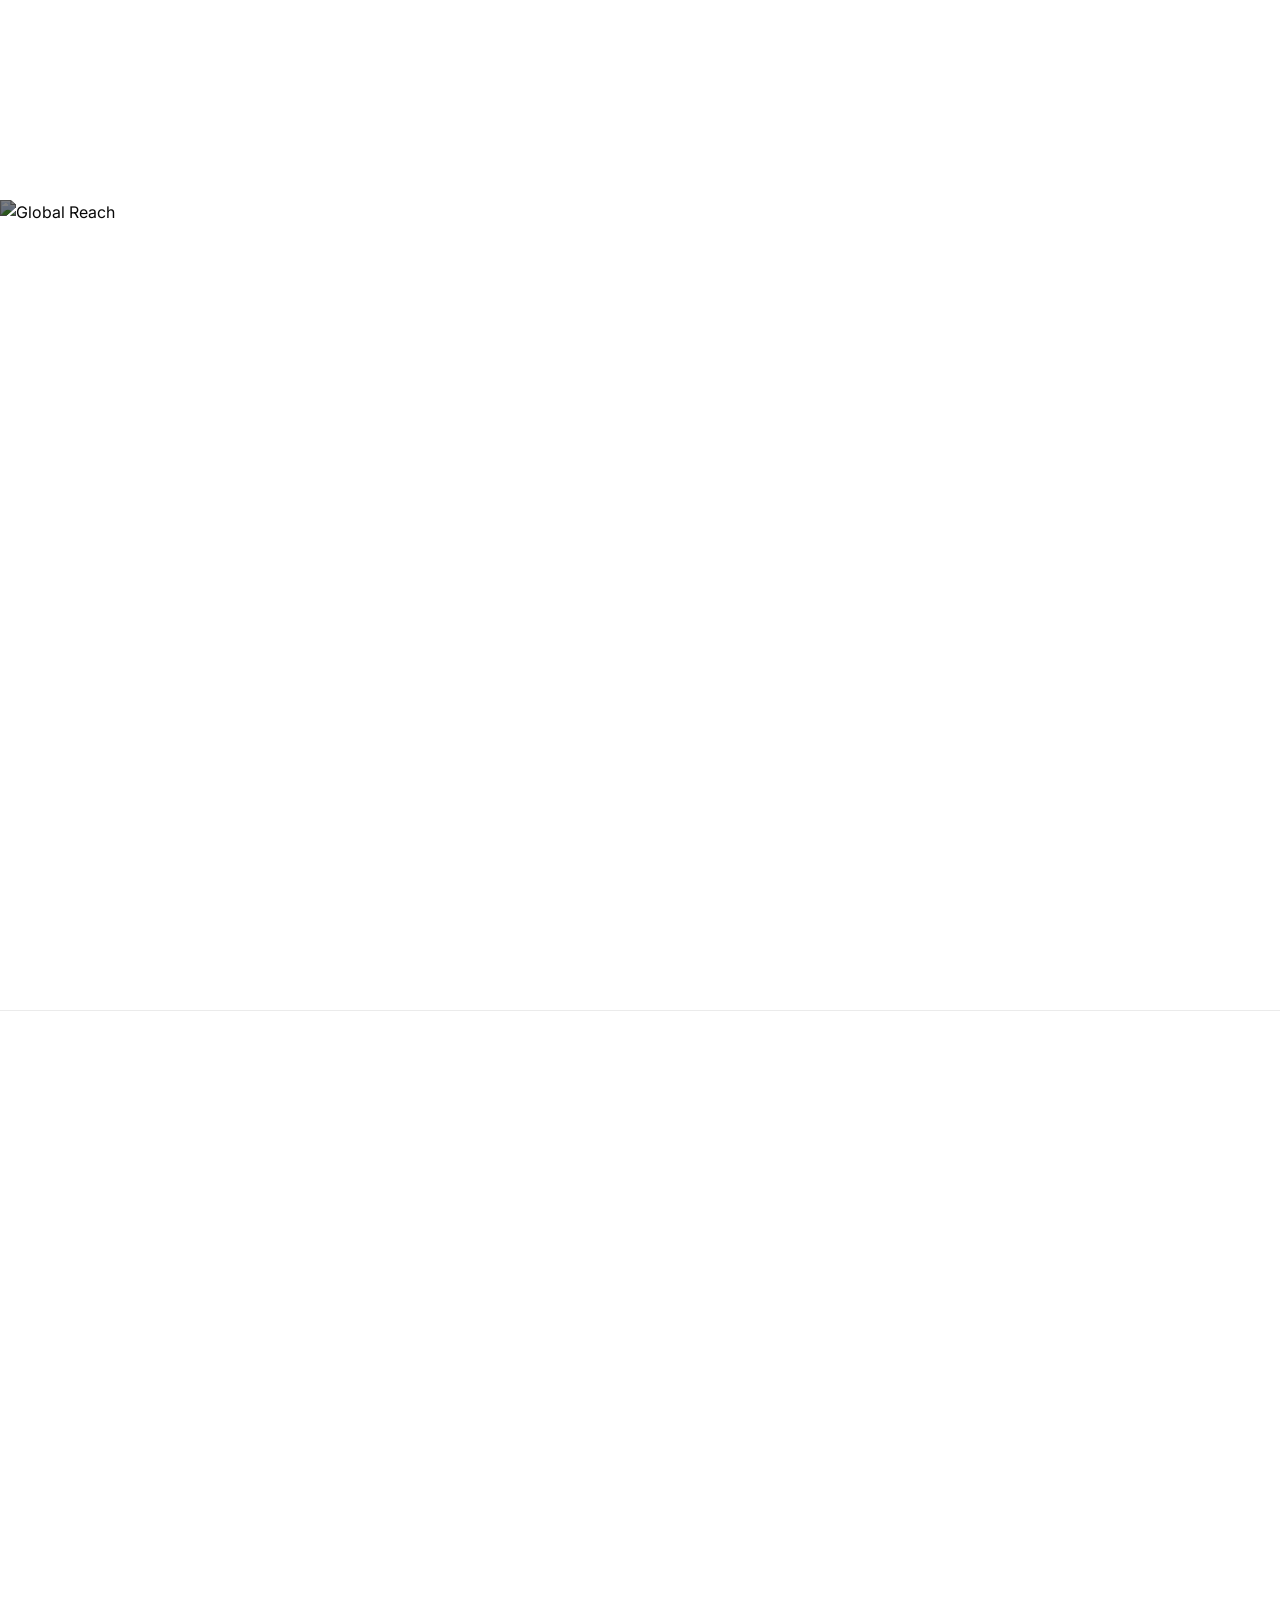
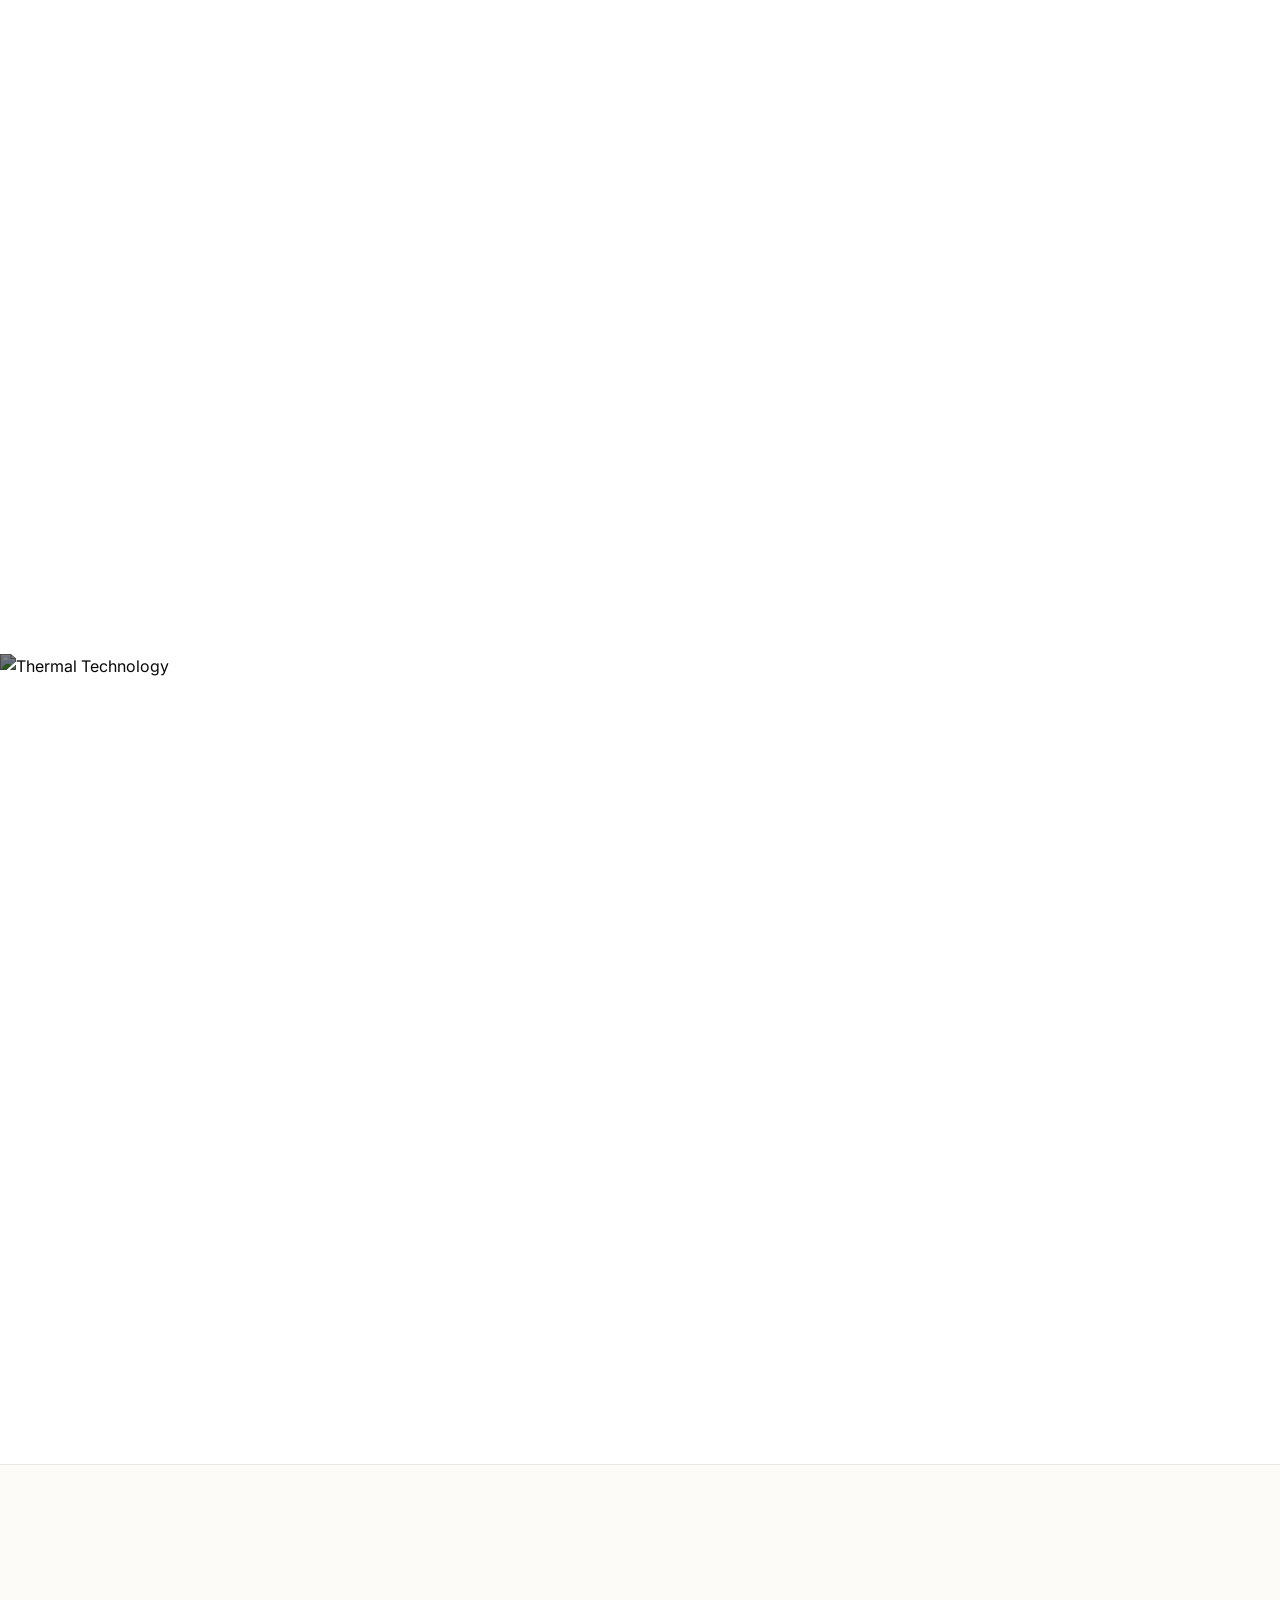
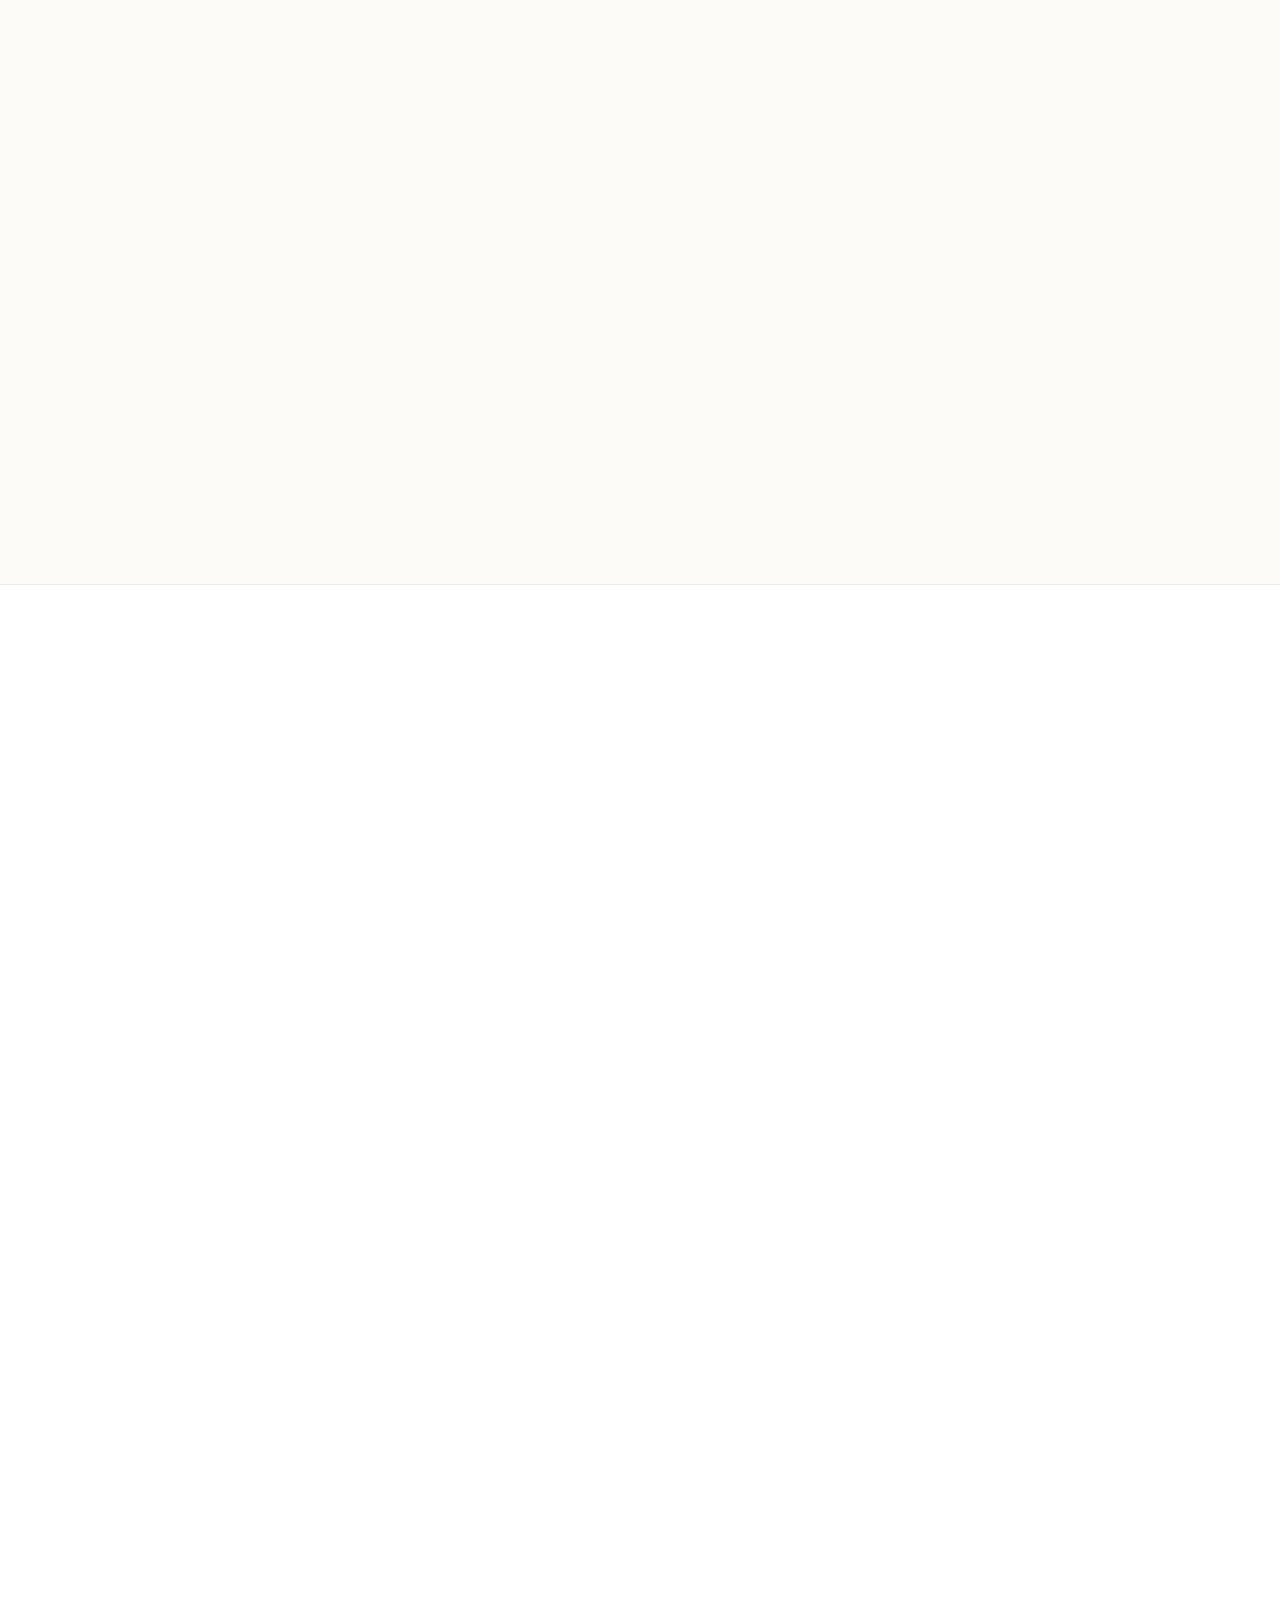
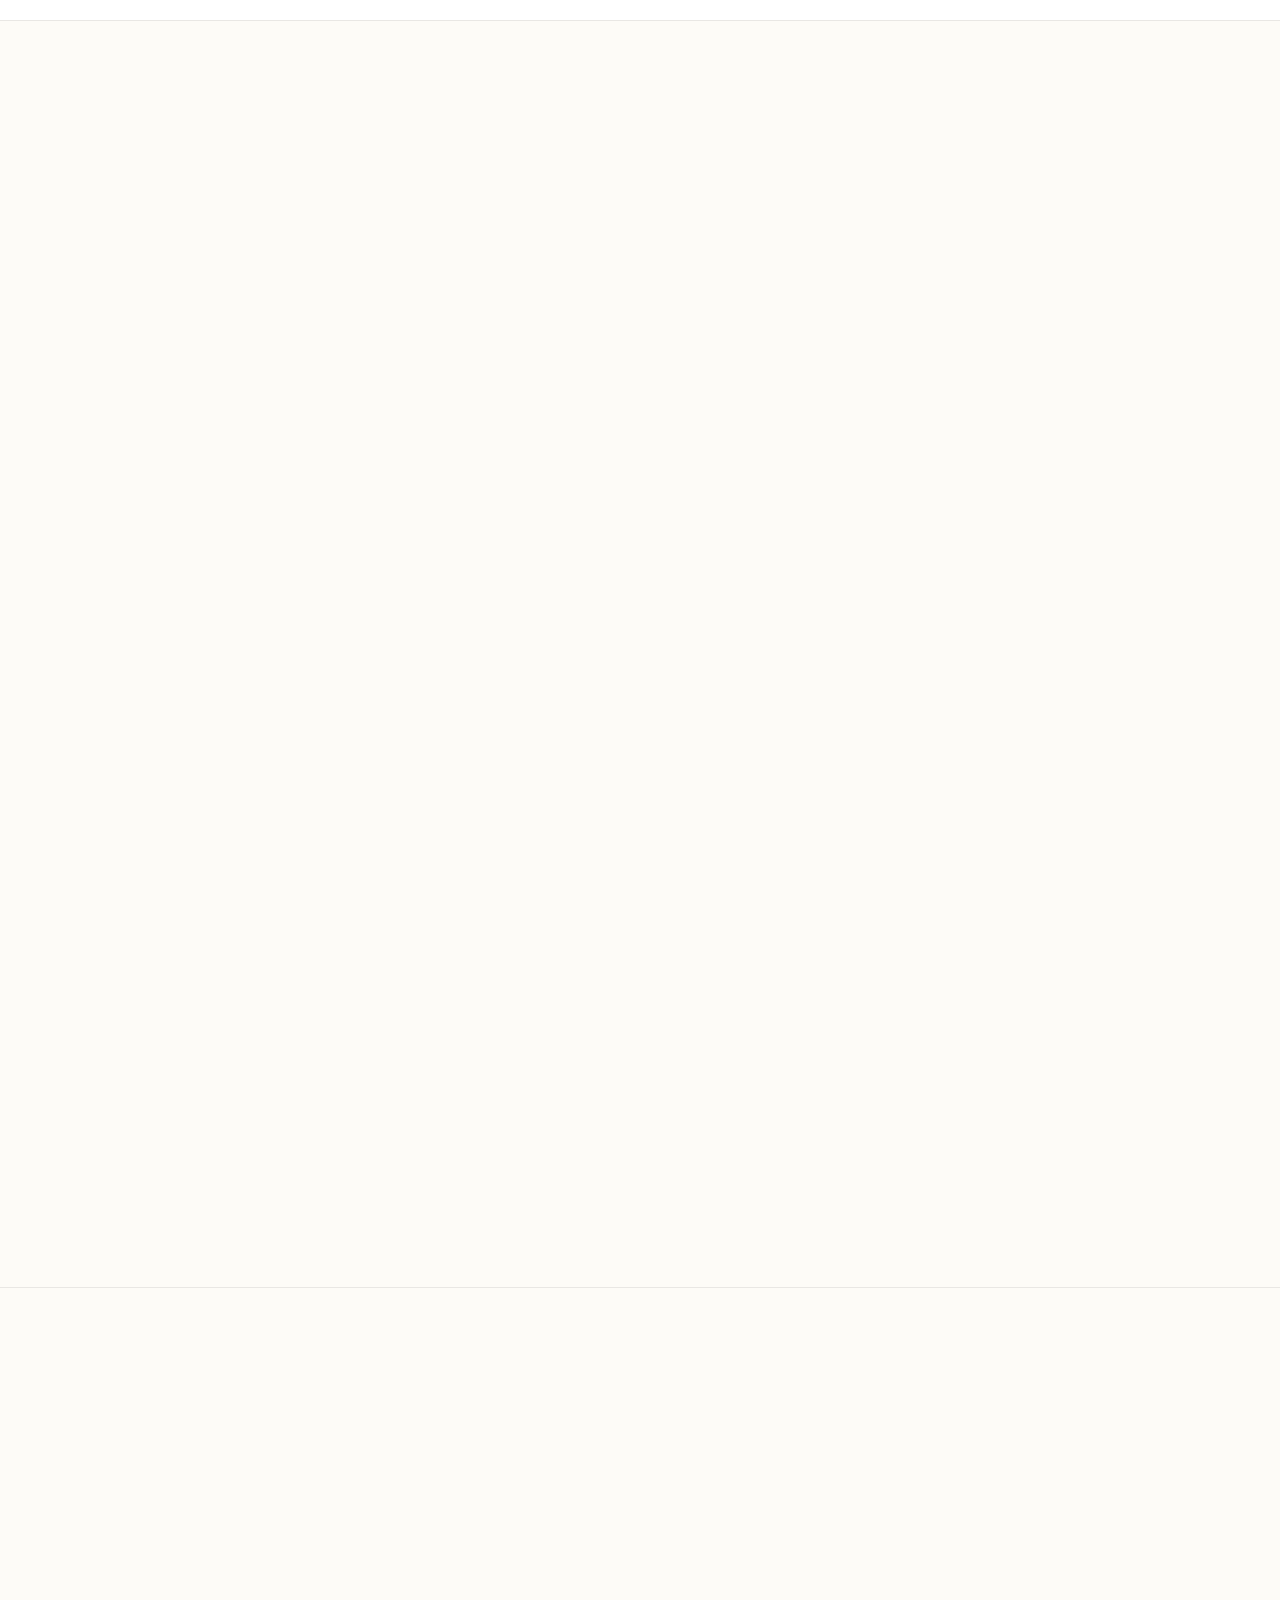
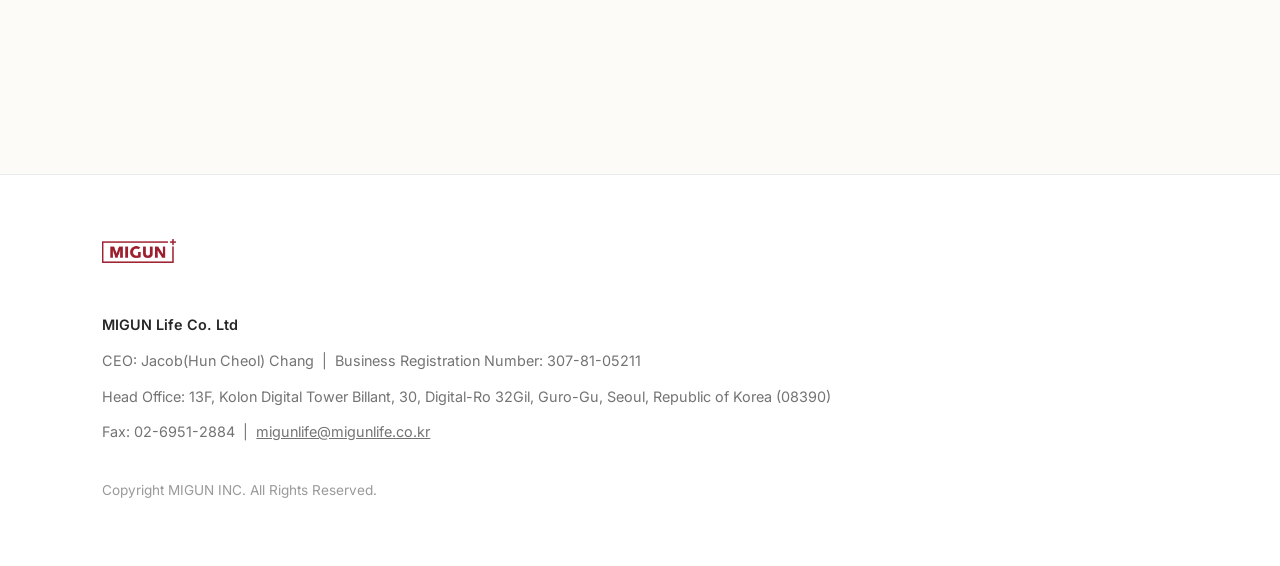
==== commit f06a3631: "content: Summarize Care Point text and fix stmt2 background bug" ====
--- a/index.html
+++ b/index.html
@@ -357,7 +357,7 @@
     </div>
 
     <!-- ===== STATEMENT 2 ===== -->
-    <section class="statement-panel" id="stmt2" style="background:#0a0a0a;">
+    <section class="statement-panel" id="stmt2">
         <p class="statement-text gsap-hidden">
             Where ancient thermal wisdom<br>meets precision engineering.<br>
             <span class="highlight">This is MIGUN.</span>
@@ -449,8 +449,7 @@
                 <div style="flex: 1; min-width: 300px;">
                     <p style="font-size: 0.85rem; letter-spacing: 2px; color: #d32f2f; text-transform: uppercase; margin-bottom: 1rem; font-weight: 700;">Care Point 1</p>
                     <h3 style="font-size: clamp(2rem, 4vw, 2.5rem); color: #111111; font-weight: 800; letter-spacing: -1px; margin-bottom: 1rem; line-height: 1.1;">Intensive whole body therapy</h3>
-                    <p style="font-size: 1.1rem; color: #555555; font-weight: 600; margin-bottom: 1.5rem;">Provides thermal compression and stimulation.</p>
-                    <p style="font-size: 1rem; color: #777777; line-height: 1.8;">The upper Jade set(2 sets of 5 Jades Thermo Set) for the upper body delivers the delicate thermal compression and stimulation as well as the lower body periodically inflates the aircell from the calf to the toe, providing pressure stimulation and thermal heat.</p>
+                    <p style="font-size: 1.1rem; color: #555555; line-height: 1.6;">Delivers delicate thermal compression to the upper body via Jade Thermo-sets, while lower body air cells provide rhythmic pressure stimulation from calf to toe.</p>
                 </div>
             </div>
 
@@ -459,8 +458,7 @@
                 <div style="flex: 1; min-width: 300px;">
                     <p style="font-size: 0.85rem; letter-spacing: 2px; color: #d32f2f; text-transform: uppercase; margin-bottom: 1rem; font-weight: 700;">Care Point 2</p>
                     <h3 style="font-size: clamp(2rem, 4vw, 2.5rem); color: #111111; font-weight: 800; letter-spacing: -1px; margin-bottom: 1rem; line-height: 1.1;">Intensive upper body care</h3>
-                    <p style="font-size: 1.1rem; color: #555555; font-weight: 600; margin-bottom: 1.5rem;">2 sets of 5 Jades Thermo-Set each moving along the spinal line, applying acupressure and thermal stimulation at the same time.</p>
-                    <p style="font-size: 1rem; color: #777777; line-height: 1.8;">Programmed 2 sets of 5 Jade Thermo-set manage the spinal line leading to the cervical, thoracic and lumbar vertebrae.</p>
+                    <p style="font-size: 1.1rem; color: #555555; line-height: 1.6;">Two 5-Jade Thermo-sets move along the spine, providing simultaneous acupressure and deep thermal stimulation to the cervical, thoracic, and lumbar regions.</p>
                 </div>
                  <div style="flex: 1; min-width: 300px; border-radius: 12px; overflow: hidden;">
                     <img src="assets/images/webp2.webp" alt="Upper Body Care" style="width: 100%; display: block; border-radius: 12px; opacity: 0.9;">
@@ -475,8 +473,7 @@
                 <div style="flex: 1; min-width: 300px;">
                     <p style="font-size: 0.85rem; letter-spacing: 2px; color: #d32f2f; text-transform: uppercase; margin-bottom: 1rem; font-weight: 700;">Care Point 3</p>
                     <h3 style="font-size: clamp(2rem, 4vw, 2.5rem); color: #111111; font-weight: 800; letter-spacing: -1px; margin-bottom: 1rem; line-height: 1.1;">Intensive lower body care</h3>
-                    <p style="font-size: 1.1rem; color: #555555; font-weight: 600; margin-bottom: 1.5rem;">Helps relieve muscle pain on your leg by using combined thermal compression massage which is consist of 16 air cells and Jade Thermo-sets.</p>
-                    <p style="font-size: 1rem; color: #777777; line-height: 1.8;">With 16 air cells that repeatedly contract and expand and the Jade Thermo-sets warming and stimulating the body, it helps relieve muscle pain on your legs by repeatedly warming and pressing the lower body.</p>
+                    <p style="font-size: 1.1rem; color: #555555; line-height: 1.6;">Combines 16 air cells and Jade Thermo-sets to deliver soothing thermal compression, effectively relieving leg muscle pain and fatigue.</p>
                 </div>
             </div>
 
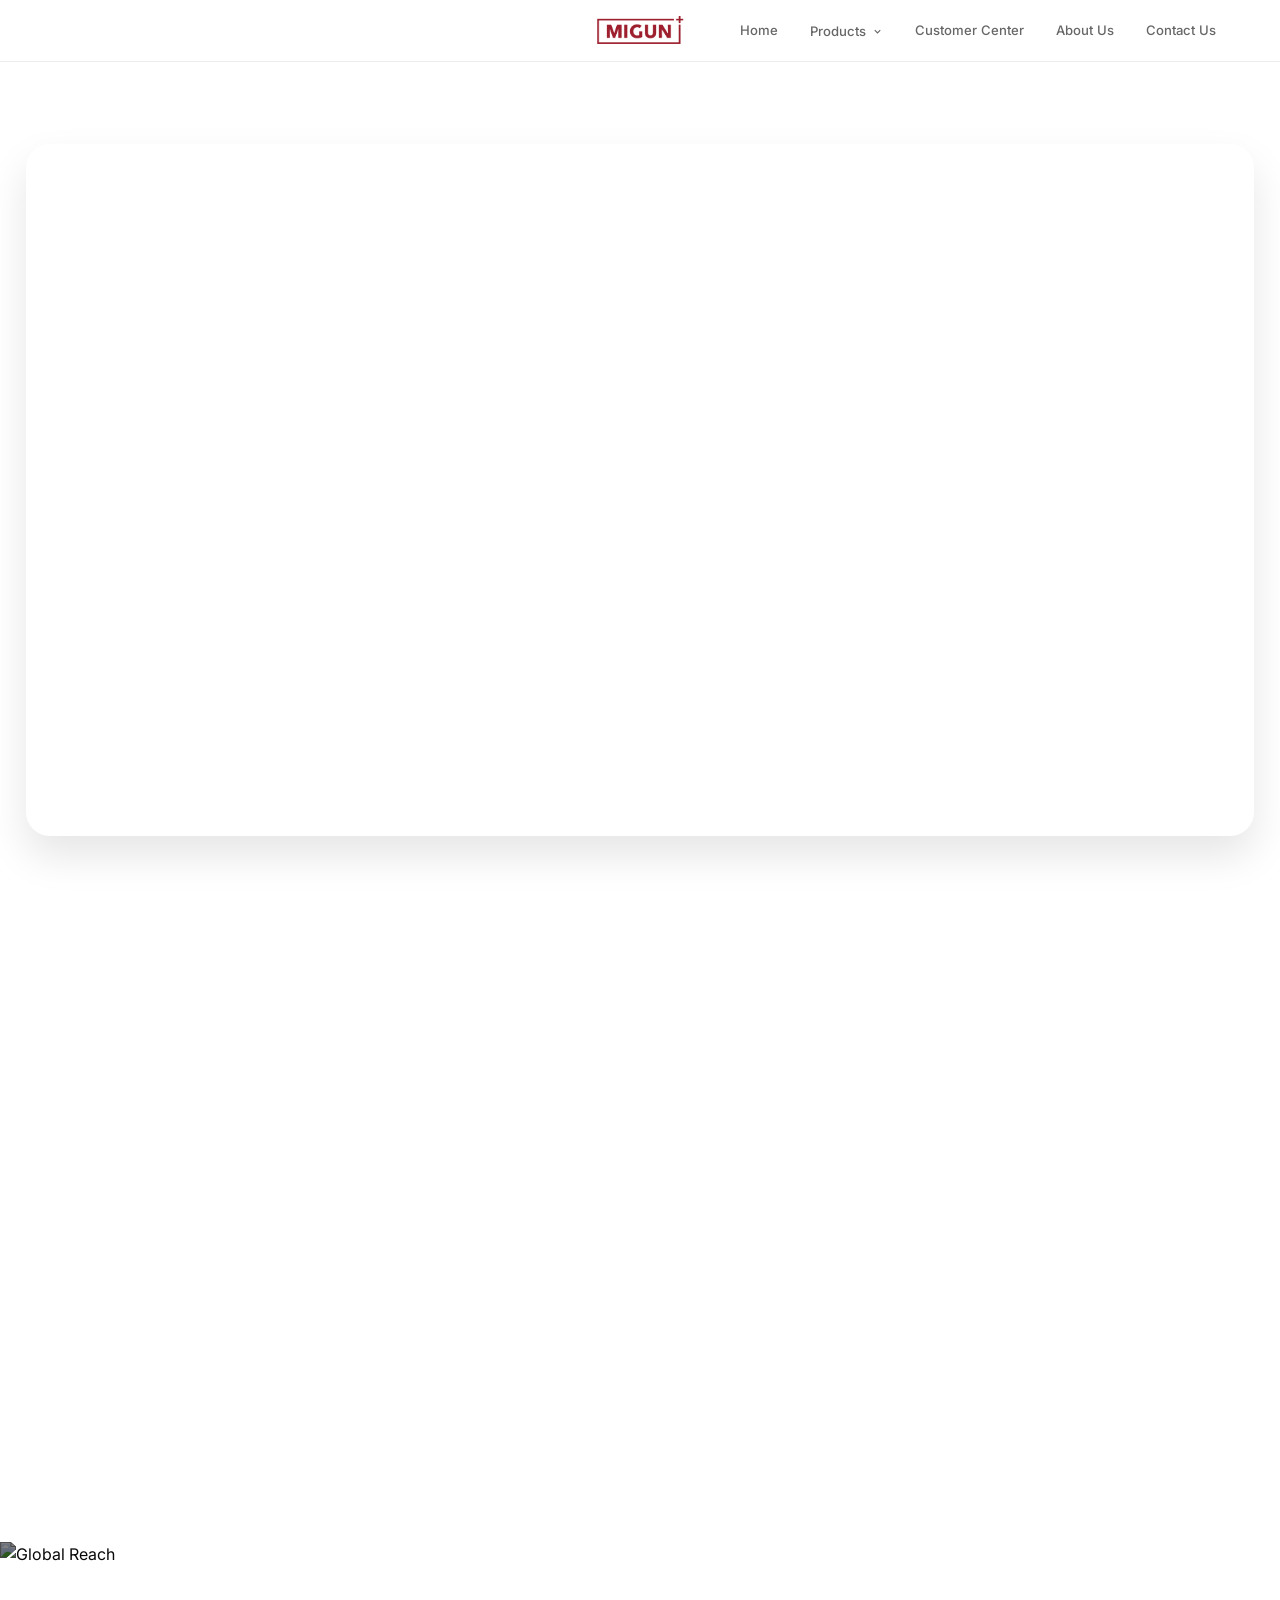
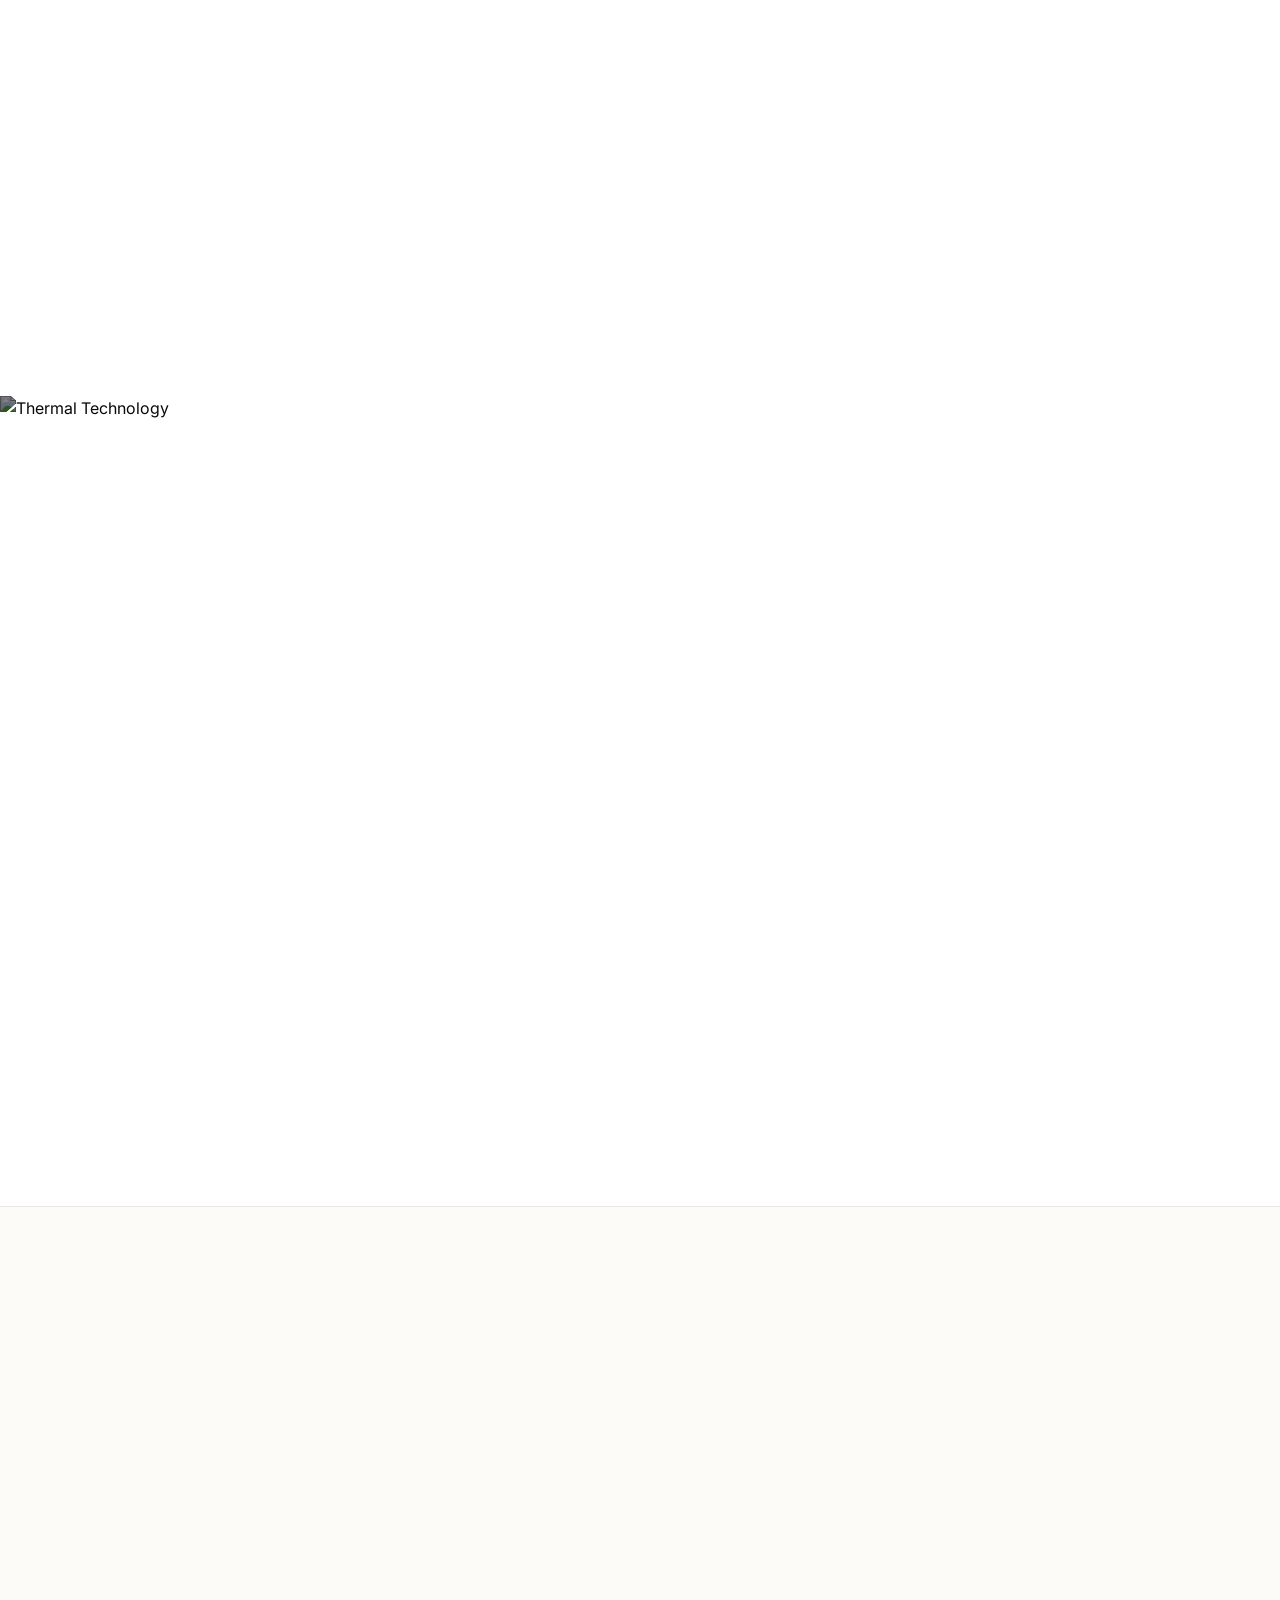
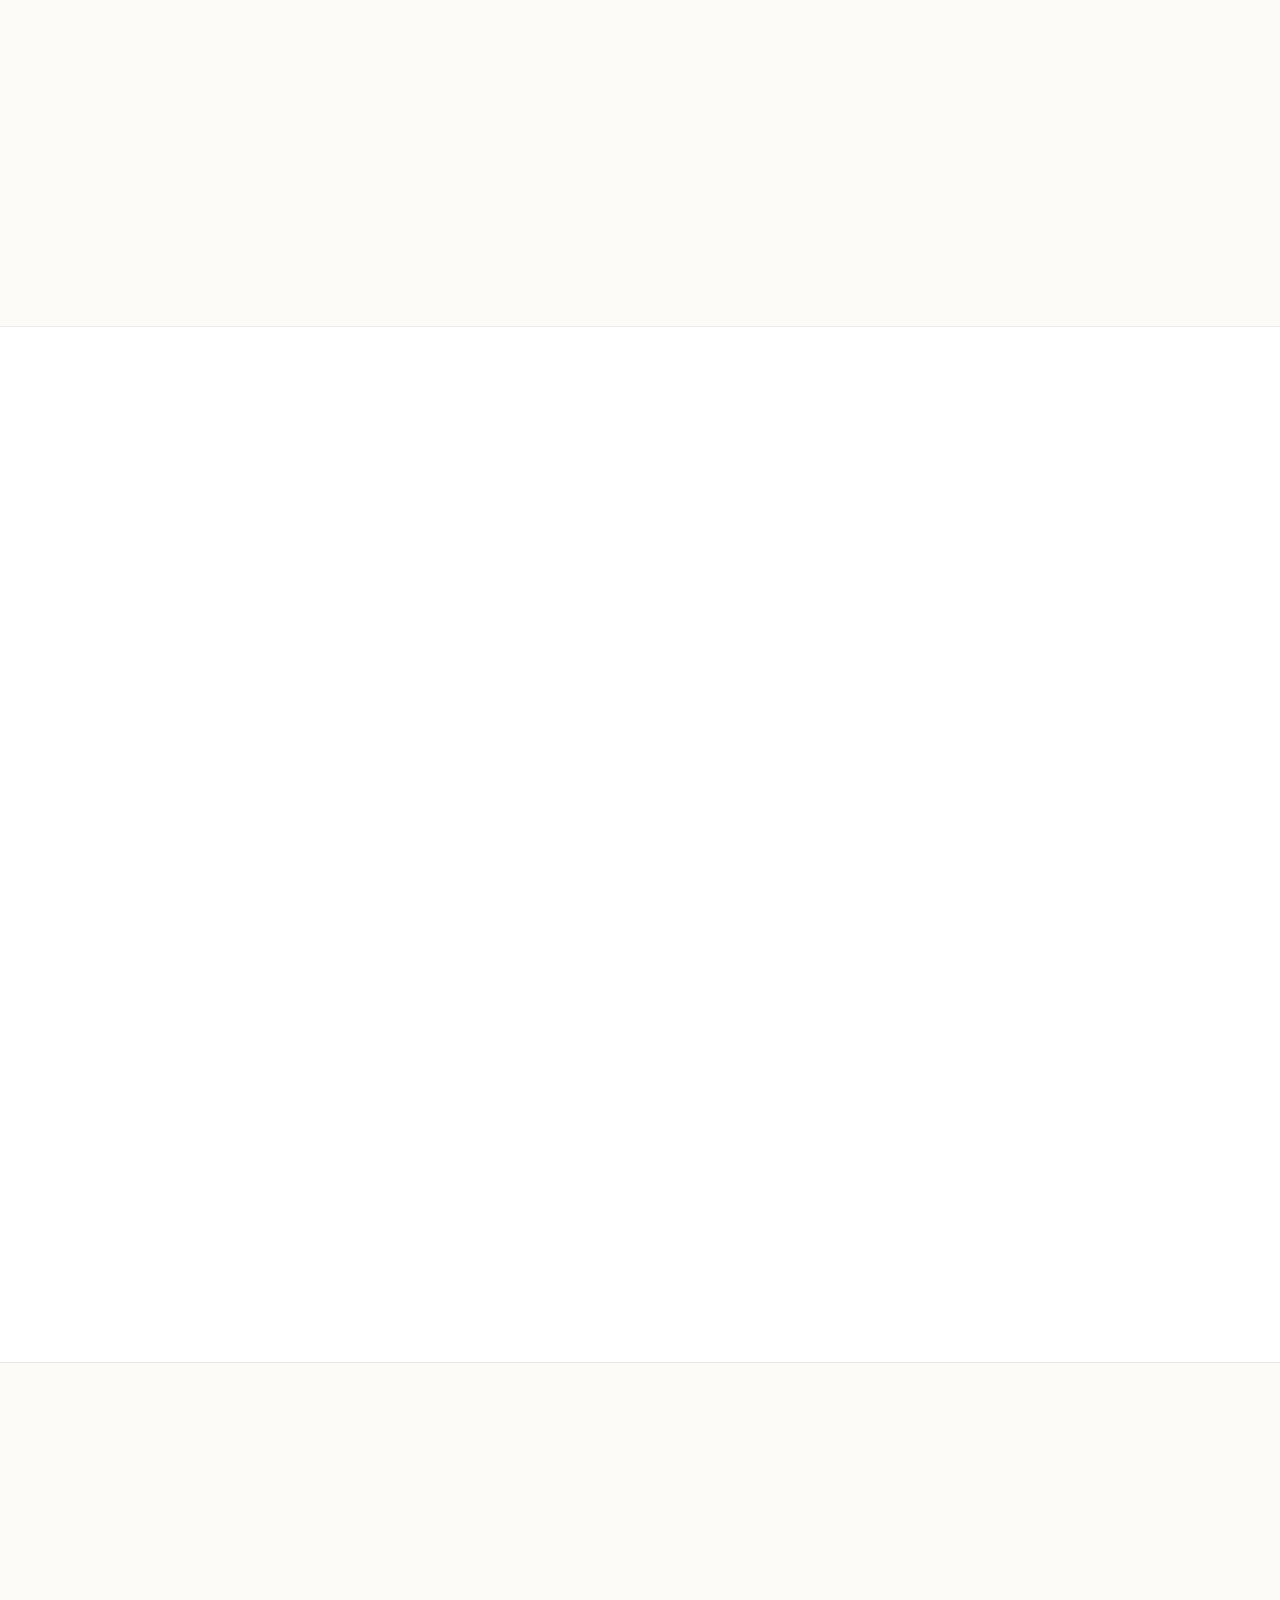
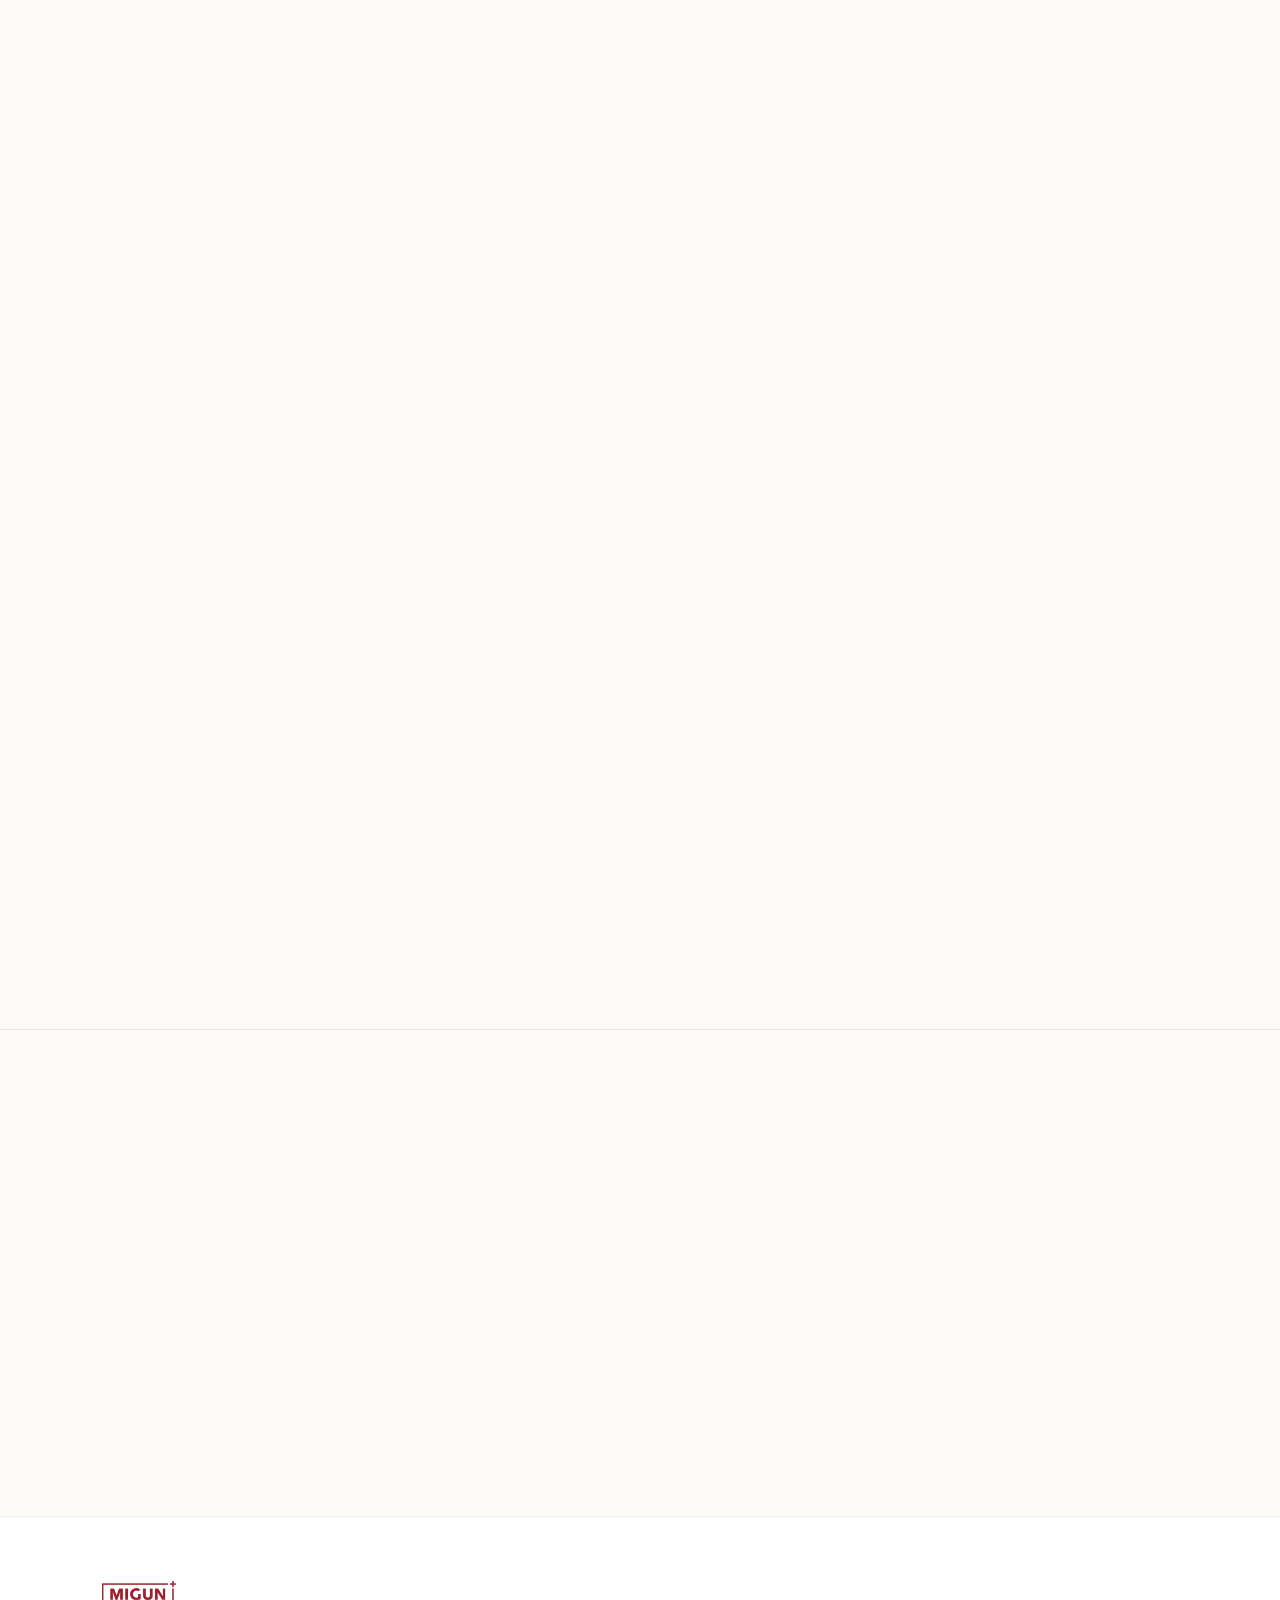
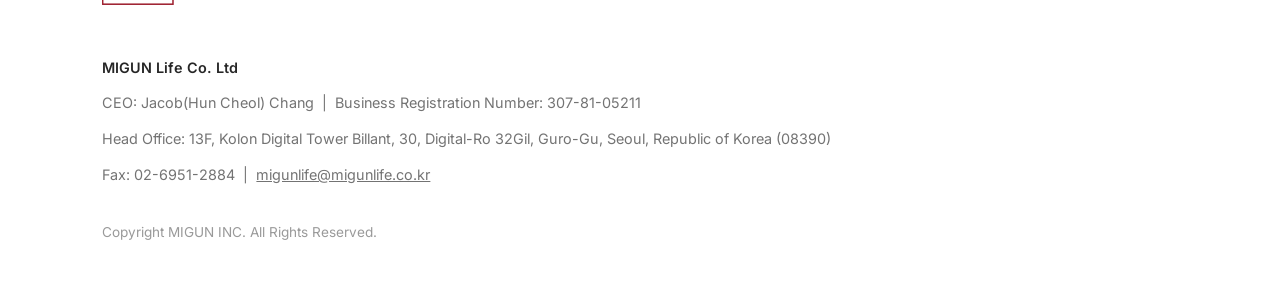
==== commit e4adbb10: "content: Update first statement text and typography" ====
--- a/index.html
+++ b/index.html
@@ -322,11 +322,12 @@
     </section>
 
     <!-- ===== STATEMENT 1 ===== -->
-    <section class="statement-panel" id="stmt1">
-        <p class="statement-text gsap-hidden">
-            Founded in 1988. The world's first<br>
-            personal thermal massager.<br>
-            <span class="highlight">Still leading. Still innovating.</span>
+    <section class="statement-panel" id="stmt1" style="min-height: auto; padding: 25vh 8%; flex-direction: column; gap: 2.5rem;">
+        <h2 class="statement-text gsap-hidden" style="font-size: clamp(3rem, 5vw, 4.5rem); max-width: 1000px; margin: 0;">
+            <span class="highlight">The World's First,</span> Since 1988.
+        </h2>
+        <p class="gsap-hidden" style="font-size: clamp(1.3rem, 2vw, 1.6rem); font-weight: 300; color: #555555; max-width: 800px; margin: 0; line-height: 1.6;">
+            We invented personal thermal therapy. 37 years later, we are still defining its future.
         </p>
     </section>
 
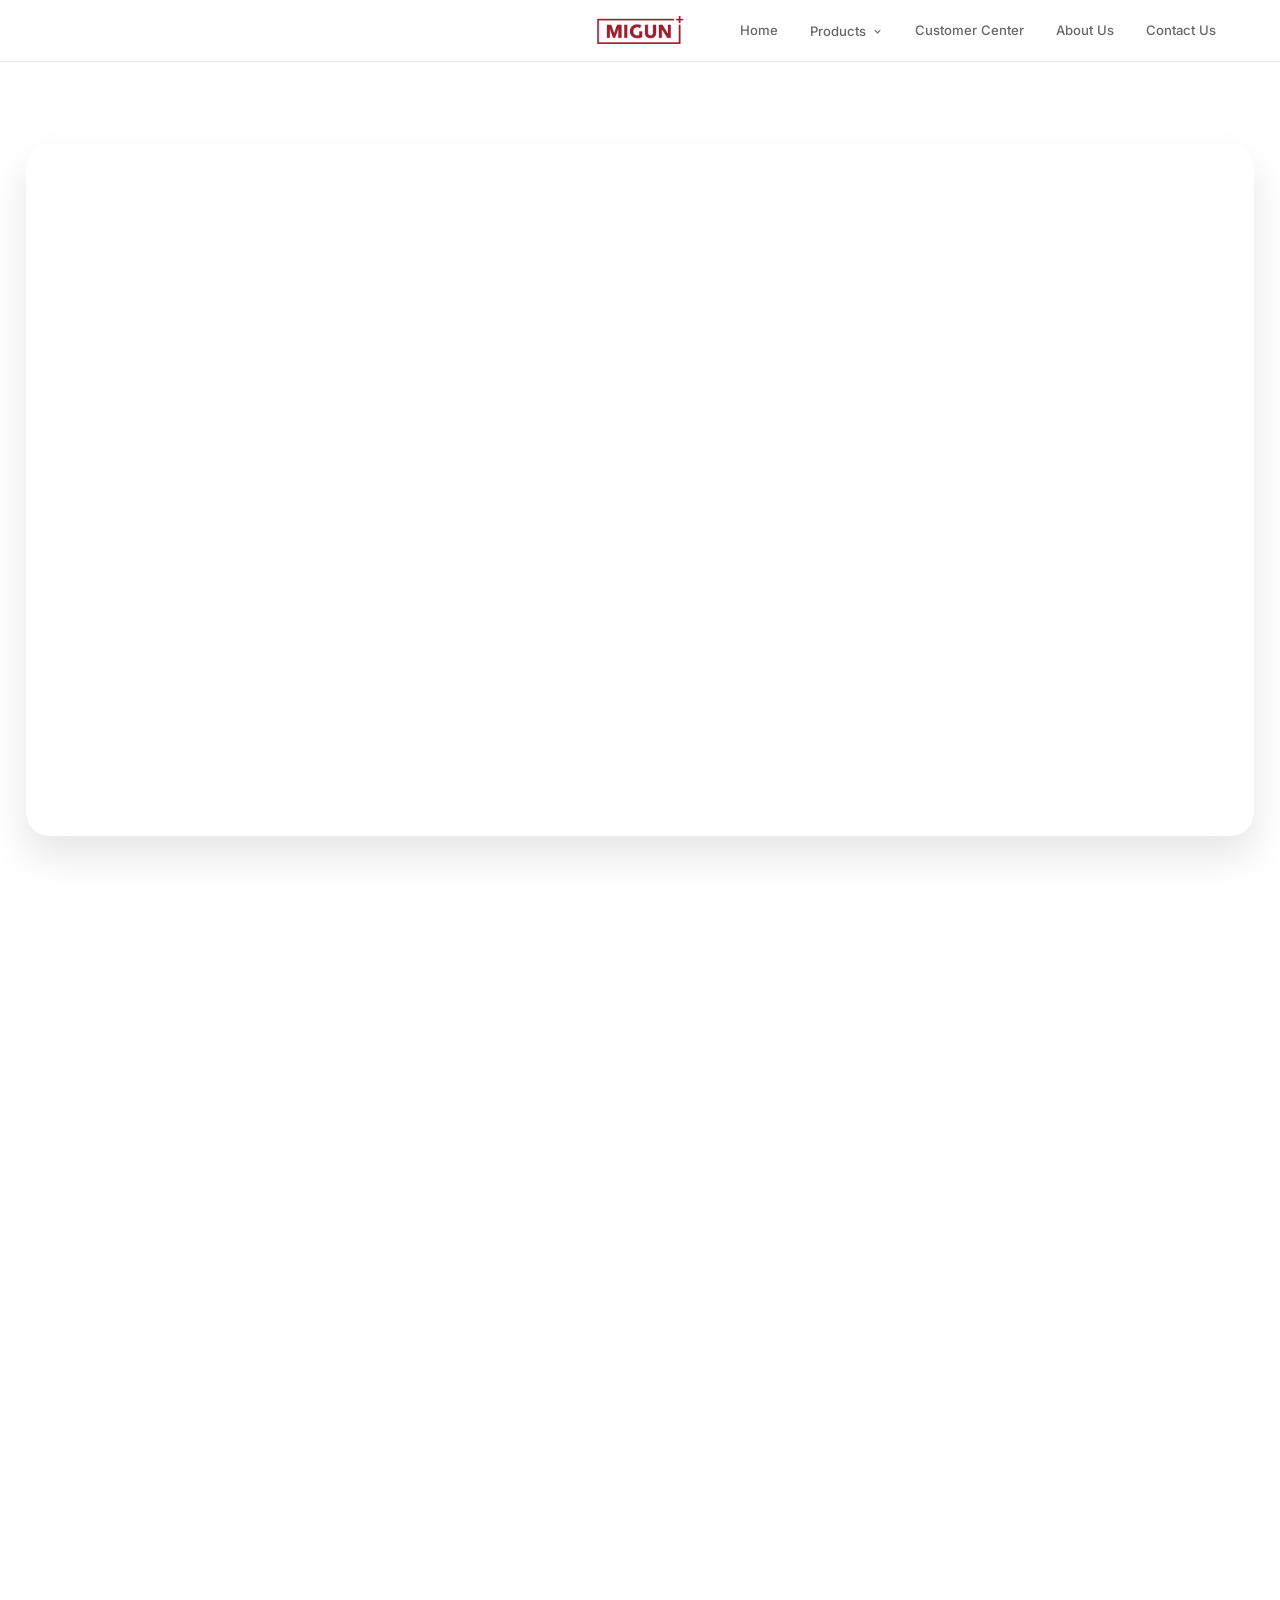
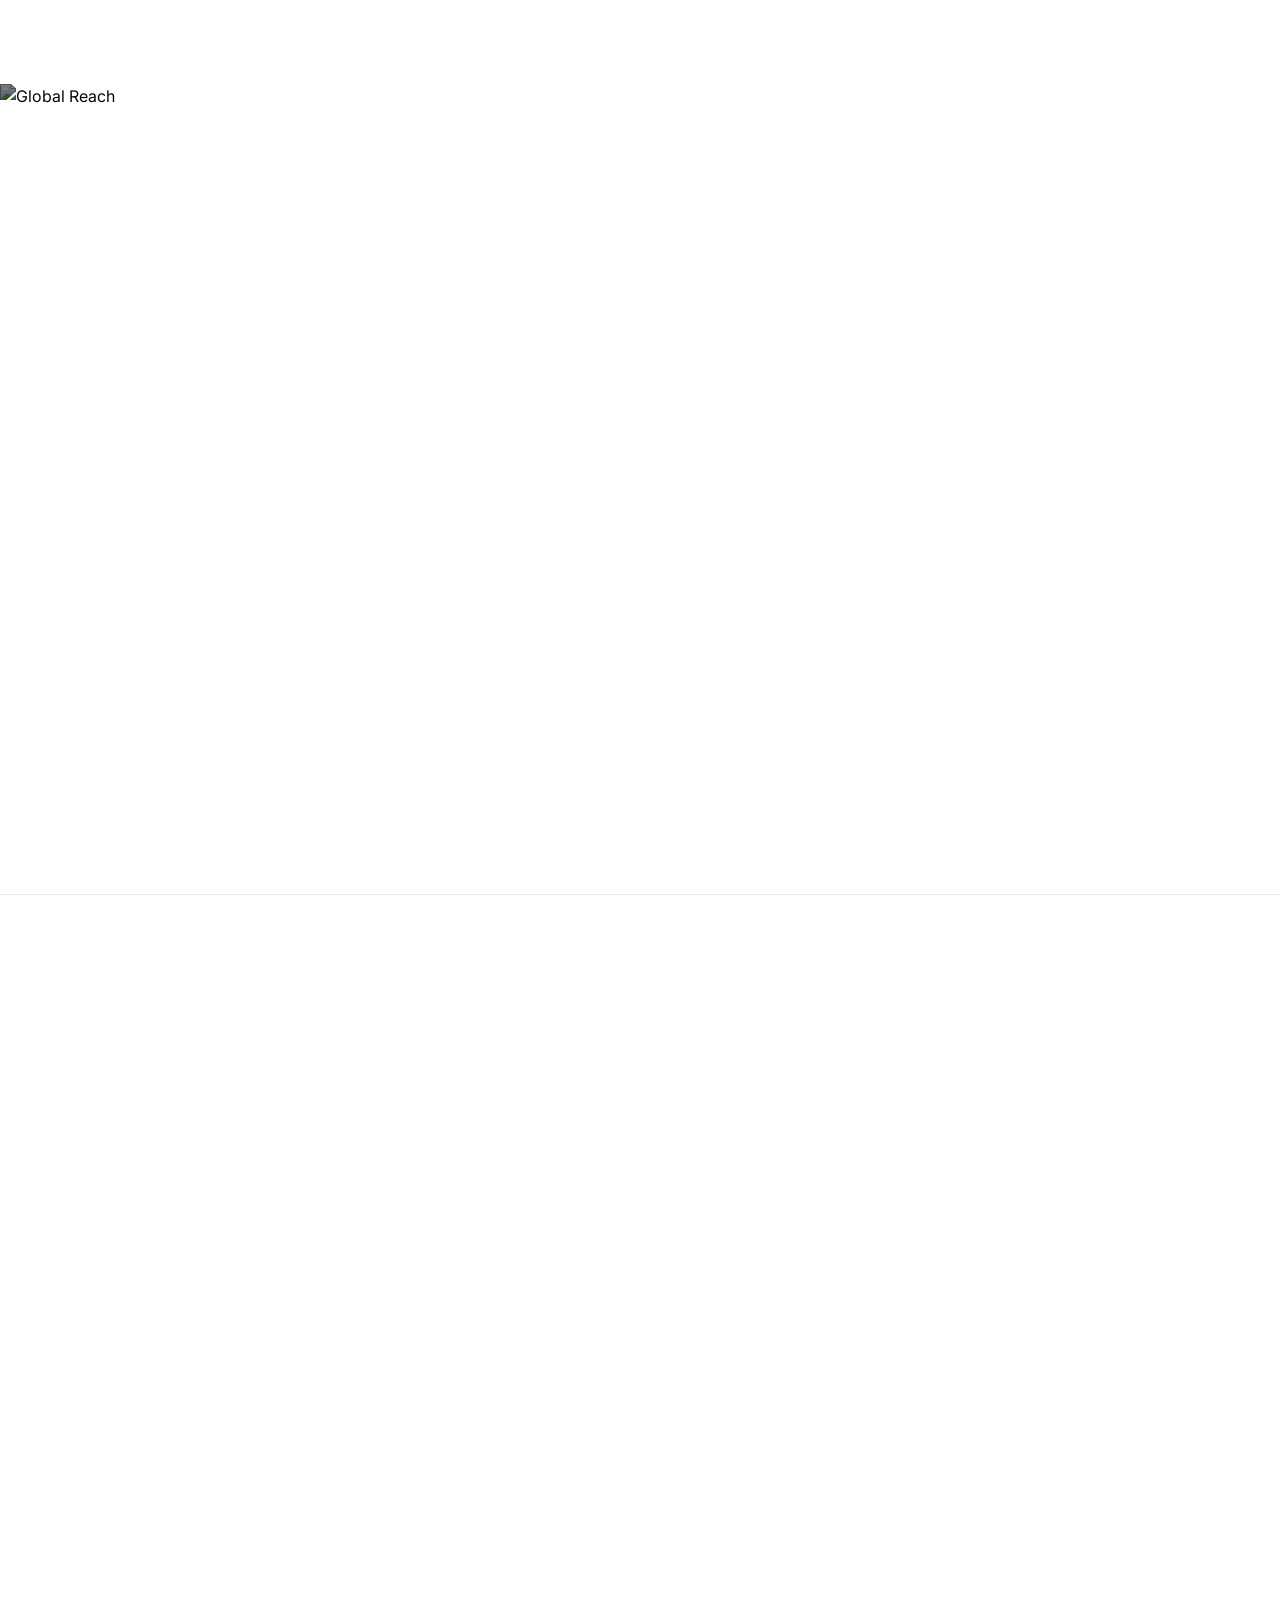
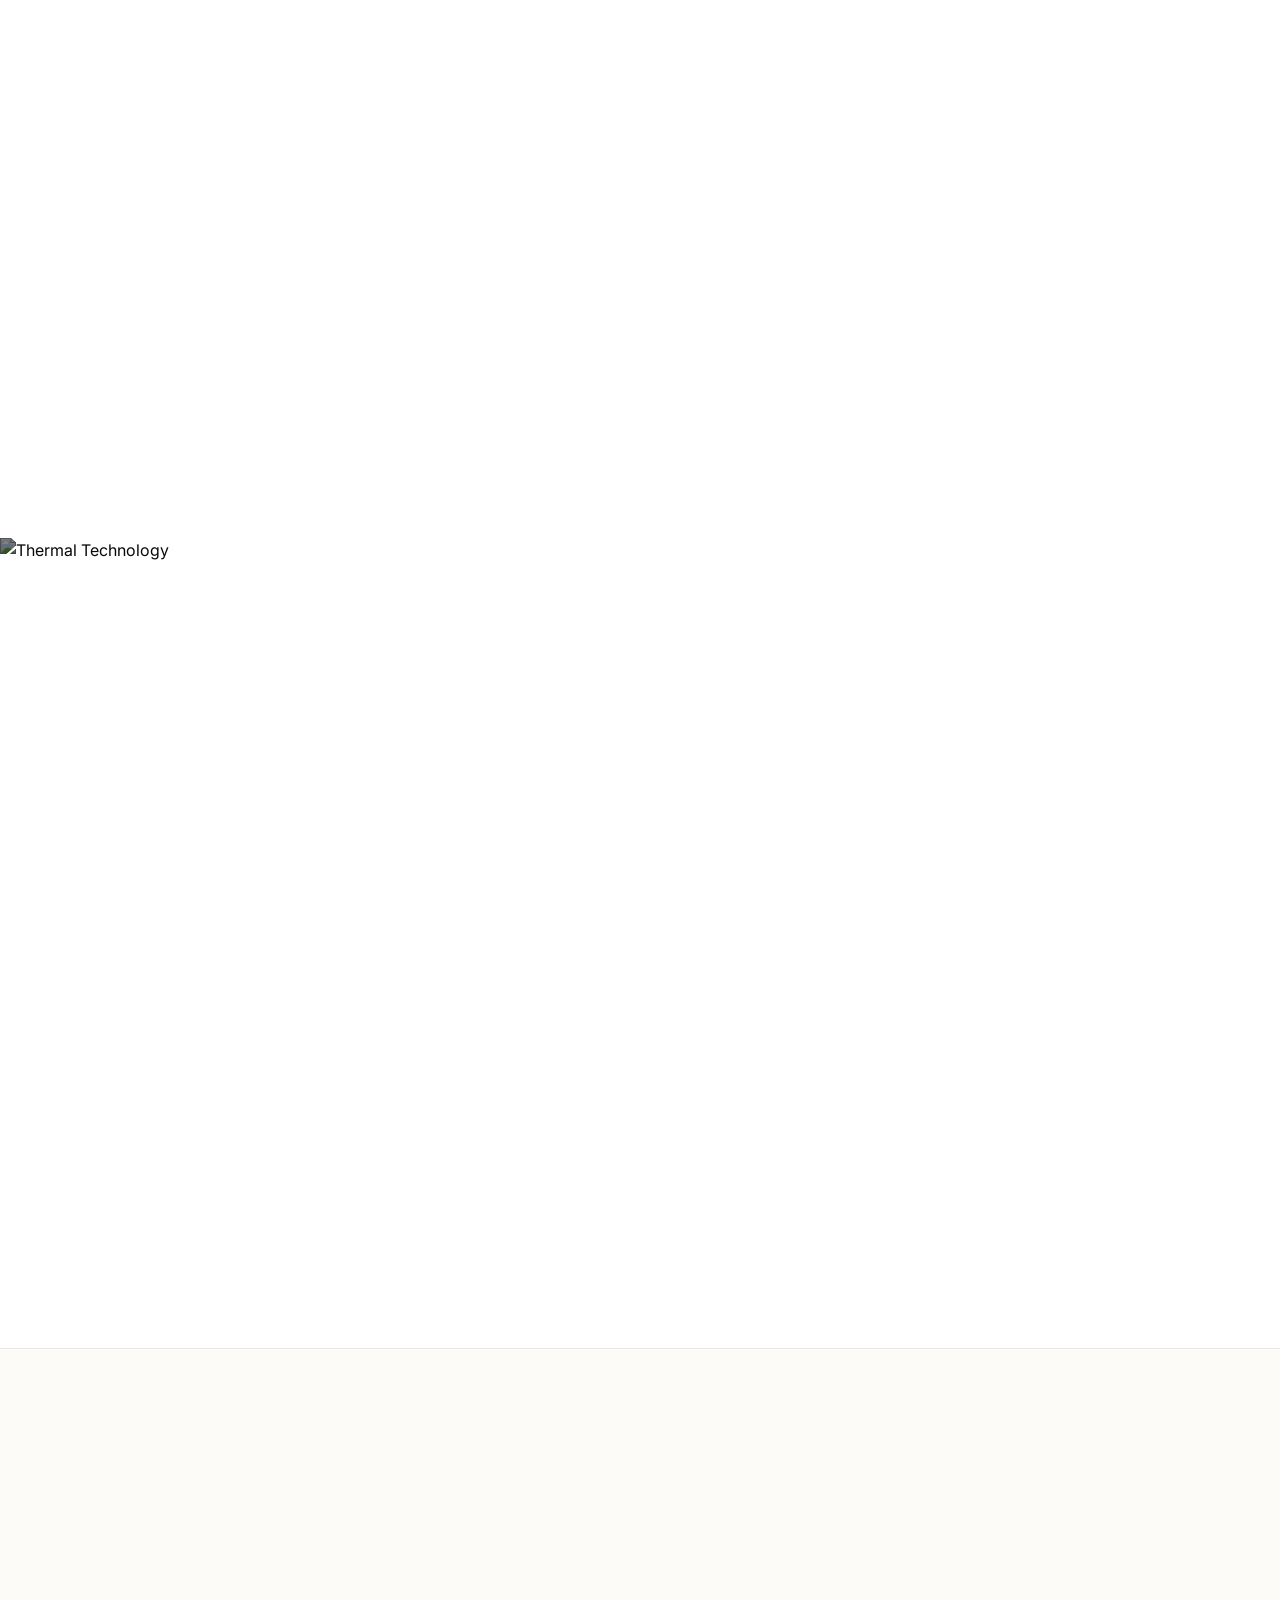
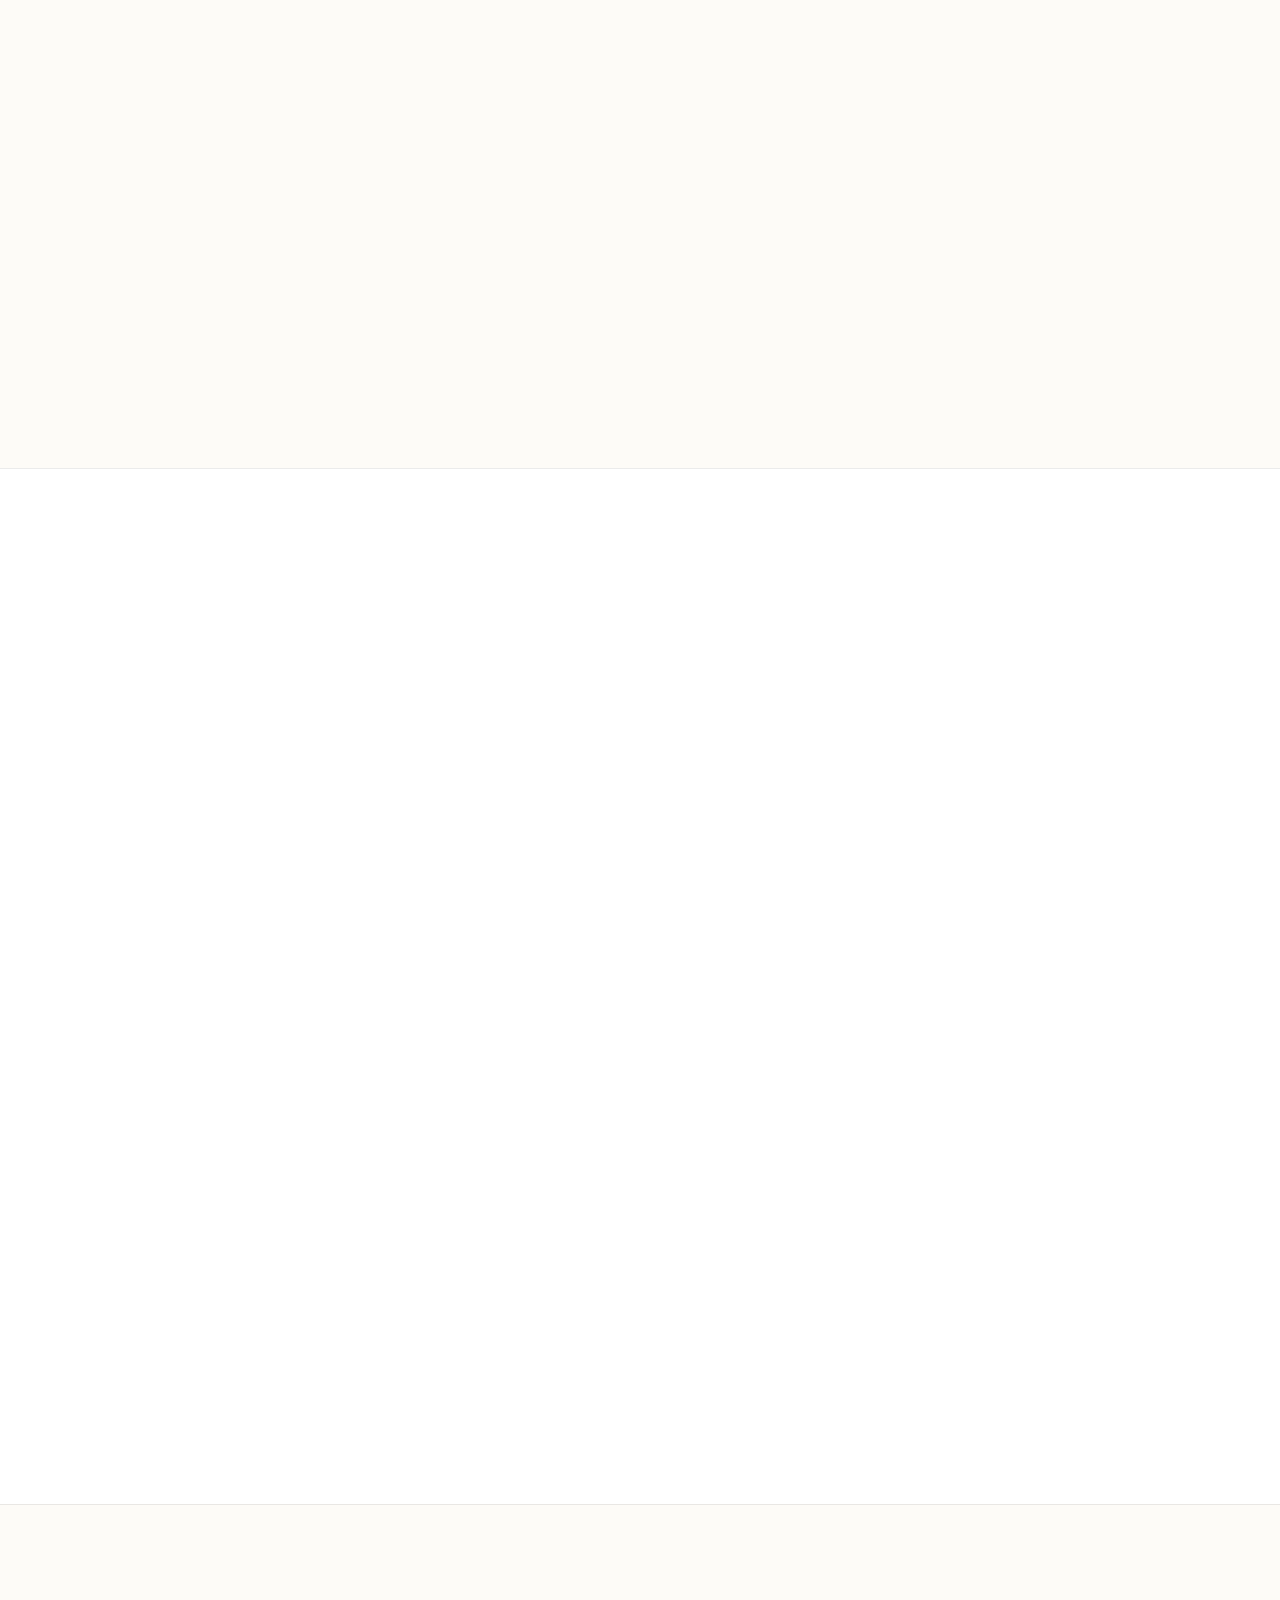
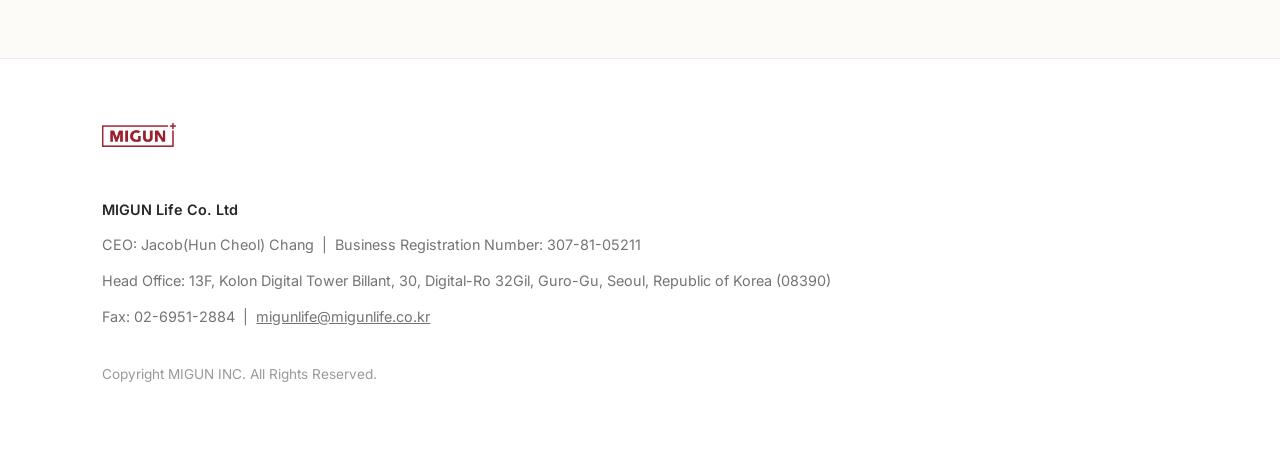
==== commit 19584cab: "style: Improve Founding Section typography for senior legibility" ====
--- a/index.html
+++ b/index.html
@@ -322,11 +322,12 @@
     </section>
 
     <!-- ===== STATEMENT 1 ===== -->
-    <section class="statement-panel" id="stmt1" style="min-height: auto; padding: 25vh 8%; flex-direction: column; gap: 2.5rem;">
-        <h2 class="statement-text gsap-hidden" style="font-size: clamp(3rem, 5vw, 4.5rem); max-width: 1000px; margin: 0;">
-            <span class="highlight">The World's First,</span> Since 1988.
+    <section class="statement-panel" id="stmt1" style="min-height: auto; padding: 25vh 8%; flex-direction: column; gap: 3.5rem;">
+        <h2 class="statement-text gsap-hidden" style="font-size: clamp(3.5rem, 6vw, 4.5rem); line-height: 1.15; max-width: 1000px; margin: 0;">
+            <div style="color: #d32f2f; font-weight: 800;">The World's First,</div>
+            <div style="color: #000000; font-weight: 800;">Since 1988.</div>
         </h2>
-        <p class="gsap-hidden" style="font-size: clamp(1.3rem, 2vw, 1.6rem); font-weight: 300; color: #555555; max-width: 800px; margin: 0; line-height: 1.6;">
+        <p class="gsap-hidden" style="font-size: clamp(1.5rem, 3vw, 2.2rem); font-weight: 400; color: #000000; max-width: 900px; margin: 0; line-height: 1.6;">
             We invented personal thermal therapy. 37 years later, we are still defining its future.
         </p>
     </section>
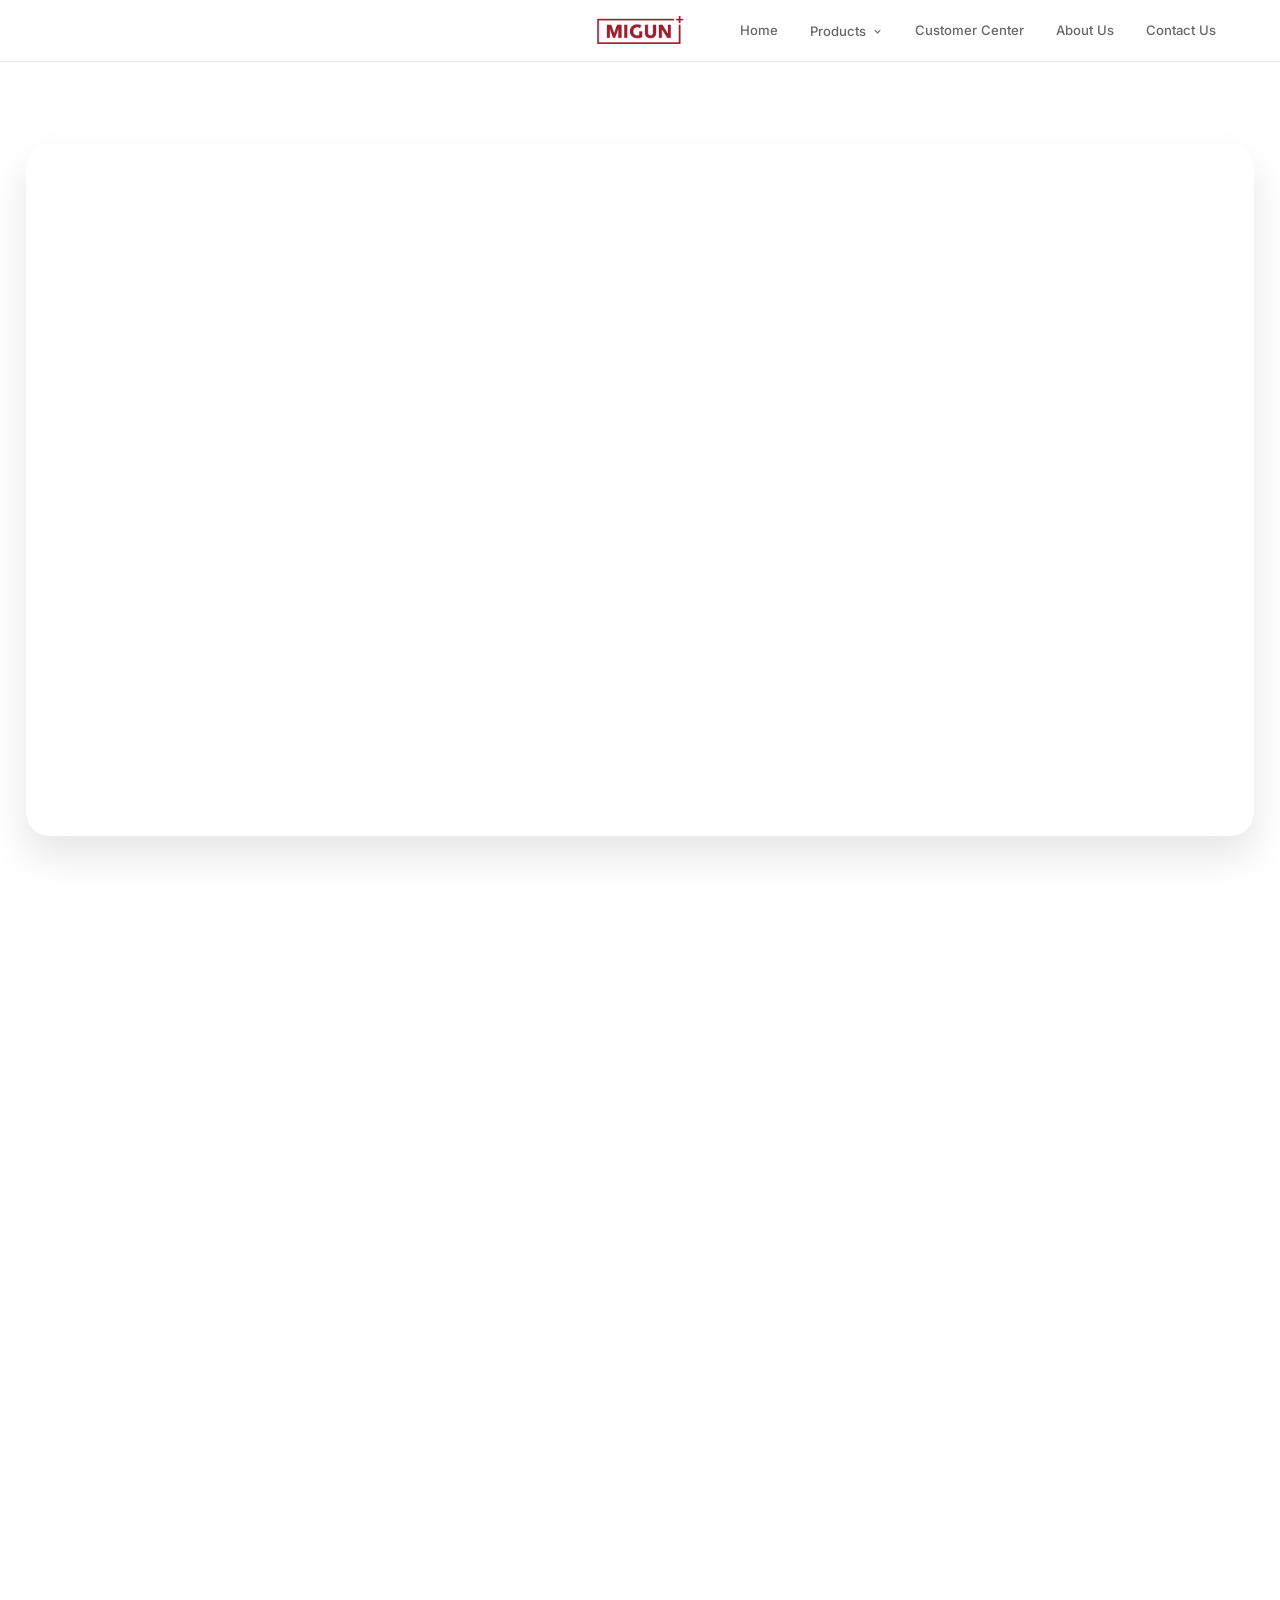
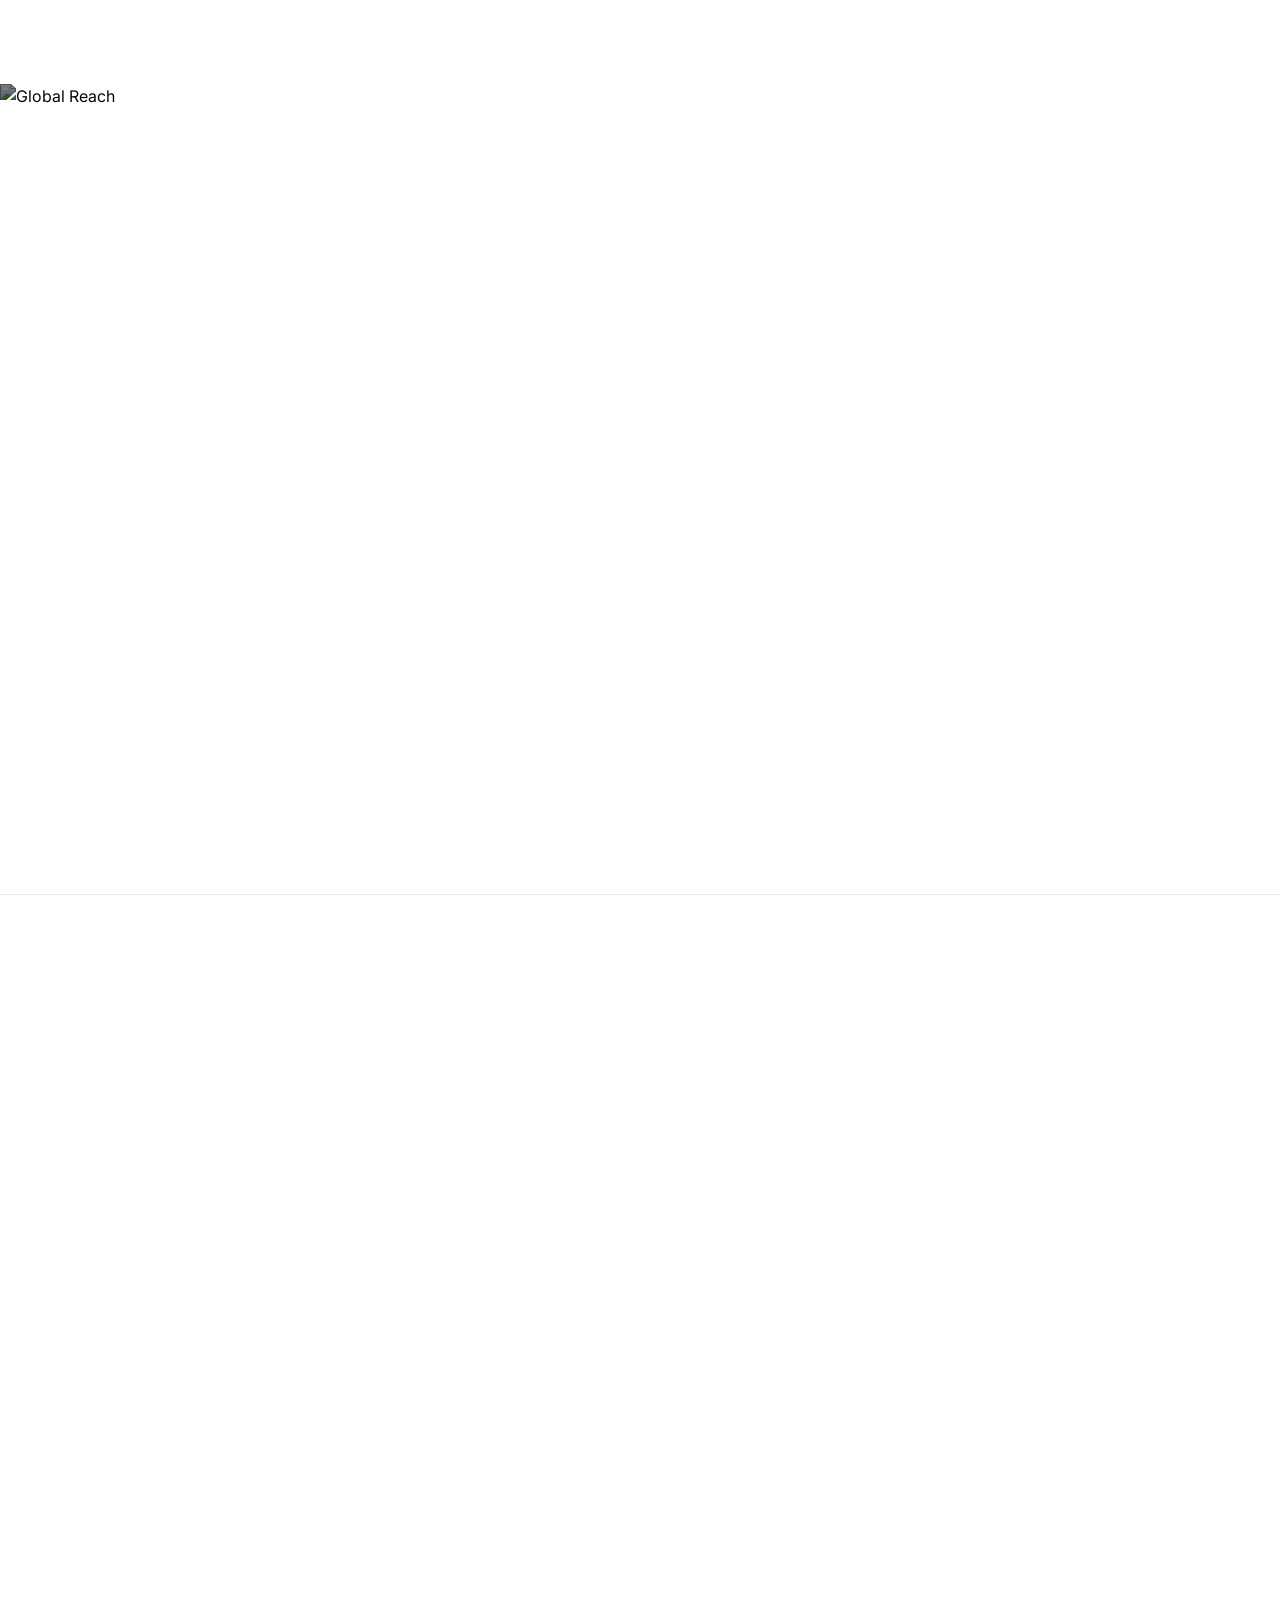
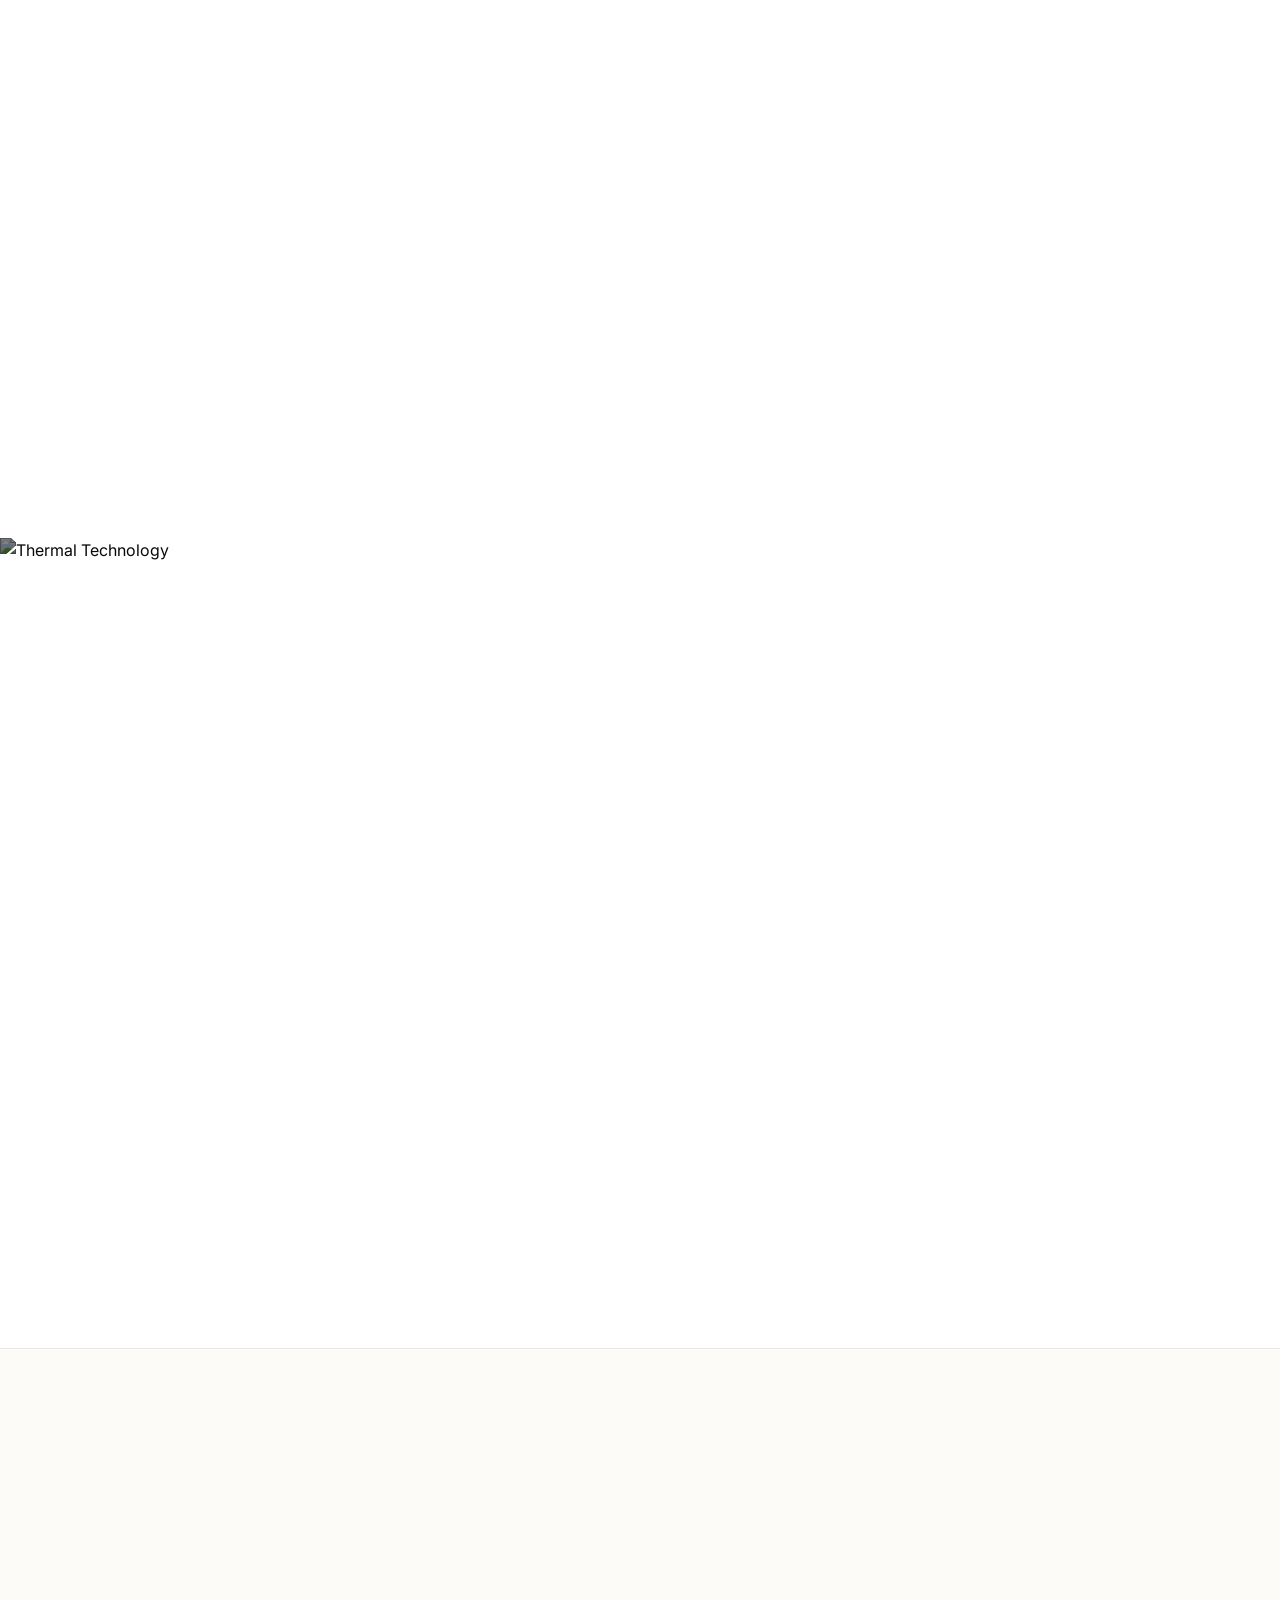
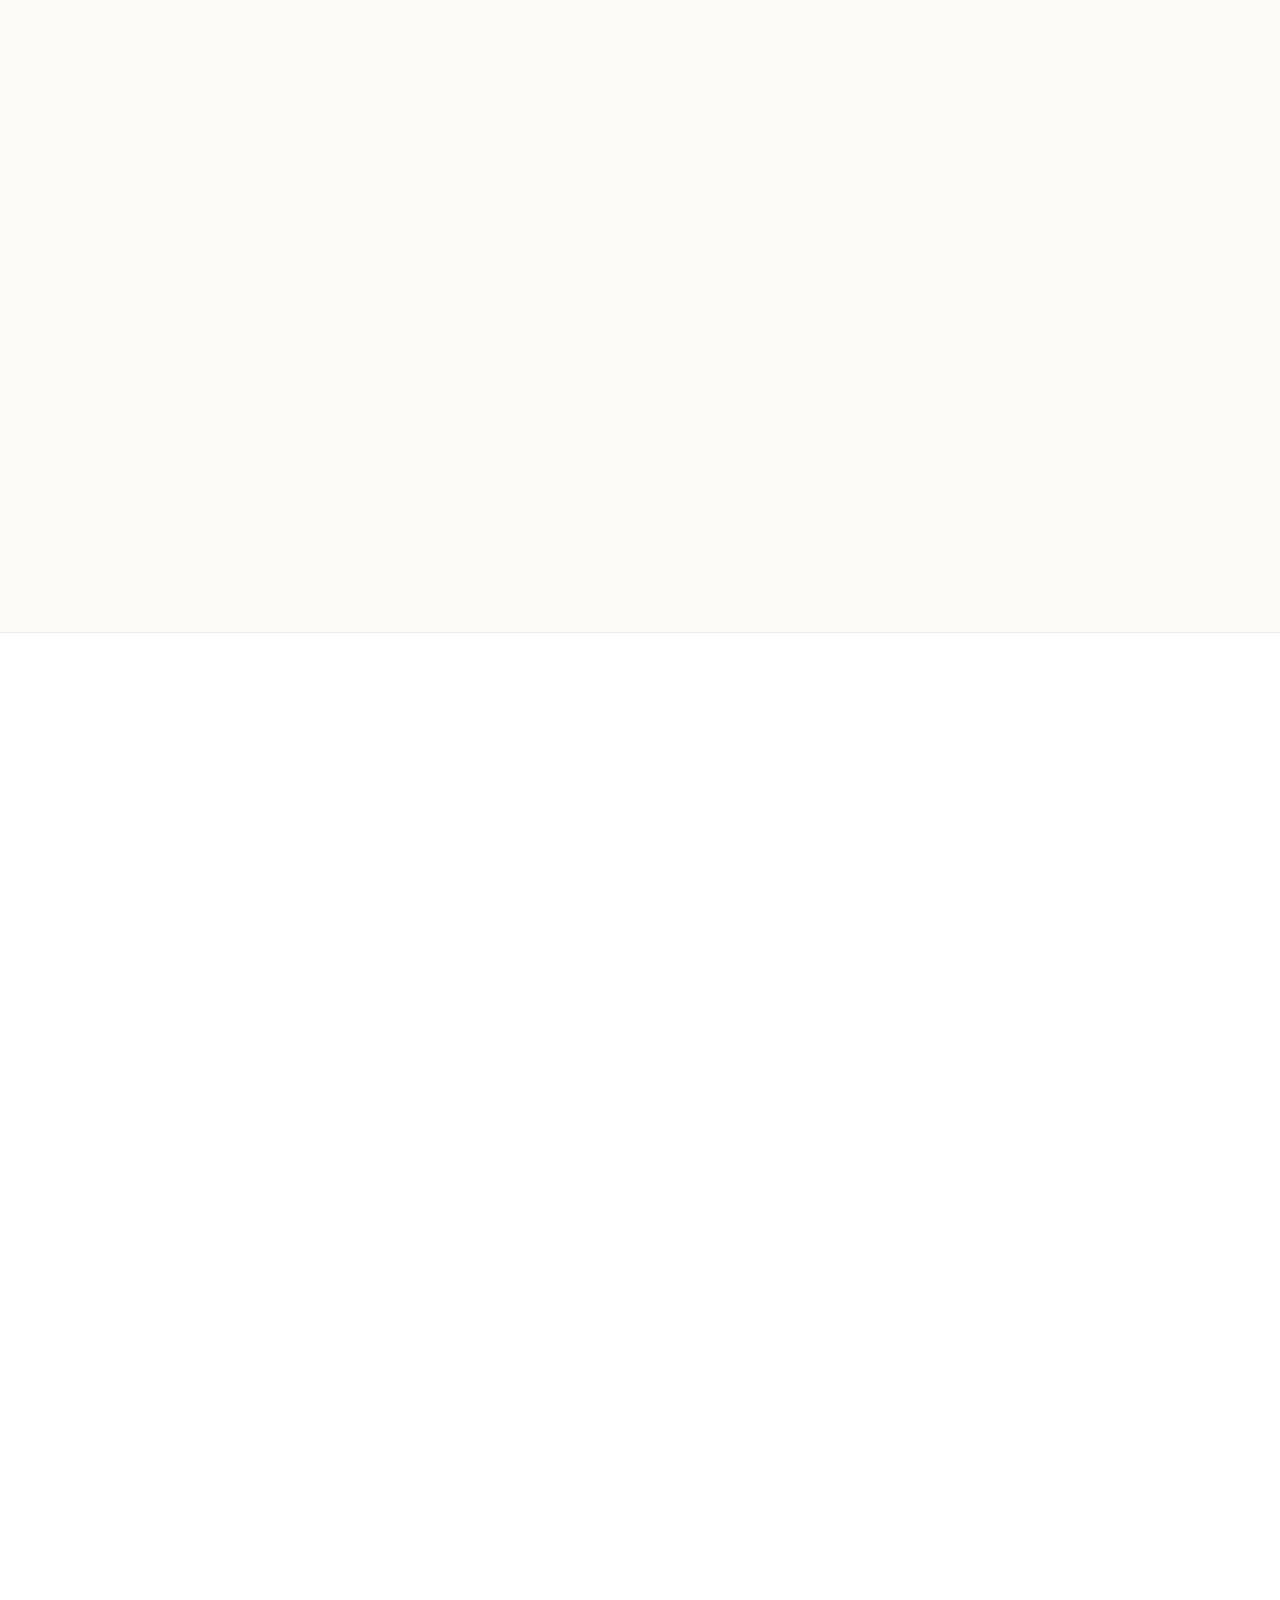
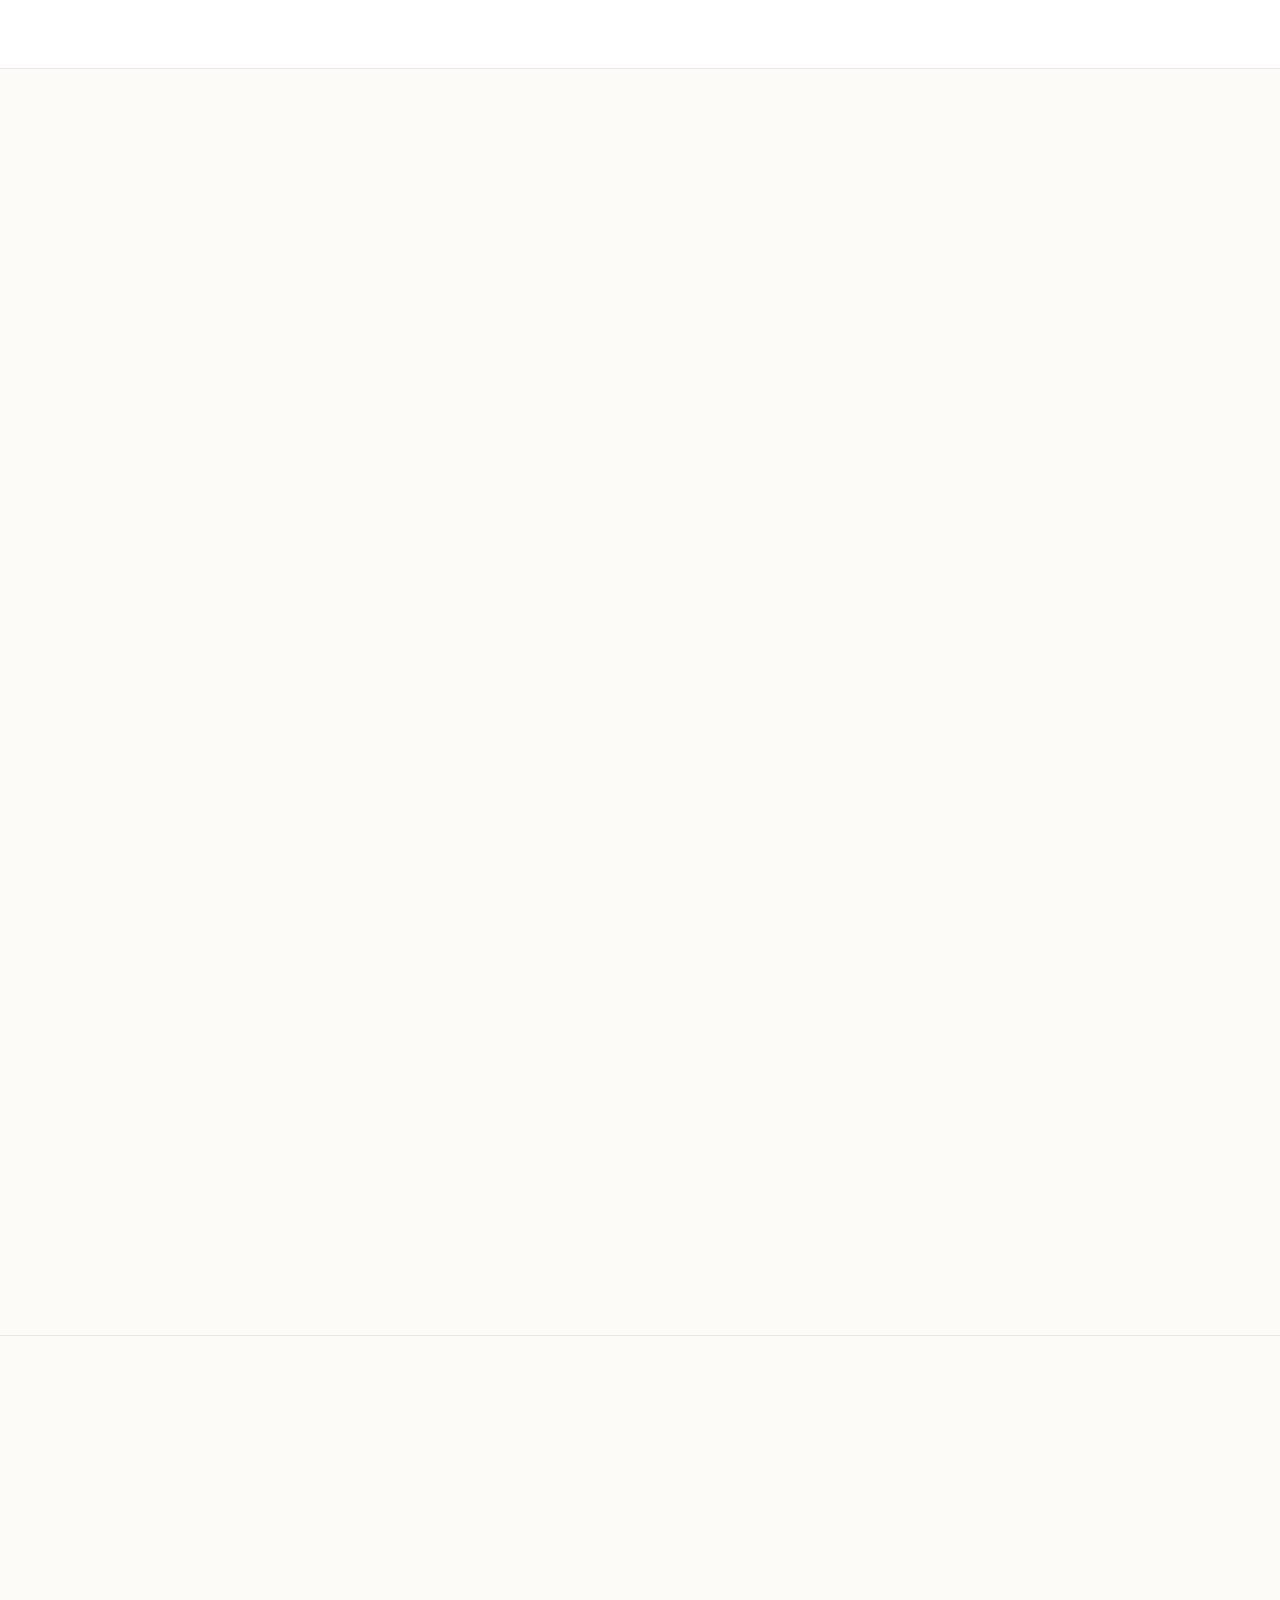
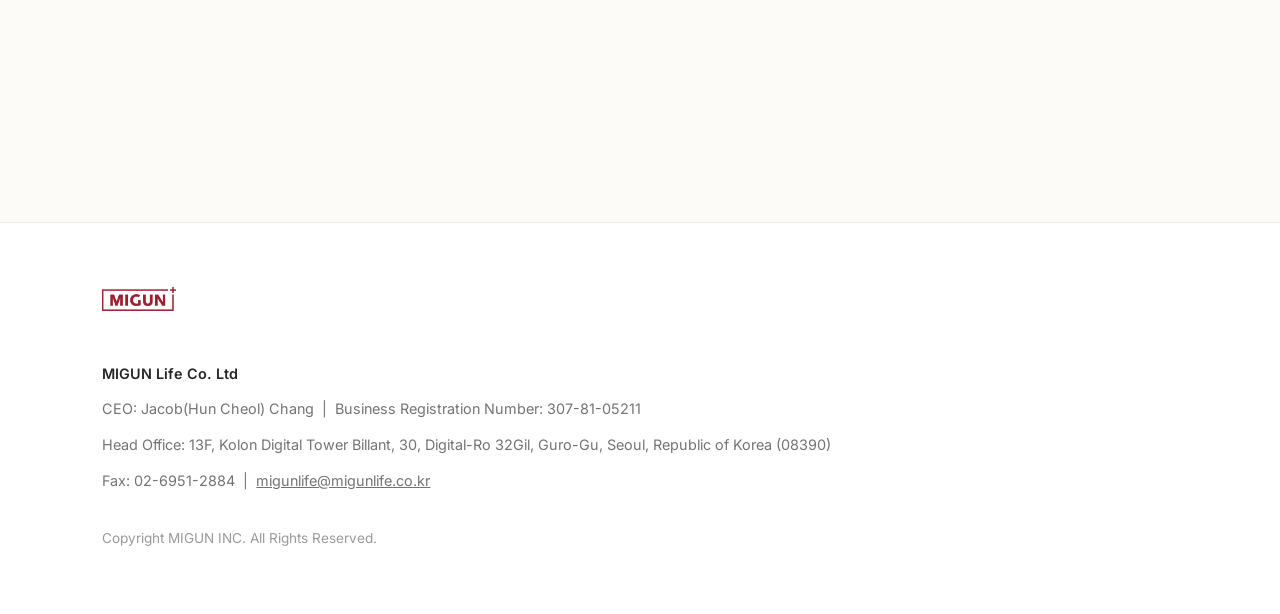
==== commit b164d558: "content: Add FDA certification to Awards section" ====
--- a/index.html
+++ b/index.html
@@ -383,6 +383,17 @@
             <h2 class="awards-title gsap-hidden">Certified &amp; Awarded.</h2>
 
             <div class="award-item gsap-hidden">
+                <span class="award-date">Oct 2003</span>
+                <div style="display: flex; align-items: center; gap: 1.5rem;">
+                    <img src="assets/images/FDA.png" alt="FDA" style="height: 40px; width: auto; object-fit: contain;">
+                    <div>
+                        <div class="award-title">U.S.A FDA Class II</div>
+                        <div class="award-sub">510k acquired</div>
+                    </div>
+                </div>
+            </div>
+
+            <div class="award-item gsap-hidden">
                 <span class="award-date">Jan 2023</span>
                 <div>
                     <div class="award-title">CES 2023</div>
